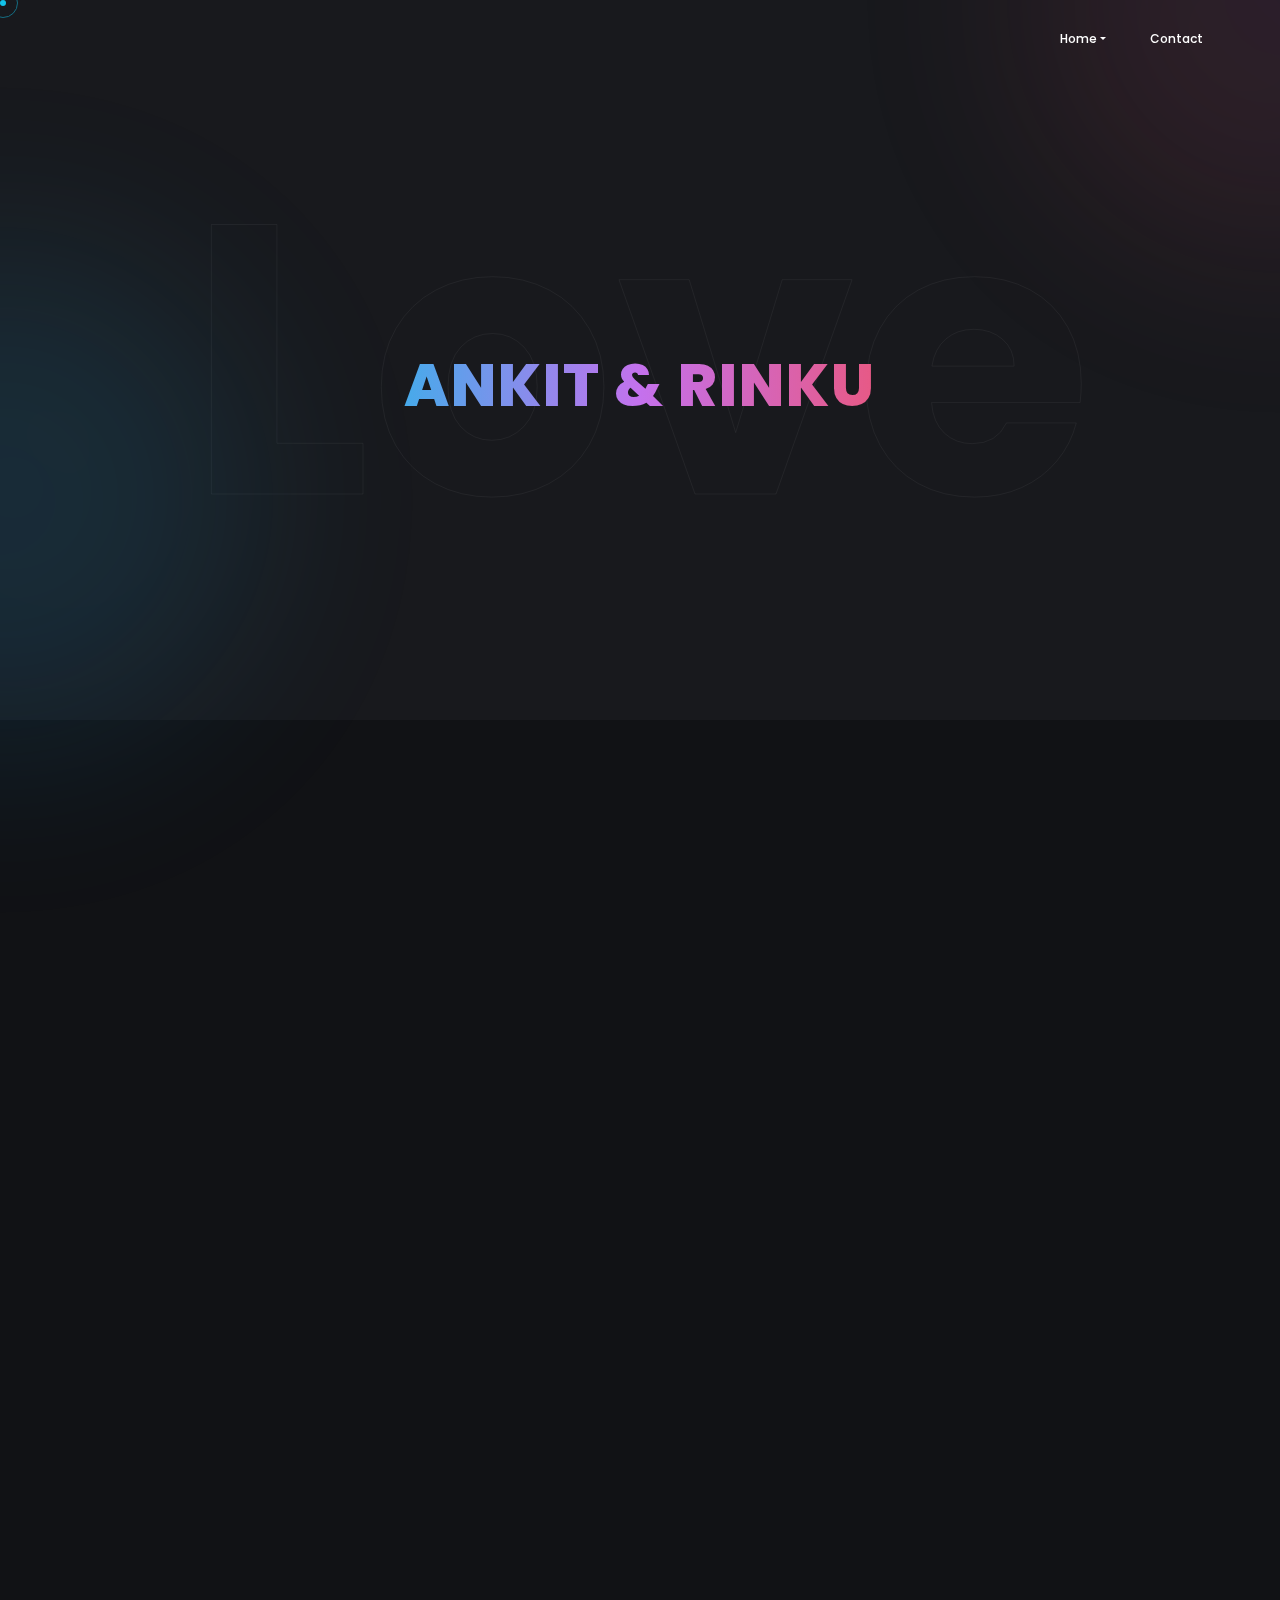
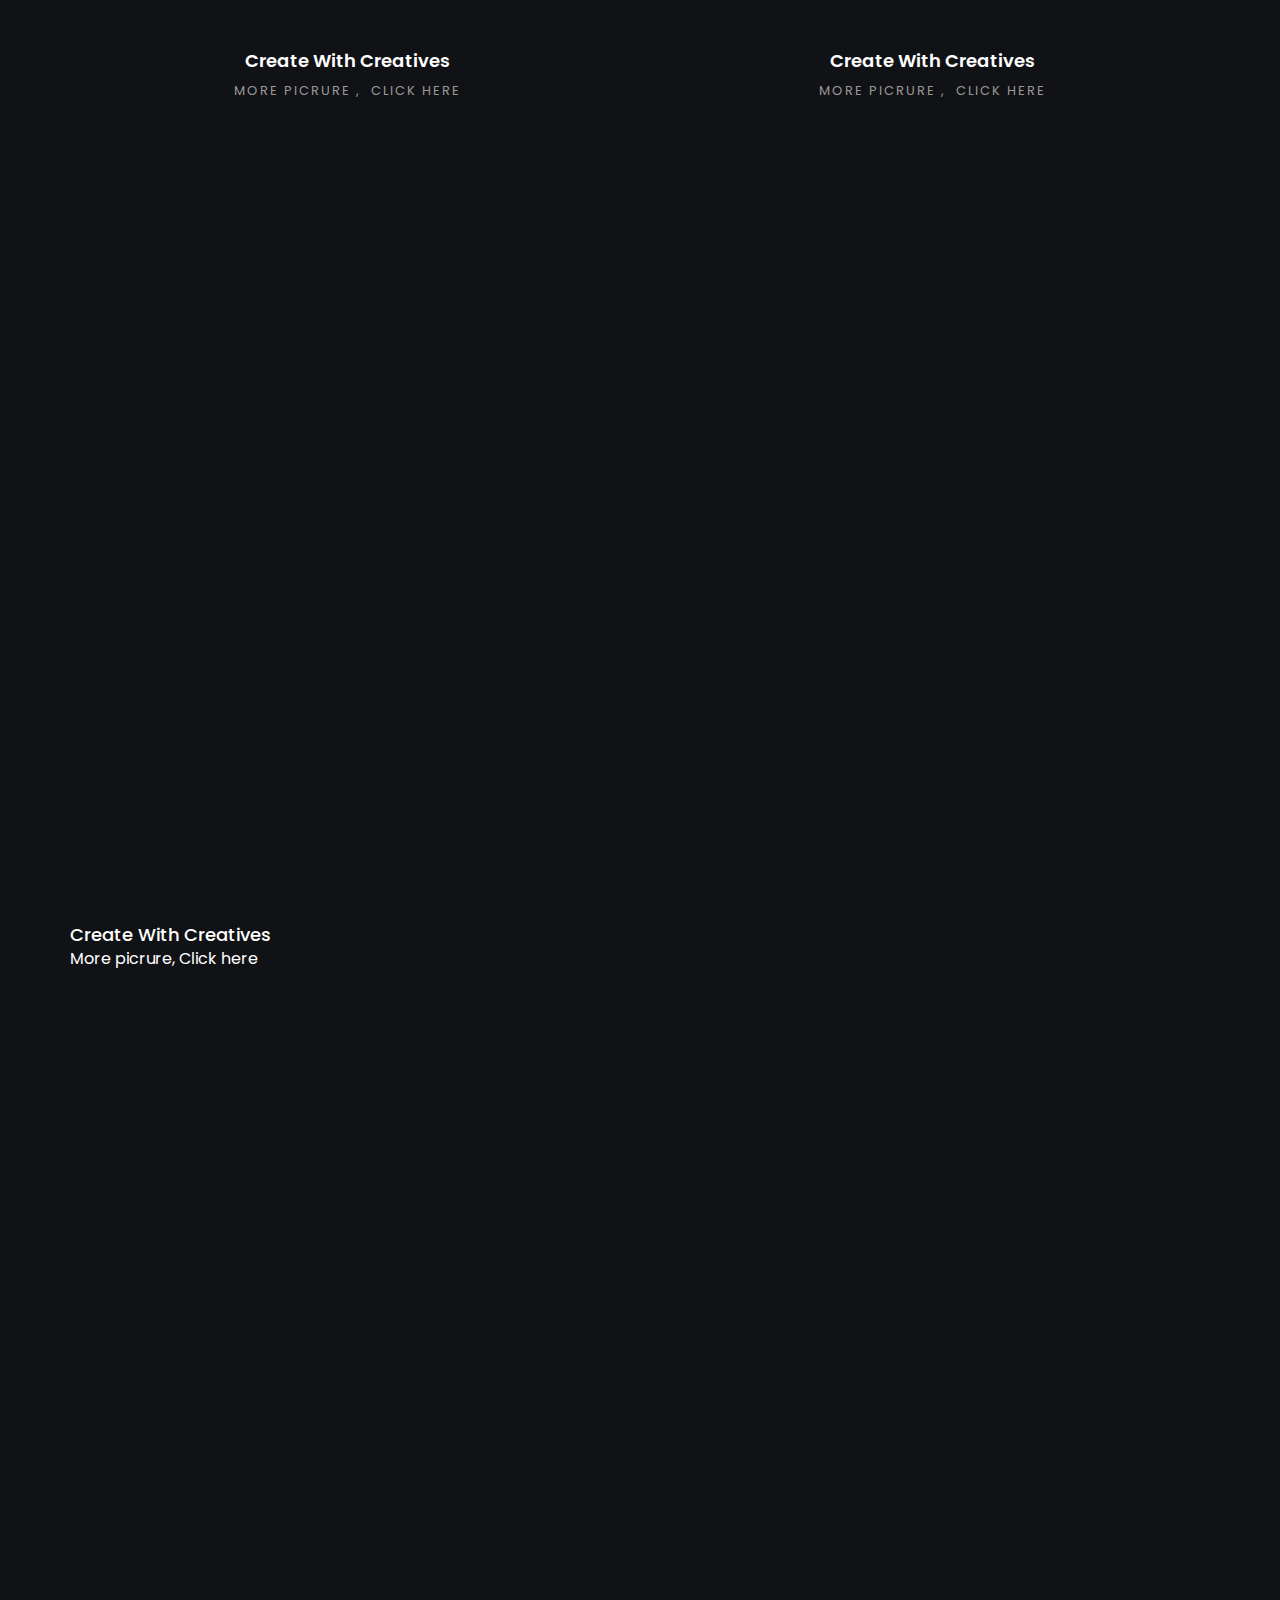
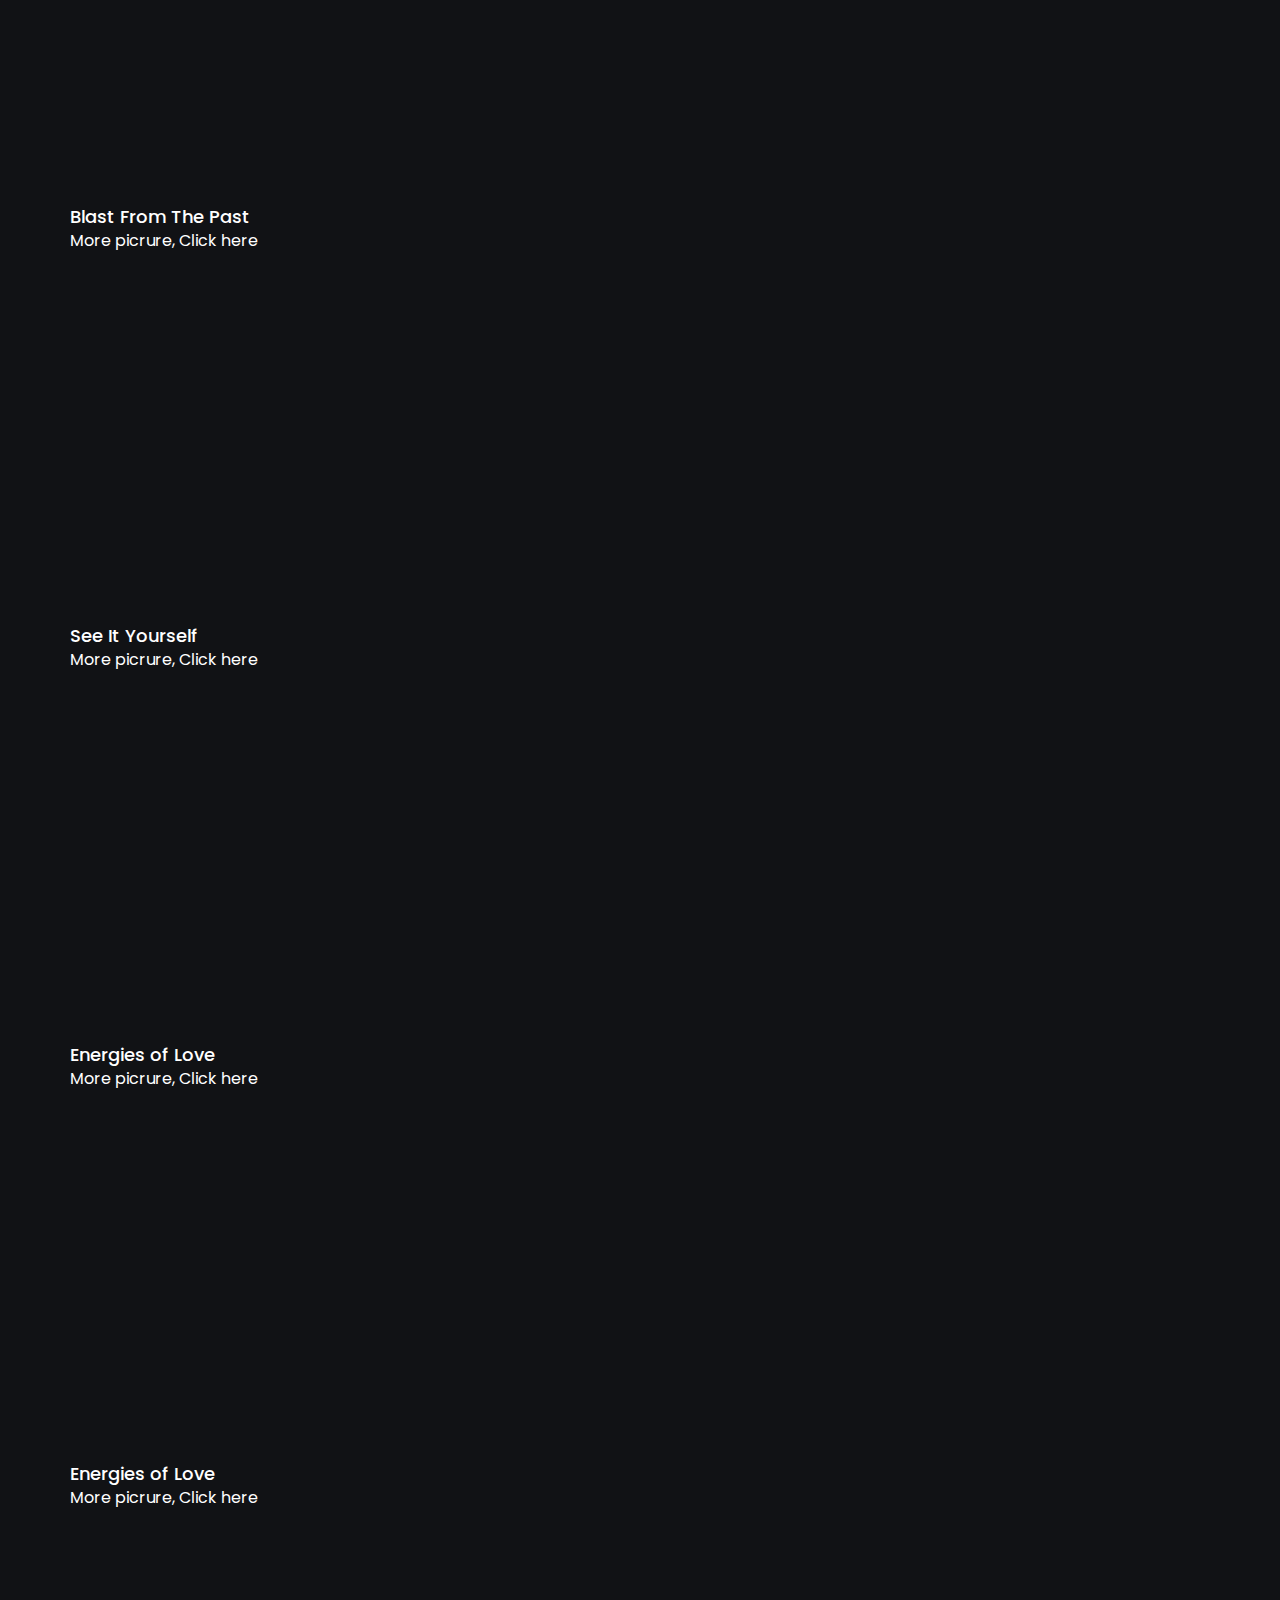
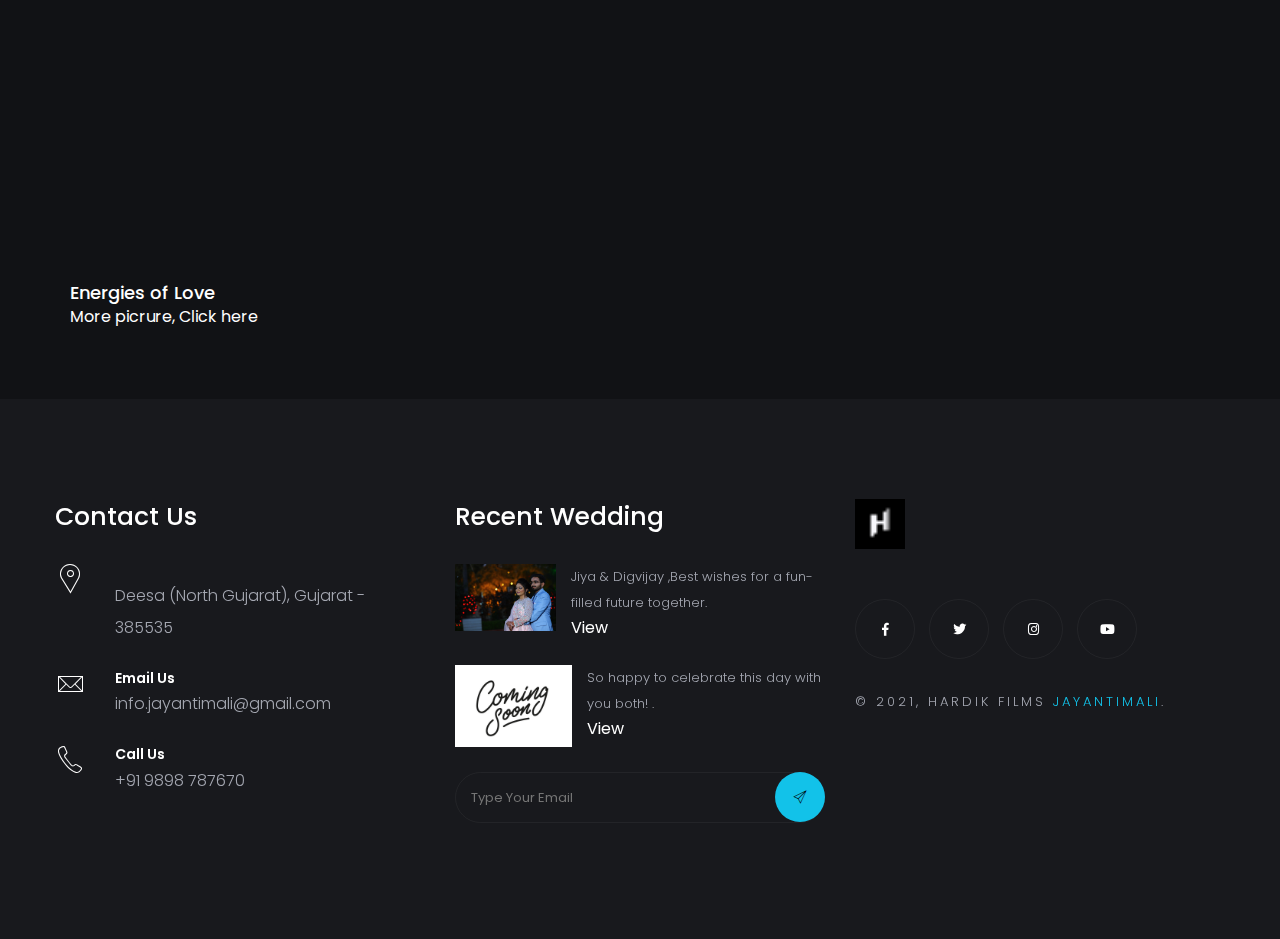
==== index.html @ ea01e3c5 "ok donew" ====
<!DOCTYPE html>
<html lang="zxx">

<head>

    <!-- Metas -->
    <meta charset="utf-8">
    <meta http-equiv="X-UA-Compatible" content="IE=edge" />
    <meta name="viewport" content="width=device-width, initial-scale=1, maximum-scale=1" />
    <meta name="keywords" content="HTML5 Template Vie onepage themeforest" />
    <meta name="description" content="Vie - Onepage Multi-Purpose HTML5 Template" />
    <meta name="author" content="" />

    <!-- Title  -->
    <title>Hardik Films Deesa</title>

    <!-- Favicon -->
    <link rel="shortcut icon" href="img/favicon.ico" />

    <!-- Google Fonts -->
    <link href="https://fonts.googleapis.com/css?family=Poppins:100,200,300,400,500,600,700,800,900&display=swap" rel="stylesheet">
    <link href="https://fonts.googleapis.com/css2?family=Montserrat+Alternates:wght@100;200;300;400;500;600;700;800;900&display=swap" rel="stylesheet">

    <!-- Plugins -->
    <link rel="stylesheet" href="css/plugins.css" />

    <!-- Core Style Css -->
    <link rel="stylesheet" href="css/style.css" />

</head>

<body>


    <!-- ==================== Start Loading ==================== -->

    <div class="loading">
        <span>A</span>
        <span>N</span>
        <span>K</span>
        <span>I</span>
        <span>T</span>
    </div>

    <div id="preloader">
    </div>

    <!-- ==================== End Loading ==================== -->



    <!-- ==================== Start progress-scroll-button ==================== -->

    <div class="progress-wrap cursor-pointer">
        <svg class="progress-circle svg-content" width="100%" height="100%" viewBox="-1 -1 102 102">
            <path d="M50,1 a49,49 0 0,1 0,98 a49,49 0 0,1 0,-98" />
        </svg>
    </div>

    <!-- ==================== End progress-scroll-button ==================== -->



    <!-- ==================== Start cursor ==================== -->

    <div class="mouse-cursor cursor-outer"></div>
    <div class="mouse-cursor cursor-inner"></div>

    <!-- ==================== End cursor ==================== -->



    <!-- ==================== Start Navbar ==================== -->

    <nav class="navbar navbar-expand-lg">
        <div class="container">

            <!-- Logo -->
            <a class="logo" href="#">
                
            </a>

            <button class="navbar-toggler" type="button" data-toggle="collapse" data-target="#navbarSupportedContent" aria-controls="navbarSupportedContent" aria-expanded="false" aria-label="Toggle navigation">
                <span class="icon-bar"><i class="fas fa-bars"></i></span>
            </button>

            <!-- navbar links -->
            <div class="collapse navbar-collapse" id="navbarSupportedContent">
                <ul class="navbar-nav ml-auto">
                    <li class="nav-item dropdown">
                        <a class="nav-link dropdown-toggle" data-toggle="dropdown" href="#" role="button" aria-haspopup="true" aria-expanded="false">Home</a>
                        <div class="dropdown-menu">
                            <a class="dropdown-item" href="https://www.jayantimali.in/">Main Home</a>
                            
                        </div>
                    </li>
                    
                   
                    <li class="nav-item">
                        <a class="nav-link" href="contact.html">Contact</a>
                    </li>
                </ul>
            </div>
        </div>
    </nav>

    <!-- ==================== End Navbar ==================== -->



    <div class="circle-bg">
        <div class="circle-color fixed">
            <div class="gradient-circle"></div>
            <div class="gradient-circle two"></div>
        </div>
    </div>


    <!-- ==================== Start header ==================== -->

    <header class="works-header fixed-slider hfixd valign sub-bg">
        <div class="container">
            <div class="row justify-content-center">
                <div class="col-lg-7 col-md-9 static">
                    <div class="capt mt-50">
                        <div class="parlx text-center">
                            <h1 class="color-font">ankit & rinku</h1>
                        </div>

                        <div class="bactxt custom-font valign">
                            <span class="full-width">Love</span>
                        </div>
                    </div>
                </div>
            </div>
        </div>
    </header>

    <!-- ==================== End header ==================== -->



    <div class="main-content">

        <!-- ==================== Start works ==================== -->

        <section class="portfolio section-padding pb-70">
            <div class="container">

                <!-- gallery -->
                <div class="gallery full-width">

                    <!-- gallery item -->
                    <div class="col-md-6 items graphic">
                        <div class="item-img wow fadeInUp" data-wow-delay=".4s">
                            <a href="#">
                                <img src="img/portfolio/portfolio/1/7.jpg" alt="image">

                            </a>
                        </div>
                        <div class="cont">
                            <h6>Create With Creatives</h6>
                            <span><a href="#0">More picrure</a>, <a href="#0">Click here</a></span>
                        </div>
                    </div>

                    <!-- gallery item -->
                    <div class="col-md-6 items web">
                        <div class="item-img wow fadeInUp" data-wow-delay=".4s">
                            <a href="#">
                                <img src="img/portfolio/portfolio/1/8.jpg" alt="image">

                            </a>
                        </div>
                        <div class="cont">
                            <h6>Create With Creatives</h6>
                            <span><a href="#0">More picrure</a>, <a href="#0">Click here</a></span>
                        </div>
                    </div>
                       
                    </div>

                    <!-- gallery item -->
                    <div class="col-md-6 items brand">
                        <div class="item-img wow fadeInUp" data-wow-delay=".4s">
                            <a href="#">
                                <img src="img/portfolio/portfolio/1/9.jpg" alt="image">

                            </a>
                        </div>
                        <div class="cont">
                            <h6>Create With Creatives</h6>
                            <span><a href="#0">More picrure</a>, <a href="#0">Click here</a></span>
                        </div>
                    </div>

                    <!-- gallery item -->
                    <div class="col-md-6 items brand">
                        <div class="item-img wow fadeInUp" data-wow-delay=".4s">
                            <a href="#">
                                <img src="img/portfolio/portfolio/1/10.jpg" alt="image">

                            </a>
                        </div>
                        <div class="cont">
                            <h6>Blast From The Past</h6>
                            <span><a href="#0">More picrure</a>, <a href="#0">Click here</a></span>
                        </div>
                    </div>

                    <!-- gallery item -->
                    <div class="col-md-6 items web">
                        <div class="item-img wow fadeInUp" data-wow-delay=".4s">
                            <a href="#">
                                <img src="img/portfolio/portfolio/1/11.jpg" alt="image">

                            </a>
                        </div>
                        <div class="cont">
                            <h6>See It Yourself</h6>
                            <span><a href="#0">More picrure</a>, <a href="#0">Click here</a></span>
                        </div>
                    </div>

                    <!-- gallery item -->
                    <div class="col-md-6 items graphic">
                        <div class="item-img wow fadeInUp" data-wow-delay=".4s">
                            <a href="#">
                                <img src="img/portfolio/portfolio/1/12.jpg" alt="image">

                            </a>
                        </div>
                        <div class="cont">
                            <h6>Energies of Love</h6>
                            <span><a href="#0">More picrure</a>, <a href="#0">Click here</a></span>
                        </div>
                    </div>

                    <!-- gallery item -->
                    <div class="col-md-6 items graphic">
                        <div class="item-img wow fadeInUp" data-wow-delay=".4s">
                            <a href="#">
                                <img src="img/portfolio/portfolio/1/13.jpg" alt="image">

                            </a>
                        </div>
                        <div class="cont">
                            <h6>Energies of Love</h6>
                            <span><a href="#0">More picrure</a>, <a href="#0">Click here</a></span>
                        </div>
                    </div>

                    <!-- gallery item -->
                    <div class="col-md-6 items graphic">
                        <div class="item-img wow fadeInUp" data-wow-delay=".4s">
                            <a href="#">
                                <img src="img/portfolio/portfolio/1/14.jpg" alt="image">

                            </a>
                        </div>
                        <div class="cont">
                            <h6>Energies of Love</h6>
                            <span><a href="#0">More picrure</a>, <a href="#0">Click here</a></span>
                        </div>
                    </div>

                </div>

            </div>
        </section>

        <!-- ==================== End works ==================== -->



        <!-- ==================== Start Footer ==================== -->

        <footer class="sub-bg">
            <div class="container">
                <div class="row">
                    <div class="col-lg-4">
                        <div class="item md-mb50">
                            <div class="title">
                                <h5>Contact Us</h5>
                            </div>
                            <ul>
                                <li>
                                    <span class="icon pe-7s-map-marker"></span>
                                    <div class="cont">
                                        <h6><Address></Address></h6>
                                        <p>Deesa (North Gujarat), Gujarat - 385535</p>
                                    </div>
                                </li>
                                <li>
                                    <span class="icon pe-7s-mail"></span>
                                    <div class="cont">
                                        <h6>Email Us</h6>
                                        <p>info.jayantimali@gmail.com</p>
                                    </div>
                                </li>
                                <li>
                                    <span class="icon pe-7s-call"></span>
                                    <div class="cont">
                                        <h6>Call Us</h6>
                                        <p>+91 9898 787670</p>
                                    </div>
                                </li>
                            </ul>
                        </div>
                    </div>
                    <div class="col-lg-4">
                        <div class="item md-mb50">
                            <div class="title">
                                <h5>Recent Wedding</h5>
                            </div>
                            <ul>
                                <li>
                                    <div class="img">
                                        <img src="img/blog/1.jpg" alt="">
                                    </div>
                                    <div class="sm-post">
                                        <p>Jiya & Digvijay ,Best wishes for a fun-filled future together.</p>
                                        <span href="https://www.jayantimali.in">View</a>
                                    </div>
                                </li>
                                <li>
                                    <div class="img">
                                        <img src="img/blog/2.jpg" alt="">
                                    </div>
                                    <div class="sm-post">
                                        <p>So happy to celebrate this day with you both!                                            .
                                        </p>
                                        <span href="https://www.jayantimali.in">View</a>
                                    </div>
                                </li>
                                <li>
                                    <div class="subscribe">
                                        <input type="text" placeholder="Type Your Email">
                                        <span class="subs pe-7s-paper-plane"></span>
                                    </div>
                                </li>
                            </ul>
                        </div>
                    </div>
                    <div class="col-lg-4">
                        <div class="item">
                            <div class="logo">
                                <img src="img/logo-light.ico" alt="">
                            </div>
                            <div class="social">
                                <a href="https://www.jayantimali.in/"><i class="fab fa-facebook-f"></i></a>
                                <a href="https://www.jayantimali.in/"><i class="fab fa-twitter"></i></a>
                                <a href="https://www.instagram.com/hardik_films_deesa/"><i class="fab fa-instagram"></i></a>
                                <a href="https://www.youtube.com/channel/UC9Aj-kwQyar1w6TFIkErjZg"><i class="fab fa-youtube"></i></a>
                            </div>
                            <div class="copy-right">
                                <p>© 2021, Hardik films <a href="https://www.jayantimali.in">jayantimali</a>.</p>
                            </div>
                        </div>
                    </div>
                </div>
            </div>
        </footer>

        <!-- ==================== End Footer ==================== -->

    </div>




    <!-- jQuery -->
    <script src="js/jquery-3.0.0.min.js"></script>
    <script src="js/jquery-migrate-3.0.0.min.js"></script>

    <!-- plugins -->
    <script src="js/plugins.js"></script>


    <!-- custom scripts -->
    <script src="js/scripts.js"></script>


</body>

</html>
---- css/plugins.css ----
/*-----------------------------------------------------------------------------------

	Theme Name: Vie
	Theme URI: http://
	Description: Creative agency & portfolio
	Author: ui-themez
	Author URI: http://themeforest.net/user/ui-themez
	Version: 1.0

-----------------------------------------------------------------------------------*/

/* ----------------------------------------------------------------
			[ All Css Plugins & Helper Classes File ]
-----------------------------------------------------------------*/

/* == bootstrap == */

@import url("plugins/bootstrap.min.css");
/* == animate css == */

@import url("plugins/animate.css");
/* == ionicons icon font == */

@import url("plugins/ionicons.min.css");
/* == pe-icon-7-stroke == */

@import url("plugins/pe-icon-7-stroke.css");
/* == fontawesome icon font == */

@import url("plugins/fontawesome-all.min.css");
/* == justifiedGallery.min == */

@import url("plugins/justifiedGallery.min.css");
/* == magnific-popup == */

@import url("plugins/magnific-popup.css");
/* == YouTubePopUp == */

@import url("plugins/YouTubePopUp.css");
/* == slick carousel == */

@import url("plugins/slick.css");
@import url("plugins/slick-theme.css");
/* == swiper.min font == */

@import url("plugins/swiper.min.css");
---- css/style.css ----
/*-----------------------------------------------------------------------------------

    Theme Name: Vie
    Theme URI: http://
    Description: Creative Agency & Portfolio
    Author: UI-ThemeZ
    Author URI: http://themeforest.net/user/UI-ThemeZ
    Version: 1.0

-----------------------------------------------------------------------------------*/

/* ----------------------------------------------------------------

== Table Of Content

    |--- BASE

        |- typography
        |- helper classes

    |--- SHORTCODES

        |- extra
        |- overlay
        |- section-heading
        |- buttons
        |- navbar
        |- sliders
        |- intro
        |- feature-box
        |- clients
        |- counter
        |- portfolio
        |- process
        |- progress-bar
        |- tabs
        |- team
        |- testimonials
        |- blog
        |- contact-form
        |- footers

    |--- BASE

        |- responsive
	


---------------------------------------------------------------- */

/* ====================== [ Start Typography  ] ====================== */

* {
    margin: 0;
    padding: 0;
    -webkit-box-sizing: border-box;
    box-sizing: border-box;
    outline: none;
    list-style: none;
}

html {
    -webkit-box-sizing: border-box;
    box-sizing: border-box;
    -webkit-font-smoothing: antialiased;
}

body {
    color: #fff;
    background: #111215;
    line-height: 1.5;
    font-weight: 400;
    overflow-x: hidden !important;
    font-family: 'Poppins', sans-serif;
}

img {
    width: 100%;
    height: auto;
}

span,
a,
a:hover {
    display: inline-block;
    color: inherit;
}

h1 {
    font-size: 55px;
}

h2 {
    font-size: 40px;
}

h3 {
    font-size: 35px;
}

h4 {
    font-size: 30px;
}

h5 {
    font-size: 25px;
}

h6 {
    font-size: 18px;
}

h1,
h2,
h3,
h4,
h5,
h6 {
    margin: 0;
    line-height: 1.4;
    font-weight: 500;
}

p {
    color: #a4a7b1;
    font-size: 16px;
    font-weight: 300;
    line-height: 2;
    margin: 0;
}

a,
span {
    display: inline-block;
}

a:hover,
span:hover {
    text-decoration: none;
}

.container {
    max-width: 1200px;
}

.custom-font {
    font-family: 'Poppins', sans-serif;
}

.color-font {
    background: -webkit-gradient(linear, left top, right top, from(#12c2e9), color-stop(#c471ed), to(#f64f59));
    background: -webkit-linear-gradient(left, #12c2e9, #c471ed, #f64f59);
    background: -o-linear-gradient(left, #12c2e9, #c471ed, #f64f59);
    background: linear-gradient(to right, #12c2e9, #c471ed, #f64f59);
    -webkit-background-clip: text;
    -webkit-text-fill-color: transparent;
}

.back-color {
    background: -webkit-gradient(linear, left top, right top, from(#12c2e9), color-stop(#c471ed), to(#f64f59));
    background: -webkit-linear-gradient(left, #12c2e9, #c471ed, #f64f59);
    background: -o-linear-gradient(left, #12c2e9, #c471ed, #f64f59);
    background: linear-gradient(to right, #12c2e9, #c471ed, #f64f59);
}

.line {
    position: absolute;
    height: 1px;
    width: 65%;
    background: -webkit-gradient(linear, left top, right top, from(#12c2e9), color-stop(#c471ed), to(#f64f59));
    background: -webkit-linear-gradient(left, #12c2e9, #c471ed, #f64f59);
    background: -o-linear-gradient(left, #12c2e9, #c471ed, #f64f59);
    background: linear-gradient(to right, #12c2e9, #c471ed, #f64f59);
}

.line.top {
    top: 0;
}

.line.bottom {
    bottom: 0;
}

.line.left {
    left: 0;
}

.line.right {
    right: 0;
}

.line-v {
    position: absolute;
    height: 80px;
    width: 1px;
    background: #c5a47e;
    left: 50%;
    opacity: .3;
}

.line-v.top {
    top: -30px;
}

.line-v.bottom {
    bottom: -30px;
}

/* ====================== [ End Typography  ] ====================== */

/* ====================== [ Start Helper Classes  ] ====================== */

.o-hidden {
    overflow: hidden;
}

.position-re {
    position: relative;
}

.ontop {
    position: relative;
    z-index: 7;
}

.full-over {
    position: absolute !important;
    top: 0;
    left: 0;
    height: 100%;
    width: 100%;
}

.full-width {
    width: 100% !important;
}

.main-color {
    color: #12c2e9 !important;
}

.bg-gray {
    background-color: #f8f4f3;
}

.bg-gray .primery-shadow {
    -webkit-box-shadow: 0px 4px 30px -4px rgba(0, 0, 0, 0.2);
    box-shadow: 0px 4px 30px -4px rgba(0, 0, 0, 0.2);
}

.bg-dark {
    background-color: #141414 !important;
}

.bg-dark .primery-shadow {
    -webkit-box-shadow: 0px 4px 40px -4px rgba(255, 255, 255, 0.2);
    box-shadow: 0px 4px 40px -4px rgba(255, 255, 255, 0.2);
}

.bg-color {
    background-color: #12c2e9 !important;
}

.bg-color .primery-shadow {
    -webkit-box-shadow: 0px 4px 40px -4px rgba(255, 255, 255, 0.2);
    box-shadow: 0px 4px 40px -4px rgba(255, 255, 255, 0.2);
}

.sub-bg {
    background: #18191d;
}

.bg-img {
    background-size: cover;
    background-repeat: no-repeat;
}

.bg-center {
    background-position: center center;
}

.bg-fixed {
    background-attachment: fixed;
}

.bg-repeat {
    background-size: auto;
    background-repeat: repeat;
}

.section-padding {
    padding: 120px 0;
}

.section-ptb {
    padding: 80px 0;
}

.cmd-padding {
    padding: 0 10px;
}

.csm-padding {
    padding: 0 5px;
}

.head-pt {
    padding: 80px 0 0;
}

.head-pb {
    padding: 0 0 80px;
}

.rounded {
    border-radius: 5px;
}

.circle {
    border-radius: 50%;
}

.unlist {
    list-style: none;
}

.undecro:hover {
    text-decoration: none;
}

.inline {
    display: inline-block;
}

.valign {
    display: -webkit-box;
    display: -ms-flexbox;
    display: flex;
    -webkit-box-align: center;
    -ms-flex-align: center;
    align-items: center;
}

.primery-shadow {
    -webkit-box-shadow: 0px 8px 30px -4px rgba(0, 0, 0, 0.1);
    box-shadow: 0px 8px 30px -4px rgba(0, 0, 0, 0.1);
}

.padding5 {
    padding-right: 5%;
    padding-left: 5%;
}

/*-------------------------------------------------------
					 text color
-------------------------------------------------------*/

.text-white {
    color: #FFF;
}

.text-black {
    color: #000;
}

.text-extra-light-gray {
    color: #b7b7b7;
}

/*-------------------------------------------------------
					font-weight
-------------------------------------------------------*/

.fw-100 {
    font-weight: 100 !important;
}

.fw-200 {
    font-weight: 200 !important;
}

.fw-300 {
    font-weight: 300 !important;
}

.fw-400 {
    font-weight: 400 !important;
}

.fw-500 {
    font-weight: 500 !important;
}

.fw-600 {
    font-weight: 600 !important;
}

.fw-700 {
    font-weight: 700 !important;
}

.fw-800 {
    font-weight: 800 !important;
}

.fw-900 {
    font-weight: 900 !important;
}

/*-------------------------------------------------------
					 font-size
-------------------------------------------------------*/

.fz-10 {
    font-size: 10px !important;
}

.fz-12 {
    font-size: 12px !important;
}

.fz-14 {
    font-size: 14px !important;
}

.fz-15 {
    font-size: 15px !important;
}

.fz-16 {
    font-size: 16px !important;
}

.fz-18 {
    font-size: 18px !important;
}

.fz-20 {
    font-size: 20px !important;
}

.fz-22 {
    font-size: 22px !important;
}

.fz-25 {
    font-size: 25px !important;
}

.fz-30 {
    font-size: 30px !important;
}

.fz-40 {
    font-size: 40px !important;
}

.fz-50 {
    font-size: 50px !important;
}

/*-------------------------------------------------------
					line-height
-------------------------------------------------------*/

.line-height-10 {
    line-height: 10px;
}

.line-height-13 {
    line-height: 13px;
}

.line-height-18 {
    line-height: 18px;
}

.line-height-20 {
    line-height: 20px;
}

.line-height-24 {
    line-height: 24px;
}

.line-height-22 {
    line-height: 22px;
}

.line-height-26 {
    line-height: 26px;
}

.line-height-28 {
    line-height: 28px;
}

.line-height-30 {
    line-height: 30px;
}

.line-height-35 {
    line-height: 35px;
}

.line-height-40 {
    line-height: 40px;
}

.line-height-45 {
    line-height: 45px;
}

.line-height-50 {
    line-height: 50px;
}

.line-height-55 {
    line-height: 55px;
}

.line-height-60 {
    line-height: 60px;
}

.line-height-65 {
    line-height: 65px;
}

.line-height-70 {
    line-height: 70px;
}

.line-height-75 {
    line-height: 75px;
}

.line-height-80 {
    line-height: 80px;
}

.line-height-85 {
    line-height: 85px;
}

.line-height-90 {
    line-height: 90px;
}

.line-height-95 {
    line-height: 95px;
}

.line-height-100 {
    line-height: 100px;
}

.line-height-110 {
    line-height: 110px;
}

.line-height-120 {
    line-height: 120px;
}

/*-------------------------------------------------------
					text-transform
-------------------------------------------------------*/

.text-u {
    text-transform: uppercase !important;
}

.text-l {
    text-transform: lowercase !important;
}

.text-c {
    text-transform: capitalize !important;
}

.text-non {
    text-transform: none !important;
}

.text-i {
    font-style: italic;
}

/*-------------------------------------------------------
					 letter-spacing
-------------------------------------------------------*/

.ls0 {
    letter-spacing: 0px !important;
}

.ls1 {
    letter-spacing: 1px !important;
}

.ls2 {
    letter-spacing: 2px !important;
}

.ls3 {
    letter-spacing: 3px !important;
}

.ls4 {
    letter-spacing: 4px !important;
}

.ls5 {
    letter-spacing: 5px !important;
}

.ls10 {
    letter-spacing: 10px !important;
}

/*-------------------------------------------------------
			 margin-top  (0/100) +5
-------------------------------------------------------*/

.mt-0 {
    margin-top: 0 !important;
}

.mt-5 {
    margin-top: 5px !important;
}

.mt-10 {
    margin-top: 10px !important;
}

.mt-15 {
    margin-top: 15px !important;
}

.mt-20 {
    margin-top: 20px !important;
}

.mt-25 {
    margin-top: 25px !important;
}

.mt-30 {
    margin-top: 30px !important;
}

.mt-35 {
    margin-top: 35px !important;
}

.mt-40 {
    margin-top: 40px !important;
}

.mt-45 {
    margin-top: 45px !important;
}

.mt-50 {
    margin-top: 50px !important;
}

.mt-55 {
    margin-top: 55px !important;
}

.mt-60 {
    margin-top: 60px !important;
}

.mt-62 {
    margin-top: 62px !important;
}

.mt-65 {
    margin-top: 65px !important;
}

.mt-70 {
    margin-top: 70px !important;
}

.mt-75 {
    margin-top: 75px !important;
}

.mt-80 {
    margin-top: 80px !important;
}

.mt-85 {
    margin-top: 85px !important;
}

.mt-90 {
    margin-top: 90px !important;
}

.mt-95 {
    margin-top: 95px !important;
}

.mt-100 {
    margin-top: 100px !important;
}

/*-------------------------------------------------------
			 margin-bottom  (0/100) +5
-------------------------------------------------------*/

.mb-0 {
    margin-bottom: 0 !important;
}

.mb-5 {
    margin-bottom: 5px !important;
}

.mb-10 {
    margin-bottom: 10px !important;
}

.mb-15 {
    margin-bottom: 15px !important;
}

.mb-20 {
    margin-bottom: 20px !important;
}

.mb-25 {
    margin-bottom: 25px !important;
}

.mb-30 {
    margin-bottom: 30px !important;
}

.mb-35 {
    margin-bottom: 35px !important;
}

.mb-40 {
    margin-bottom: 40px !important;
}

.mb-45 {
    margin-bottom: 45px !important;
}

.mb-50 {
    margin-bottom: 50px !important;
}

.mb-55 {
    margin-bottom: 55px !important;
}

.mb-60 {
    margin-bottom: 60px !important;
}

.mb-62 {
    margin-bottom: 62px !important;
}

.mb-65 {
    margin-bottom: 65px !important;
}

.mb-70 {
    margin-bottom: 70px !important;
}

.mb-75 {
    margin-bottom: 75px !important;
}

.mb-80 {
    margin-bottom: 80px !important;
}

.mb-85 {
    margin-bottom: 85px !important;
}

.mb-90 {
    margin-bottom: 90px !important;
}

.mb-95 {
    margin-bottom: 95px !important;
}

.mb-100 {
    margin-bottom: 100px !important;
}

/*-------------------------------------------------------
			padding-top  (0/100) +5
-------------------------------------------------------*/

.pt-0 {
    padding-top: 0 !important;
}

.pt-5 {
    padding-top: 5px !important;
}

.pt-10 {
    padding-top: 10px !important;
}

.pt-15 {
    padding-top: 15px !important;
}

.pt-20 {
    padding-top: 20px !important;
}

.pt-25 {
    padding-top: 25px !important;
}

.pt-30 {
    padding-top: 30px !important;
}

.pt-35 {
    padding-top: 35px !important;
}

.pt-40 {
    padding-top: 40px !important;
}

.pt-45 {
    padding-top: 45px !important;
}

.pt-50 {
    padding-top: 50px !important;
}

.pt-55 {
    padding-top: 55px !important;
}

.pt-60 {
    padding-top: 60px !important;
}

.pt-65 {
    padding-top: 65px !important;
}

.pt-70 {
    padding-top: 70px !important;
}

.pt-75 {
    padding-top: 75px !important;
}

.pt-80 {
    padding-top: 80px !important;
}

.pt-85 {
    padding-top: 85px !important;
}

.pt-90 {
    padding-top: 90px !important;
}

.pt-95 {
    padding-top: 95px !important;
}

.pt-100 {
    padding-top: 100px !important;
}

/*-------------------------------------------------------
		 padding-bottom  (0/100) +5
-------------------------------------------------------*/

.pb-0 {
    padding-bottom: 0 !important;
}

.pb-5 {
    padding-bottom: 5px !important;
}

.pb-10 {
    padding-bottom: 10px !important;
}

.pb-15 {
    padding-bottom: 15px !important;
}

.pb-20 {
    padding-bottom: 20px !important;
}

.pb-25 {
    padding-bottom: 25px !important;
}

.pb-30 {
    padding-bottom: 30px !important;
}

.pb-35 {
    padding-bottom: 35px !important;
}

.pb-40 {
    padding-bottom: 40px !important;
}

.pb-45 {
    padding-bottom: 45px !important;
}

.pb-50 {
    padding-bottom: 50px !important;
}

.pb-55 {
    padding-bottom: 55px !important;
}

.pb-60 {
    padding-bottom: 60px !important;
}

.pb-65 {
    padding-bottom: 65px !important;
}

.pb-70 {
    padding-bottom: 70px !important;
}

.pb-75 {
    padding-bottom: 75px !important;
}

.pb-80 {
    padding-bottom: 80px !important;
}

.pb-85 {
    padding-bottom: 85px !important;
}

.pb-90 {
    padding-bottom: 90px !important;
}

.pb-95 {
    padding-bottom: 95px !important;
}

.pb-100 {
    padding-bottom: 100px !important;
}

.no-padding {
    padding: 0 !important;
}

/* ====================== [ End Helper Classes  ] ====================== */

/* ====================== [ Start Preloader ] ====================== */

.pace {
    pointer-events: none;
    -webkit-user-select: none;
    -moz-user-select: none;
    -ms-user-select: none;
    user-select: none;
    z-index: 99999999999999;
    position: fixed;
    margin: auto;
    top: 0;
    left: 0;
    right: 0;
    bottom: 0;
    width: 400px;
    border: 0px;
    height: 1px;
    overflow: hidden;
    background: rgba(255, 255, 255, 0.05);
    -webkit-transition: all 1s;
    -o-transition: all 1s;
    transition: all 1s;
}

.pace .pace-progress {
    -webkit-transform: translate3d(0, 0, 0);
    transform: translate3d(0, 0, 0);
    max-width: 300px;
    position: fixed;
    z-index: 99999999999999;
    display: block;
    position: absolute;
    top: 0;
    right: 100%;
    height: 100%;
    width: 100%;
    background: #12c2e9;
    background: -webkit-gradient(linear, left top, right top, from(#12c2e9), color-stop(#c471ed), to(#f64f59));
    background: -webkit-linear-gradient(left, #12c2e9, #c471ed, #f64f59);
    background: -o-linear-gradient(left, #12c2e9, #c471ed, #f64f59);
    background: linear-gradient(to right, #12c2e9, #c471ed, #f64f59);
}

.pace.pace-inactive {
    width: 100vw;
    opacity: 0;
}

.pace.pace-inactive .pace-progress {
    max-width: 100vw;
}

#preloader {
    width: 100%;
    height: 100vh;
    overflow: hidden;
    position: fixed;
    z-index: 9999999;
}

#preloader:after,
#preloader:before {
    content: '';
    position: fixed;
    left: 0;
    height: 50%;
    width: 100%;
    background: #252531;
    -webkit-transition-timing-function: cubic-bezier(0.19, 1, 0.22, 1);
    -o-transition-timing-function: cubic-bezier(0.19, 1, 0.22, 1);
    transition-timing-function: cubic-bezier(0.19, 1, 0.22, 1);
}

#preloader:before {
    top: 0;
}

#preloader:after {
    bottom: 0;
}

#preloader.isdone {
    visibility: hidden;
    -webkit-transition-delay: 1.5s;
    -o-transition-delay: 1.5s;
    transition-delay: 1.5s;
}

#preloader.isdone:after,
#preloader.isdone:before {
    height: 0;
    -webkit-transition: all 0.7s cubic-bezier(1, 0, 0.55, 1);
    -o-transition: all 0.7s cubic-bezier(1, 0, 0.55, 1);
    transition: all 0.7s cubic-bezier(1, 0, 0.55, 1);
    -webkit-transition-delay: 1s;
    -o-transition-delay: 1s;
    transition-delay: 1s;
}

.loading {
    position: fixed;
    left: 50%;
    top: calc(50% - 40px);
    -webkit-transform: translateX(-50%) translateY(-50%);
    -ms-transform: translateX(-50%) translateY(-50%);
    transform: translateX(-50%) translateY(-50%);
    font-weight: 300;
    font-size: 13px;
    text-transform: uppercase;
    letter-spacing: 10px;
    z-index: 9999999999;
}

.loading.isdone {
    top: 50%;
    opacity: 0;
    -webkit-transition: all .8s;
    -o-transition: all .8s;
    transition: all .8s;
    -webkit-transition-delay: .5s;
    -o-transition-delay: .5s;
    transition-delay: .5s;
}

.loading span {
    -webkit-animation: loading 1.4s infinite alternate;
    animation: loading 1.4s infinite alternate;
}

.loading span:nth-child(1) {
    -webkit-animation-delay: 0s;
    animation-delay: 0s;
}

.loading span:nth-child(2) {
    -webkit-animation-delay: 0.1s;
    animation-delay: 0.1s;
}

.loading span:nth-child(3) {
    -webkit-animation-delay: 0.2s;
    animation-delay: 0.2s;
}

.loading span:nth-child(4) {
    -webkit-animation-delay: 0.3s;
    animation-delay: 0.3s;
}

.loading span:nth-child(5) {
    -webkit-animation-delay: 0.4s;
    animation-delay: 0.4s;
}

.loading span:nth-child(6) {
    -webkit-animation-delay: 0.5s;
    animation-delay: 0.5s;
}

.loading span:nth-child(7) {
    -webkit-animation-delay: 0.6s;
    animation-delay: 0.6s;
}

@-webkit-keyframes loading {
    0% {
        opacity: 1;
    }
    100% {
        opacity: 0;
    }
}

@keyframes loading {
    0% {
        opacity: 1;
    }
    100% {
        opacity: 0;
    }
}

/* ====================== [ End Preloader ] ====================== */

/* ====================== [ Start Text Animation & Images ] ====================== */

.splitting.animated .char {
    -webkit-animation: fadeInUp 0.4s cubic-bezier(0.3, 0, 0.7, 1) both;
    animation: fadeInUp 0.4s cubic-bezier(0.3, 0, 0.7, 1) both;
    -webkit-animation-delay: calc(30ms * var(--char-index));
    animation-delay: calc(30ms * var(--char-index));
}

.splitting .whitespace {
    width: 5px;
}

@-webkit-keyframes fadeInUp {
    0% {
        opacity: 0;
        -webkit-transform: translateY(20px);
        transform: translateY(20px);
    }
    100% {
        opacity: 1;
        -webkit-transform: translateY(0);
        transform: translateY(0);
    }
}

@keyframes fadeInUp {
    0% {
        opacity: 0;
        -webkit-transform: translateY(20px);
        transform: translateY(20px);
    }
    100% {
        opacity: 1;
        -webkit-transform: translateY(0);
        transform: translateY(0);
    }
}

.splitting.txt.animated .char {
    -webkit-animation: fadeIn 0.3s cubic-bezier(0.3, 0, 0.7, 1) both;
    animation: fadeIn 0.3s cubic-bezier(0.3, 0, 0.7, 1) both;
    -webkit-animation-delay: calc(10ms * var(--char-index));
    animation-delay: calc(10ms * var(--char-index));
}

.splitting.txt .whitespace {
    width: 5px;
}

@-webkit-keyframes fadeIn {
    0% {
        opacity: 0;
    }
    100% {
        opacity: 1;
    }
}

@keyframes fadeIn {
    0% {
        opacity: 0;
    }
    100% {
        opacity: 1;
    }
}

.imago {
    -webkit-clip-path: polygon(0 0, 100% 0, 100% 0, 0 0);
    clip-path: polygon(0 0, 100% 0, 100% 0, 0 0);
    -webkit-transition: all .8s;
    -o-transition: all .8s;
    transition: all .8s;
    -webkit-transition-delay: .3s;
    -o-transition-delay: .3s;
    transition-delay: .3s;
}

.imago.animated {
    -webkit-clip-path: polygon(0 0, 100% 0, 100% 100%, 0 100%);
    clip-path: polygon(0 0, 100% 0, 100% 100%, 0 100%);
}

/* ====================== [ End Text Animation & Images ] ====================== */

/* ====================== [ Start Cursor Style ] ====================== */

.mouse-cursor {
    position: fixed;
    left: 0;
    top: 0;
    pointer-events: none;
    border-radius: 50%;
    -webkit-transform: translateZ(0);
    transform: translateZ(0);
    visibility: hidden;
}

.cursor-inner {
    width: 6px;
    height: 6px;
    z-index: 10000001;
    background-color: #12c2e9;
    -webkit-transition: width .3s ease-in-out, height .3s ease-in-out, margin .3s ease-in-out, opacity .3s ease-in-out;
    -o-transition: width .3s ease-in-out, height .3s ease-in-out, margin .3s ease-in-out, opacity .3s ease-in-out;
    transition: width .3s ease-in-out, height .3s ease-in-out, margin .3s ease-in-out, opacity .3s ease-in-out;
}

.cursor-inner.cursor-hover {
    margin-left: -35px;
    margin-top: -35px;
    width: 70px;
    height: 70px;
    background-color: #12c2e9;
    opacity: .3;
}

.cursor-outer {
    margin-left: -12px;
    margin-top: -12px;
    width: 30px;
    height: 30px;
    border: 1px solid #12c2e9;
    -webkit-box-sizing: border-box;
    box-sizing: border-box;
    z-index: 10000000;
    opacity: .5;
    -webkit-transition: all .08s ease-out;
    -o-transition: all .08s ease-out;
    transition: all .08s ease-out;
}

.cursor-outer.cursor-hover {
    opacity: 0;
}

/* ====================== [ End Cursor Style ] ====================== */

/* ====================== [ Start progress-wrap ] ====================== */

.progress-wrap {
    position: fixed;
    bottom: 30px;
    right: 30px;
    height: 44px;
    width: 44px;
    cursor: pointer;
    display: block;
    border-radius: 50px;
    z-index: 100;
    opacity: 0;
    visibility: hidden;
    -webkit-transform: translateY(20px);
    -ms-transform: translateY(20px);
    transform: translateY(20px);
    -webkit-transition: all 400ms linear;
    -o-transition: all 400ms linear;
    transition: all 400ms linear;
}

.progress-wrap.active-progress {
    opacity: 1;
    visibility: visible;
    -webkit-transform: translateY(0);
    -ms-transform: translateY(0);
    transform: translateY(0);
}

.progress-wrap::after {
    position: absolute;
    font-family: 'Font Awesome 5 Free';
    content: '\f077';
    text-align: center;
    line-height: 44px;
    font-size: 13px;
    font-weight: 900;
    color: #12c2e9;
    left: 0;
    top: 0;
    height: 44px;
    width: 44px;
    cursor: pointer;
    display: block;
    z-index: 1;
    -webkit-transition: all 400ms linear;
    -o-transition: all 400ms linear;
    transition: all 400ms linear;
}

.progress-wrap svg path {
    fill: none;
}

.progress-wrap svg.progress-circle path {
    stroke: #12c2e9;
    stroke-width: 4;
    -webkit-box-sizing: border-box;
    box-sizing: border-box;
    -webkit-transition: all 400ms linear;
    -o-transition: all 400ms linear;
    transition: all 400ms linear;
}

/* ====================== [ End progress-wrap ] ====================== */

/* ====================== [ Start animate headline ] ====================== */

.cd-words-wrapper {
    display: inline-block;
    position: relative;
    text-align: left;
}

.cd-words-wrapper b {
    display: inline-block;
    position: absolute;
    white-space: nowrap;
    left: 0;
    top: 0;
}

.cd-words-wrapper b.is-visible {
    position: relative;
}

.no-js .cd-words-wrapper b {
    opacity: 0;
}

.no-js .cd-words-wrapper b.is-visible {
    opacity: 1;
}

/* xclip */

.cd-headline.clip span {
    display: inline-block;
}

.cd-headline.clip .cd-words-wrapper {
    overflow: hidden;
    vertical-align: top;
}

.cd-headline.clip b {
    opacity: 0;
}

.cd-headline b.is-visible {
    opacity: 1;
}

/* ====================== [ End animate headline ] ====================== */

/* ====================== [ Start Overlay ] ====================== */

[data-overlay-dark],
[data-overlay-light] {
    position: relative;
}

[data-overlay-dark] .container,
[data-overlay-light] .container {
    position: relative;
    z-index: 2;
}

[data-overlay-dark]:before,
[data-overlay-light]:before {
    content: '';
    position: absolute;
    width: 100%;
    height: 100%;
    top: 0;
    left: 0;
    z-index: 1;
}

[data-overlay-dark]:before {
    background: #121319;
}

[data-overlay-light]:before {
    background: #fff;
}

[data-overlay-dark] h1,
[data-overlay-dark] h2,
[data-overlay-dark] h3,
[data-overlay-dark] h4,
[data-overlay-dark] h5,
[data-overlay-dark] h6,
[data-overlay-dark] span,
.bg-dark h1,
.bg-dark h2,
.bg-dark h3,
.bg-dark h4,
.bg-dark h5,
.bg-dark h6,
.bg-dark span,
.bg-color h1,
.bg-color h2,
.bg-color h3,
.bg-color h4,
.bg-color h5,
.bg-color h6,
.bg-color span {
    color: #fff;
}

[data-overlay-dark] p,
.bg-dark p,
.bg-color p {
    color: #dad6d6;
}

[data-overlay-dark="0"]:before,
[data-overlay-light="0"]:before {
    opacity: 0;
}

[data-overlay-dark="1"]:before,
[data-overlay-light="1"]:before {
    opacity: .1;
}

[data-overlay-dark="2"]:before,
[data-overlay-light="2"]:before {
    opacity: .2;
}

[data-overlay-dark="3"]:before,
[data-overlay-light="3"]:before {
    opacity: .3;
}

[data-overlay-dark="4"]:before,
[data-overlay-light="4"]:before {
    opacity: .4;
}

[data-overlay-dark="5"]:before,
[data-overlay-light="5"]:before {
    opacity: .5;
}

[data-overlay-dark="6"]:before,
[data-overlay-light="6"]:before {
    opacity: .6;
}

[data-overlay-dark="7"]:before,
[data-overlay-light="7"]:before {
    opacity: .7;
}

[data-overlay-dark="8"]:before,
[data-overlay-light="8"]:before {
    opacity: .8;
}

[data-overlay-dark="9"]:before,
[data-overlay-light="9"]:before,
[data-overlay-color="9"]:before {
    opacity: .9;
}

[data-overlay-dark="10"]:before,
[data-overlay-light="10"]:before {
    opacity: 1;
}

/* ====================== [ End Overlay ] ====================== */

/* ====================== [ Start Heading ] ====================== */

.sec-head {
    position: relative;
    margin: 0 auto 80px;
}

.sec-head h6 {
    font-weight: 300;
    font-size: 17px;
    text-transform: uppercase;
    letter-spacing: 7px;
    margin-bottom: 10px;
}

.sec-head h3 {
    font-size: 48px;
    font-weight: 500;
}

.sec-head h2 {
    font-size: 70px;
    text-transform: uppercase;
    letter-spacing: 2px;
}

.sub-title {
    position: relative;
    margin-bottom: 20px;
}

.sub-title h6 {
    font-weight: 300;
    font-size: 15px;
    text-transform: uppercase;
    letter-spacing: 4px;
    display: inline-block;
    background: -webkit-gradient(linear, left top, right top, from(#12c2e9), color-stop(#c471ed), to(#f64f59));
    background: -webkit-linear-gradient(left, #12c2e9, #c471ed, #f64f59);
    background: -o-linear-gradient(left, #12c2e9, #c471ed, #f64f59);
    background: linear-gradient(to right, #12c2e9, #c471ed, #f64f59);
    padding: 7px 12px;
    border-radius: 10px;
}

.main-title {
    font-weight: 600;
    line-height: 1.5;
    margin-bottom: 15px;
}

.extra-title {
    font-weight: 700;
}

.sm-title {
    font-size: 14px;
    font-weight: 600;
    letter-spacing: 1px;
    text-transform: uppercase;
}

.smore {
    position: relative;
    font-size: 13px;
    font-weight: 300;
    letter-spacing: 7px;
    text-transform: uppercase;
    display: inline-block;
    padding: 5px;
}

.smore:after {
    content: '';
    width: 45%;
    height: 100%;
    background: rgba(255, 255, 255, 0.03);
    position: absolute;
    left: 0;
    top: 0;
}

.smore i {
    margin-left: 10px;
}

/* ====================== [ End Heading ] ====================== */

/* ====================== [  Start Button Style ] ====================== */

.butn {
    padding: 15px 35px;
    font-size: 13px;
    border: 1px solid transparent;
    -webkit-transition: all .4s;
    -o-transition: all .4s;
    transition: all .4s;
}

.butn:hover .char {
    -webkit-animation: fadeInUp 0.3s cubic-bezier(0.3, 0, 0.7, 1) both;
    animation: fadeInUp 0.3s cubic-bezier(0.3, 0, 0.7, 1) both;
    -webkit-animation-delay: calc(30ms * var(--char-index));
    animation-delay: calc(30ms * var(--char-index));
}

.butn.bord {
    border: 1px solid #fff;
}

.butn.bord:hover {
    background: #fff;
    color: #333;
}

.butn.light {
    background: #fff;
    color: #333;
}

.butn.light:hover {
    background: transparent;
    border-color: #fff;
    color: #fff;
}

.butn.dark {
    background: #222;
}

.butn.dark:hover {
    background: #fff;
    color: #333;
}

.butn.color {
    background: -webkit-gradient(linear, left top, right top, from(#12c2e9), color-stop(#c471ed), to(#f64f59));
    background: -webkit-linear-gradient(left, #12c2e9, #c471ed, #f64f59);
    background: -o-linear-gradient(left, #12c2e9, #c471ed, #f64f59);
    background: linear-gradient(to right, #12c2e9, #c471ed, #f64f59);
    border: transparent;
}

.butn.color:hover {
    background: #fff;
    color: #111;
}

.butn.curve {
    border-radius: 5px;
}

.butn.radius {
    border-radius: 30px;
}

.simple-btn {
    position: relative;
    padding: 7px;
    display: inline-block;
    text-transform: uppercase;
    letter-spacing: 4px;
    font-size: 13px;
    font-weight: 300;
}

.simple-btn:after {
    content: '';
    width: 45%;
    height: 100%;
    background: rgba(255, 255, 255, 0.05);
    position: absolute;
    left: 0;
    top: 0;
}

.simple-btn.right:after {
    left: auto;
    right: 0;
}

/* ====================== [ End Button Style ] ====================== */

/* ====================== [ Start navbar ] ====================== */

.navbar {
    position: absolute;
    left: 0;
    top: 0;
    padding: 0;
    margin: 0;
    width: 100%;
    background: transparent;
    border-bottom: 2px solid transparent;
    z-index: 999;
    min-height: 80px;
}

.navbar .icon-bar {
    color: #fff;
}

.navbar .navbar-nav .nav-link {
    font-size: 12px;
    font-weight: 500;
    color: #fff;
    padding: 15px 7px;
    margin: 10px 15px;
}

.navbar .navbar-nav .dropdown-menu {
    padding: 10px 0;
    border: 0;
    -webkit-box-shadow: 0px 10px 40px -4px rgba(0, 0, 0, 0.1);
    box-shadow: 0px 10px 40px -4px rgba(0, 0, 0, 0.1);
}

.navbar .navbar-nav .dropdown-item {
    font-size: 13px;
    padding: 10px 20px;
    opacity: .9;
}

.navbar .navbar-nav .dropdown-item:hover {
    background: transparent;
    color: #12c2e9;
}

.navbar .dropdown-menu {
    display: block;
    opacity: 0;
    visibility: hidden;
    border-radius: 0;
    color: #fff;
    background: #1b1d21;
    min-width: 185px;
    -webkit-transform: translateY(20px);
    -ms-transform: translateY(20px);
    transform: translateY(20px);
    -webkit-transition: all .4s;
    -o-transition: all .4s;
    transition: all .4s;
}

.navbar .dropdown-menu.show {
    opacity: 1;
    visibility: visible;
    -webkit-transform: translateY(0);
    -ms-transform: translateY(0);
    transform: translateY(0);
}

.navbar .dropdown-menu .dropdown-item {
    color: #fff;
    -webkit-transition: all .4s;
    -o-transition: all .4s;
    transition: all .4s;
    padding: 10px 25px;
    position: relative;
}

.navbar .dropdown-menu .dropdown-item:after {
    content: '';
    width: 0px;
    height: 1px;
    background: #12c2e9;
    position: absolute;
    left: 10px;
    top: 50%;
    -webkit-transition: all .4s;
    -o-transition: all .4s;
    transition: all .4s;
}

.navbar .dropdown-menu .dropdown-item:hover {
    padding-left: 30px;
}

.navbar .dropdown-menu .dropdown-item:hover:after {
    width: 10px;
}

.navbar .search {
    color: #fff;
    padding-left: 30px;
    border-left: 1px solid rgba(255, 255, 255, 0.1);
}

.navbar .search .icon {
    cursor: pointer;
}

.navbar .search .search-form {
    position: fixed;
    width: 100%;
    height: 100vh;
    top: 0;
    left: 0;
    background: rgba(37, 37, 49, 0.98);
    display: none;
}

.navbar .search .search-form form {
    width: 600px;
    position: absolute;
    left: calc(50% - 300px);
    top: 50%;
    -webkit-transform: translateY(-50%);
    -ms-transform: translateY(-50%);
    transform: translateY(-50%);
}

.navbar .search .search-form form input {
    padding: 15px 0;
    font-size: 80px;
    color: #fff;
    text-transform: uppercase;
    text-align: left;
    background: transparent;
    border: 0;
    border-bottom: 2px solid #12c2e9;
}

.navbar .search .search-form .close {
    position: absolute;
    top: 20%;
    right: 20%;
    color: #fff;
    font-size: 60px;
    opacity: 1;
    cursor: pointer;
}

.navbar .logo {
    width: 50px;
}

.nav-scroll {
    background: #1b1d21;
    border-color: #333538;
    padding: 0;
    position: fixed;
    top: -80px;
    -webkit-transition: -webkit-transform .5s;
    transition: -webkit-transform .5s;
    -o-transition: transform .5s;
    transition: transform .5s;
    transition: transform .5s, -webkit-transform .5s;
    -webkit-transform: translateY(80px);
    -ms-transform: translateY(80px);
    transform: translateY(80px);
}

.topnav {
    position: fixed;
    top: 0;
    left: 0;
    width: 100%;
    z-index: 999999;
    padding: 30px 0;
    color: #fff;
    -webkit-transition: all .7s;
    -o-transition: all .7s;
    transition: all .7s;
}

.topnav .container,
.topnav .container-fluid {
    display: -webkit-box;
    display: -ms-flexbox;
    display: flex;
}

.topnav .container-fluid {
    padding: 0 50px;
}

.topnav .logo {
    width: 50px;
}

.topnav .menu-icon {
    margin-left: auto;
    cursor: pointer;
}

.topnav .menu-icon:hover .text .char {
    -webkit-animation: fadeInUp 0.3s cubic-bezier(0.3, 0, 0.7, 1) both;
    animation: fadeInUp 0.3s cubic-bezier(0.3, 0, 0.7, 1) both;
    -webkit-animation-delay: calc(30ms * var(--char-index));
    animation-delay: calc(30ms * var(--char-index));
}

.topnav .menu-icon .text {
    font-size: 13px;
    font-weight: 500;
    padding-left: 15px;
    display: table-cell;
    vertical-align: middle;
    position: relative;
}

.topnav .menu-icon .text:after {
    content: 'close';
    position: absolute;
    top: 0;
    left: 0;
    right: 0;
    bottom: 0;
    padding-left: 15px;
    opacity: 0;
    -webkit-transition: all .4s;
    -o-transition: all .4s;
    transition: all .4s;
    -webkit-transition-delay: .4s;
    -o-transition-delay: .4s;
    transition-delay: .4s;
}

.topnav .menu-icon .text .word {
    -webkit-transition: all .4s;
    -o-transition: all .4s;
    transition: all .4s;
    -webkit-transition-delay: .6s;
    -o-transition-delay: .6s;
    transition-delay: .6s;
}

.topnav .menu-icon .text.open .word {
    opacity: 0;
    -webkit-transition-delay: .4s;
    -o-transition-delay: .4s;
    transition-delay: .4s;
}

.topnav .menu-icon .text.open:after {
    opacity: 1;
    -webkit-transition-delay: .6s;
    -o-transition-delay: .6s;
    transition-delay: .6s;
}

.topnav .menu-icon .icon {
    display: table-cell;
}

.topnav .menu-icon .icon i {
    display: block;
    width: 20px;
    height: 3px;
    background: #fff;
    margin: 4px 0;
}

.topnav.dark .menu-icon {
    color: #000;
}

.topnav.dark .menu-icon .icon i {
    background: #000;
}

.topnav.dark.navlit .menu-icon {
    color: #fff;
}

.topnav.dark.navlit .menu-icon .icon i {
    background: #fff;
}

.hamenu {
    position: fixed;
    top: 0;
    left: -100%;
    width: 100%;
    height: 100vh;
    background: #18191d;
    padding: 120px 30px 30px;
    overflow: hidden;
    z-index: 9999;
    -webkit-transition: all 0.5s cubic-bezier(1, 0, 0.55, 1);
    -o-transition: all 0.5s cubic-bezier(1, 0, 0.55, 1);
    transition: all 0.5s cubic-bezier(1, 0, 0.55, 1);
}

.hamenu.open .menu-links .main-menu>li .link {
    -webkit-transform: translateY(0);
    -ms-transform: translateY(0);
    transform: translateY(0);
    -webkit-transition-delay: 1s;
    -o-transition-delay: 1s;
    transition-delay: 1s;
}

.hamenu.open .cont-info:after {
    height: 100vh;
    -webkit-transition-delay: 1s;
    -o-transition-delay: 1s;
    transition-delay: 1s;
}

.hamenu.open .cont-info .item {
    -webkit-transform: translateY(0);
    -ms-transform: translateY(0);
    transform: translateY(0);
    opacity: 1;
    -webkit-transition-delay: 1s;
    -o-transition-delay: 1s;
    transition-delay: 1s;
}

.hamenu .menu-links {
    color: #fff;
    margin-top: 30px;
}

.hamenu .menu-links .o-hidden {
    display: inline-block;
}

.hamenu .menu-links .main-menu {
    position: relative;
    z-index: 2;
}

.hamenu .menu-links .main-menu.gosub>li {
    opacity: 0;
    visibility: hidden;
    -webkit-transition-delay: .2s !important;
    -o-transition-delay: .2s !important;
    transition-delay: .2s !important;
}

.hamenu .menu-links .main-menu.gosub>li .link {
    -webkit-transform: translateY(45px) !important;
    -ms-transform: translateY(45px) !important;
    transform: translateY(45px) !important;
    opacity: 0 !important;
    visibility: hidden !important;
    -webkit-transition-delay: .2s !important;
    -o-transition-delay: .2s !important;
    transition-delay: .2s !important;
}

.hamenu .menu-links .main-menu.gosub .sub-menu.sub-open {
    z-index: 3 !important;
    opacity: 1 !important;
    visibility: visible !important;
}

.hamenu .menu-links .main-menu>li {
    font-size: 30px;
    font-weight: 600;
    padding: 10px;
    width: -webkit-max-content;
    width: -moz-max-content;
    width: max-content;
    opacity: 1;
    visibility: visible;
    -webkit-transition: all .5s;
    -o-transition: all .5s;
    transition: all .5s;
}

.hamenu .menu-links .main-menu>li span.nm {
    opacity: .8;
    font-size: 11px;
    margin-right: 10px;
}

.hamenu .menu-links .main-menu>li .link {
    -webkit-transform: translateY(45px);
    -ms-transform: translateY(45px);
    transform: translateY(45px);
    -webkit-transition: all .7s;
    -o-transition: all .7s;
    transition: all .7s;
    cursor: pointer;
}

.hamenu .menu-links .main-menu>li .link i {
    font-size: 15px;
    margin-left: 5px;
}

.hamenu .menu-links .main-menu .sub-menu {
    position: absolute;
    top: 0;
    left: 0;
    opacity: 0;
    visibility: hidden;
    z-index: -1;
    -webkit-transition-delay: .2s;
    -o-transition-delay: .2s;
    transition-delay: .2s;
}

.hamenu .menu-links .main-menu .sub-menu.sub-open {
    z-index: 3;
}

.hamenu .menu-links .main-menu .sub-menu.sub-open li .sub-link {
    -webkit-transform: translateY(0px);
    -ms-transform: translateY(0px);
    transform: translateY(0px);
    -webkit-transition-delay: 1s;
    -o-transition-delay: 1s;
    transition-delay: 1s;
}

.hamenu .menu-links .main-menu .sub-menu li {
    color: #eee;
    font-size: 20px;
    font-weight: 400;
    letter-spacing: 1px;
    padding: 8px 10px;
    width: -webkit-max-content;
    width: -moz-max-content;
    width: max-content;
}

.hamenu .menu-links .main-menu .sub-menu li:hover {
    color: #fff;
}

.hamenu .menu-links .main-menu .sub-menu li .sub-link {
    -webkit-transform: translateY(45px);
    -ms-transform: translateY(45px);
    transform: translateY(45px);
    -webkit-transition: all .7s;
    -o-transition: all .7s;
    transition: all .7s;
}

.hamenu .menu-links .main-menu .sub-menu li .sub-link.back {
    color: #fff;
    font-size: 20px;
    font-weight: 600;
    cursor: pointer;
}

.hamenu .menu-links .main-menu .sub-menu li .sub-link.back i {
    margin-left: 10px;
}

.hamenu .menu-links .main-menu .sub-menu li .sub-link em {
    font-size: 13px;
    font-weight: 300;
    margin-left: 10px;
}

.hamenu .cont-info {
    color: #fff;
    margin-top: 50px;
    position: relative;
}

.hamenu .cont-info:after {
    content: '';
    width: 1px;
    height: 0;
    background: rgba(255, 255, 255, 0.1);
    position: absolute;
    left: -40px;
    top: -170px;
    -webkit-transition: all .7s;
    -o-transition: all .7s;
    transition: all .7s;
}

.hamenu .cont-info .item {
    margin-bottom: 30px;
    -webkit-transform: translateY(-30px);
    -ms-transform: translateY(-30px);
    transform: translateY(-30px);
    opacity: 0;
    -webkit-transition: all .7s;
    -o-transition: all .7s;
    transition: all .7s;
}

.hamenu .cont-info .item:last-of-type {
    margin-bottom: 0;
}

.hamenu .cont-info .item h6 {
    font-size: 14px;
    font-weight: 600;
    text-transform: uppercase;
    margin-bottom: 10px;
}

/* ====================== [ End navbar ] ====================== */

/* ====================== [ Start Slider ] ====================== */

.slider {
    position: relative;
}

.slider.fixed-slider {
    position: fixed;
    top: 0;
    left: 0;
    right: 0;
}

.slider .swiper-slide-active {
    z-index: 3;
}

.slider .parallax-slider {
    position: relative;
}

.slider .parallax-slider .swiper-slide {
    position: relative;
    overflow: hidden;
    width: 100%;
    min-height: 100vh;
    padding-bottom: 50px;
}

.slider .parallax-slider .swiper-slide .bg-img {
    position: absolute;
    top: 0;
    right: 0;
    bottom: 0;
    left: 0;
    background-size: cover;
}

.slider .parallax-slider .swiper-slide-active .caption h1[data-splitting] {
    -webkit-transition: all 0s;
    -o-transition: all 0s;
    transition: all 0s;
    opacity: 1;
    visibility: visible;
    -webkit-transform: translateY(0);
    -ms-transform: translateY(0);
    transform: translateY(0);
}

.slider .parallax-slider .swiper-slide-active .caption h1[data-splitting] .char {
    -webkit-animation: fadeInUp 0.5s cubic-bezier(0.3, 0, 0.7, 1) both;
    animation: fadeInUp 0.5s cubic-bezier(0.3, 0, 0.7, 1) both;
    -webkit-animation-delay: calc(60ms * var(--char-index));
    animation-delay: calc(60ms * var(--char-index));
}

.slider .parallax-slider .swiper-slide-active .caption .thin,
.slider .parallax-slider .swiper-slide-active .caption .butn,
.slider .parallax-slider .swiper-slide-active .caption h1,
.slider .parallax-slider .swiper-slide-active .caption p {
    opacity: 1;
    visibility: visible;
    -webkit-transform: translateY(0);
    -ms-transform: translateY(0);
    transform: translateY(0);
}

.slider .parallax-slider .caption .thin {
    color: #12c2e9;
    font-size: 30px;
    font-weight: 300;
    text-transform: uppercase;
    letter-spacing: 8px;
    margin-bottom: 5px;
    opacity: 0;
    -webkit-transform: translateY(-20px);
    -ms-transform: translateY(-20px);
    transform: translateY(-20px);
    -webkit-transition: all .4s;
    -o-transition: all .4s;
    transition: all .4s;
    -webkit-transition-delay: .8s;
    -o-transition-delay: .8s;
    transition-delay: .8s;
}

.slider .parallax-slider .caption .thin span {
    color: #12c2e9;
}

.slider .parallax-slider .caption h1 {
    font-size: 65px;
    font-weight: 800;
    letter-spacing: 2px;
    color: #fff;
    opacity: 0;
    -webkit-transform: translateY(20px);
    -ms-transform: translateY(20px);
    transform: translateY(20px);
    visibility: hidden;
    -webkit-transition: all .4s;
    -o-transition: all .4s;
    transition: all .4s;
    -webkit-transition-delay: .3s;
    -o-transition-delay: .3s;
    transition-delay: .3s;
}

.slider .parallax-slider .caption p {
    color: #eee;
    margin-top: 15px;
    opacity: 0;
    -webkit-transform: translateY(20px);
    -ms-transform: translateY(20px);
    transform: translateY(20px);
    -webkit-transition: all .4s;
    -o-transition: all .4s;
    transition: all .4s;
    -webkit-transition-delay: .8s;
    -o-transition-delay: .8s;
    transition-delay: .8s;
}

.slider .parallax-slider .caption .butn {
    opacity: 0;
    -webkit-transform: translateY(20px);
    -ms-transform: translateY(20px);
    transform: translateY(20px);
    -webkit-transition: all .4s;
    -o-transition: all .4s;
    transition: all .4s;
    -webkit-transition-delay: 1s;
    -o-transition-delay: 1s;
    transition-delay: 1s;
}

.slider .parallax-slider .caption.dig h1 {
    font-weight: 800;
    font-size: 80px;
    text-transform: uppercase;
}

.slider .parallax-slider .caption.dig h1 .tline {
    margin-left: 80px;
}

.slider .parallax-slider .caption.dig h1 .whitespace {
    width: 20px;
}

.slider .setone {
    position: absolute;
    bottom: 8%;
    right: 40px;
    z-index: 8;
}

.slider .setone .swiper-nav-ctrl {
    color: #ccc;
    font-size: 13px;
    width: 55px;
    height: 55px;
    line-height: 55px;
    text-align: center;
    margin: 5px 0;
    border: 1px solid rgba(255, 255, 255, 0.3);
    position: static;
}

.slider .setone .swiper-nav-ctrl:after {
    display: none;
}

.slider .setone.setwo {
    position: static;
}

.slider .setone.setwo .swiper-nav-ctrl {
    border-radius: 50%;
}

.slider .setone.setwo .next-ctrl {
    position: absolute;
    top: 50%;
    right: 30px;
}

.slider .setone.setwo .prev-ctrl {
    position: absolute;
    top: 50%;
    left: 30px;
}

.slider .txt-botm {
    position: absolute;
    bottom: 20px;
    left: 0;
    width: 100%;
    z-index: 8;
}

.slider .txt-botm .swiper-nav-ctrl {
    position: absolute;
    width: auto;
    height: auto;
    margin-top: auto;
    top: auto;
    bottom: 0;
}

.slider .txt-botm .swiper-nav-ctrl i {
    color: #ccc;
    font-size: 13px;
    width: 45px;
    height: 45px;
    line-height: 45px;
    text-align: center;
    margin: 0;
    border-radius: 50%;
    display: inline-block;
    -webkit-transition: all .3s;
    -o-transition: all .3s;
    transition: all .3s;
}

.slider .txt-botm .swiper-nav-ctrl span {
    font-weight: 500;
    font-size: 12px;
    color: #fff;
}

.slider .txt-botm .swiper-nav-ctrl:after {
    display: none;
}

.slider .txt-botm .swiper-nav-ctrl.swiper-button-next {
    right: 40px;
}

.slider .txt-botm .swiper-nav-ctrl.swiper-button-next i {
    margin-left: 10px;
}

.slider .txt-botm .swiper-nav-ctrl.swiper-button-prev {
    left: 40px;
}

.slider .txt-botm .swiper-nav-ctrl.swiper-button-prev i {
    margin-right: 10px;
}

.slider .txt-botm .swiper-nav-ctrl:hover i {
    border: 1px solid rgba(255, 255, 255, 0.3);
}

.slider .swiper-pagination-fraction.top {
    position: absolute;
    right: 15%;
    left: auto;
    bottom: auto;
    top: 20%;
    width: auto;
    color: #fff;
    font-size: 40px;
    font-weight: 500;
}

.slider .swiper-pagination-fraction.top .swiper-pagination-current {
    font-size: 60px;
    font-weight: 700;
    position: relative;
    color: transparent;
    -webkit-text-stroke: .5px #fff;
}

.slider .swiper-pagination-fraction.top .swiper-pagination-current:after {
    content: '/';
    color: #fff;
    position: relative;
    margin: 0 10px;
    font-size: 12px;
    font-weight: 100;
}

.slider .swiper-pagination-fraction.top.botm {
    top: auto;
    bottom: 40px;
    right: 40px;
}

.slider .swiper-pagination-fraction.steps {
    position: absolute;
    width: 100px;
    color: #fff;
    font-size: 15px;
    bottom: 40px;
    left: calc(50% - 50px);
    right: auto;
    top: auto;
    text-align: left;
}

.slider .swiper-pagination-fraction.steps:after {
    content: '';
    position: absolute;
    top: 50%;
    left: 15%;
    width: 70%;
    height: 1px;
    background: rgba(255, 255, 255, 0.3);
}

.slider .swiper-pagination-fraction.steps .swiper-pagination-total {
    float: right;
}

.slider .social-icon {
    position: absolute;
    left: 40px;
    bottom: 40px;
    z-index: 8;
}

.slider .social-icon a {
    width: 40px;
    height: 40px;
    line-height: 40px;
    text-align: center;
    border-radius: 50%;
    border: 1px solid rgba(255, 255, 255, 0.05);
    color: #fff;
    font-size: 13px;
}

.slider-st {
    min-height: 100vh;
    padding: 120px 0;
}

.slider-st .img {
    position: relative;
}

.slider-st .img:after {
    content: '';
    position: absolute;
    top: -5px;
    left: -5px;
    right: -5px;
    bottom: -5px;
    background: -webkit-gradient(linear, left top, right top, from(#12c2e9), color-stop(#c471ed), to(#f64f59));
    background: -webkit-linear-gradient(left, #12c2e9, #c471ed, #f64f59);
    background: -o-linear-gradient(left, #12c2e9, #c471ed, #f64f59);
    background: linear-gradient(to right, #12c2e9, #c471ed, #f64f59);
    border-radius: 15px;
    -webkit-transform: rotate(-3deg);
    -ms-transform: rotate(-3deg);
    transform: rotate(-3deg);
}

.slider-st .img:before {
    content: '';
    position: absolute;
    top: -15px;
    left: -15px;
    right: -15px;
    bottom: -15px;
    background: #fff;
    border-radius: 15px;
    -webkit-transform: rotate(-3deg);
    -ms-transform: rotate(-3deg);
    transform: rotate(-3deg);
    opacity: .08;
}

.slider-st .img img {
    border-radius: 15px;
    -webkit-transform: rotate(3deg);
    -ms-transform: rotate(3deg);
    transform: rotate(3deg);
    position: relative;
    z-index: 2;
}

.slider-stwo {
    min-height: 100vh;
    position: relative;
    padding: 120px 0;
}

.slider-stwo:after {
    content: '';
    position: absolute;
    top: 0;
    left: 0;
    width: 30%;
    height: 100%;
    background: #18191d;
    z-index: -1;
}

.slider-stwo .img {
    padding-right: 30px;
}

.slider-stwo .img img {
    border-radius: 10px;
    -webkit-box-shadow: 0px 10px 30px rgba(255, 255, 255, 0.05);
    box-shadow: 0px 10px 30px rgba(255, 255, 255, 0.05);
}

.slider-stwo ul {
    margin: 30px 0 0;
    display: -webkit-box;
    display: -ms-flexbox;
    display: flex;
}

.slider-stwo ul li {
    display: inline-block;
}

.slider-stwo ul li div {
    display: table-cell;
}

.slider-stwo ul li .icon {
    width: 60px;
    height: 60px;
    line-height: 60px;
    text-align: center;
    position: relative;
    font-size: 20px;
}

.slider-stwo ul li .icon .bord {
    position: absolute;
    top: 0;
    left: 0;
    width: 100%;
    height: 100%;
}

.slider-stwo ul li .icon .bord:after {
    content: '';
    position: absolute;
    top: 0;
    left: 0;
    bottom: 0;
    right: 0;
    background: #111215;
    border-radius: 5px;
    z-index: -1;
}

.slider-stwo ul li .icon .bord:before {
    content: '';
    position: absolute;
    top: -1px;
    left: -1px;
    bottom: -1px;
    right: -1px;
    border-radius: 5px;
    background: -webkit-gradient(linear, left top, right top, from(#12c2e9), color-stop(#c471ed), to(#f64f59));
    background: -webkit-linear-gradient(left, #12c2e9, #c471ed, #f64f59);
    background: -o-linear-gradient(left, #12c2e9, #c471ed, #f64f59);
    background: linear-gradient(to right, #12c2e9, #c471ed, #f64f59);
    z-index: -2;
}

.slider-stwo ul li .cont {
    display: table-cell;
    vertical-align: middle;
    padding-left: 15px;
}

.slider-stwo ul li .cont p {
    font-size: 13px;
    margin-top: 5px;
}

.particles {
    min-height: 100vh;
    position: relative;
    z-index: 2;
    overflow: hidden;
}

.particles .cont h1 {
    font-size: 90px;
    font-weight: 800;
}

.particles .animation-wrapper {
    opacity: .5;
}

.freelancre {
    min-height: 100vh;
    padding: 100px 0;
    position: relative;
    overflow: hidden;
}

.freelancre:after {
    content: '';
    width: 140%;
    background: rgba(255, 255, 255, 0.01);
    height: 100%;
    -webkit-transform: rotate(15deg);
    -ms-transform: rotate(15deg);
    transform: rotate(15deg);
    position: absolute;
    top: -40%;
    left: -20%;
    z-index: -1;
}

.freelancre .img {
    position: relative;
    width: 280px;
    height: 280px;
    border-radius: 50%;
    z-index: 2;
}

.freelancre .img img {
    width: 100%;
    height: 100%;
    -o-object-fit: cover;
    object-fit: cover;
    border-radius: 50%;
}

.freelancre .img:after {
    content: '';
    background: -webkit-gradient(linear, right top, left top, from(#12c2e9), color-stop(#c471ed), to(#f64f59));
    background: -webkit-linear-gradient(right, #12c2e9, #c471ed, #f64f59);
    background: -o-linear-gradient(right, #12c2e9, #c471ed, #f64f59);
    background: linear-gradient(to left, #12c2e9, #c471ed, #f64f59);
    position: absolute;
    top: -5px;
    left: -5px;
    right: -5px;
    bottom: -5px;
    border-radius: 50%;
    z-index: -1;
}

.freelancre .cont h1 {
    font-size: 35px;
}

.freelancre .states {
    position: absolute;
    bottom: 0;
    left: 0;
    width: 100%;
    padding-bottom: 50px;
}

.freelancre .states .flex {
    display: -webkit-box;
    display: -ms-flexbox;
    display: flex;
}

.freelancre .states ul {
    margin: 0;
}

.freelancre .states li {
    margin-right: 100px;
}

.freelancre .states li:last-of-type {
    margin-right: 0;
}

.freelancre .states li h3 {
    font-size: 50px;
    font-weight: 400;
    margin-right: 20px;
}

.freelancre .states li p {
    font-size: 12px;
    text-transform: uppercase;
}

.freelancre .states .mail-us {
    margin-left: auto;
}

.freelancre .states .mail-us .text {
    text-align: right;
    padding-right: 20px;
}

.freelancre .states .mail-us .text h6 {
    font-size: 14px;
    margin-top: 5px;
}

.freelancre .states .mail-us .icon-box {
    width: 60px;
    height: 60px;
    line-height: 65px;
    text-align: center;
    border-radius: 5px;
    background: -webkit-linear-gradient(323.53deg, #18191d 6.69%, rgba(4, 4, 5, 0.1) 85.43%);
    background: -o-linear-gradient(323.53deg, #18191d 6.69%, rgba(4, 4, 5, 0.1) 85.43%);
    background: linear-gradient(126.47deg, #18191d 6.69%, rgba(4, 4, 5, 0.1) 85.43%);
    font-size: 30px;
}

.slider-bus {
    min-height: 100vh;
    position: relative;
}

.slider-bus .swiper-img {
    position: absolute;
    top: 0;
    left: 0;
    width: 100%;
    height: 100%;
}

.slider-bus .setone {
    position: absolute;
    bottom: 8%;
    right: 40px;
    z-index: 8;
}

.slider-bus .setone .swiper-nav-ctrl {
    color: #ccc;
    font-size: 13px;
    width: 55px;
    height: 55px;
    line-height: 55px;
    text-align: center;
    margin: 5px 0;
    border: 1px solid rgba(255, 255, 255, 0.3);
    position: static;
}

.slider-bus .setone .swiper-nav-ctrl:after {
    display: none;
}

.slider-bus .setone.setwo {
    position: static;
}

.slider-bus .setone.setwo .swiper-nav-ctrl {
    border-radius: 50%;
}

.slider-bus .setone.setwo .next-ctrl {
    position: absolute;
    top: 50%;
    right: 30px;
}

.slider-bus .setone.setwo .prev-ctrl {
    position: absolute;
    top: 50%;
    left: 30px;
}

.slider-bus .swiper-pagination-fraction {
    position: absolute;
    right: auto;
    left: 60px;
    bottom: 30px;
    width: auto;
    color: #fff;
    font-size: 40px;
    font-weight: 500;
}

.slider-bus .swiper-pagination-fraction .swiper-pagination-current {
    font-size: 60px;
    font-weight: 700;
    position: relative;
    color: transparent;
    -webkit-text-stroke: .5px #fff;
}

.slider-bus .swiper-pagination-fraction .swiper-pagination-current:after {
    content: '/';
    color: #fff;
    position: relative;
    margin: 0 10px;
    font-size: 12px;
    font-weight: 100;
}

.slider-bus .swiper-slide-active .caption h1 {
    -webkit-transition: all 0s;
    -o-transition: all 0s;
    transition: all 0s;
    opacity: 1;
    visibility: visible;
    -webkit-transform: translateY(0);
    -ms-transform: translateY(0);
    transform: translateY(0);
}

.slider-bus .swiper-slide-active .caption h1 .char {
    -webkit-animation: fadeInUp 0.5s cubic-bezier(0.3, 0, 0.7, 1) both;
    animation: fadeInUp 0.5s cubic-bezier(0.3, 0, 0.7, 1) both;
    -webkit-animation-delay: calc(60ms * var(--char-index));
    animation-delay: calc(60ms * var(--char-index));
}

.slider-bus .swiper-slide-active .caption .thin,
.slider-bus .swiper-slide-active .caption .simple-btn,
.slider-bus .swiper-slide-active .caption .butn,
.slider-bus .swiper-slide-active .caption p {
    opacity: 1;
    -webkit-transform: translateY(0);
    -ms-transform: translateY(0);
    transform: translateY(0);
}

.slider-bus .caption .thin {
    font-size: 16px;
    font-weight: 400;
    text-transform: uppercase;
    letter-spacing: 8px;
    margin-bottom: 5px;
    opacity: 0;
    -webkit-transform: translateY(-20px);
    -ms-transform: translateY(-20px);
    transform: translateY(-20px);
    -webkit-transition: all .4s;
    -o-transition: all .4s;
    transition: all .4s;
    -webkit-transition-delay: .8s;
    -o-transition-delay: .8s;
    transition-delay: .8s;
}

.slider-bus .caption h1 {
    font-size: 90px;
    font-weight: 800;
    letter-spacing: 4px;
    color: #fff;
    opacity: 0;
    visibility: hidden;
    -webkit-transition: opacity .5s, visibility .5s;
    -o-transition: opacity .5s, visibility .5s;
    transition: opacity .5s, visibility .5s;
}

.slider-bus .caption p {
    color: #eee;
    opacity: 0;
    -webkit-transform: translateY(20px);
    -ms-transform: translateY(20px);
    transform: translateY(20px);
    -webkit-transition: all .4s;
    -o-transition: all .4s;
    transition: all .4s;
    -webkit-transition-delay: .8s;
    -o-transition-delay: .8s;
    transition-delay: .8s;
}

.slider-bus .caption .simple-btn,
.slider-bus .caption .butn {
    opacity: 0;
    -webkit-transform: translateY(20px);
    -ms-transform: translateY(20px);
    transform: translateY(20px);
    -webkit-transition: all .4s;
    -o-transition: all .4s;
    transition: all .4s;
    -webkit-transition-delay: 1s;
    -o-transition-delay: 1s;
    transition-delay: 1s;
}

.slider-bus .ontop {
    position: relative;
    z-index: 5;
}

.arch-slider {
    padding-bottom: 80px;
}

.arch-slider .parallax-slider .caption h5 {
    font-size: 50px;
    font-weight: 200;
}

.arch-slider .parallax-slider .caption h1 {
    font-size: 75px;
    font-weight: 600;
    letter-spacing: 2px;
}

.arch-slider .parallax-slider .caption p {
    font-weight: 300;
    padding-left: 100px;
    margin-left: 100px;
    position: relative;
}

.arch-slider .parallax-slider .caption p:after {
    content: '';
    position: absolute;
    left: 0;
    top: 10px;
    background: #eee;
    width: 70px;
    height: 1px;
}

.arch-slider .parallax-slider .explore {
    margin-left: auto;
    margin-top: -100px;
}

.arch-slider .parallax-slider .explore a {
    font-size: 13px;
    font-weight: 400;
    text-transform: uppercase;
    letter-spacing: 2px;
    border-bottom: 1px solid rgba(255, 255, 255, 0.3);
}

.arch-slider .parallax-slider .explore a i {
    font-size: 12px;
    margin-left: 10px;
}

.arch-slider .setting {
    position: absolute;
    bottom: 0;
    right: 0;
    padding: 50px;
    width: 300px;
    background: #232323;
    z-index: 4;
}

.arch-slider .setting .swiper-button-next,
.arch-slider .setting .swiper-button-prev {
    color: #fff;
}

.arch-slider .setting .swiper-button-next:after,
.arch-slider .setting .swiper-button-prev:after {
    display: none;
}

.arch-slider .setting .next-ctrl {
    padding-left: 25px;
    margin-right: 20px;
    border-left: 1px solid rgba(255, 255, 255, 0.1);
}

.arch-slider .setting .prev-ctrl {
    padding-right: 25px;
    margin-left: 20px;
    border-right: 1px solid rgba(255, 255, 255, 0.1);
}

.arch-slider .setting .swiper-pagination-bullets {
    position: absolute;
    top: 50%;
    left: 50%;
    -webkit-transform: translateX(-50%) translateY(-50%);
    -ms-transform: translateX(-50%) translateY(-50%);
    transform: translateX(-50%) translateY(-50%);
}

.arch-slider .setting .swiper-pagination-bullets .swiper-pagination-bullet {
    width: 5px;
    height: 5px;
    background: rgba(255, 255, 255, 0.4);
    border-radius: 50%;
    margin: 0 7px;
    position: relative;
    opacity: 1;
}

.arch-slider .setting .swiper-pagination-bullets .swiper-pagination-bullet-active {
    background: #fff;
    -webkit-transform: scale(1.5);
    -ms-transform: scale(1.5);
    transform: scale(1.5);
}

.curve-bg {
    position: absolute;
    top: 0;
    left: -10%;
    width: 100%;
    height: 100%;
    z-index: 3;
}

.pages-header {
    min-height: 75vh;
    padding: 150px 0 0;
    position: relative;
}

.pages-header .cont h1 {
    font-size: 55px;
}

.pages-header .half {
    position: absolute;
    top: 0;
    left: 0;
    width: 100%;
    height: 70%;
    z-index: -1;
    overflow: hidden;
}

.page-header .cont {
    padding: 220px 0 50px;
}

.page-header .cont h1 {
    font-size: 80px;
    font-weight: 600;
}

.page-header .img-wrapper {
    position: relative;
    min-height: 70vh;
}

.page-header .img-wrapper .title {
    position: absolute;
    top: 0;
    right: 0px;
    width: 100%;
    text-align: right;
    -webkit-transform: translateY(-55%);
    -ms-transform: translateY(-55%);
    transform: translateY(-55%);
    z-index: 3;
}

.page-header .img-wrapper .title h3 {
    font-size: 100px;
    font-weight: 900;
    -webkit-text-stroke-width: 1px;
    -webkit-text-stroke-color: #fff;
    color: transparent;
}

.page-header .img-wrapper .map {
    position: absolute;
    top: 0;
    left: 0;
    width: 100%;
    height: 100%;
}

.page-header.proj-det.bg-img {
    min-height: 85vh;
    padding-bottom: 100px;
}

.page-header.proj-det.bg-img .item h6 {
    font-size: 13px;
    font-weight: 600;
    letter-spacing: 4px;
    text-transform: uppercase;
    margin-bottom: 10px;
}

.page-header.proj-det.bg-img .item p {
    font-weight: 400;
    text-transform: uppercase;
    letter-spacing: 2px;
    font-size: 12px;
}

.page-header.proj-det.bg-img .item p a {
    margin: 0 7px;
}

.page-header.proj-det.bg-img .item p a:first-of-type {
    margin-left: 0;
}

.page-header.proj-det.bg-img .item p a:last-of-type {
    margin-right: 0;
}

.page-header.proj-det .img-wrapper {
    min-height: 80vh;
}

.works-header {
    min-height: 80vh;
}

.works-header.hfixd {
    position: fixed;
    top: 0;
    left: 0;
    width: 100%;
}

.works-header .capt h4 {
    font-weight: 200;
    font-size: 24px;
    line-height: 1.8;
}

.works-header .capt h1 {
    font-size: 60px;
    font-weight: 800;
    letter-spacing: 2px;
    text-transform: uppercase;
}

.works-header .capt h1 span {
    display: block;
    font-size: 20px;
    font-weight: 300;
    text-transform: capitalize;
    color: #12c2e9;
}

.works-header .capt .bactxt {
    font-size: 30vw;
    font-weight: bold;
    color: transparent;
    -webkit-text-stroke: 1px rgba(255, 255, 255, 0.1);
    z-index: -1;
    position: absolute;
    width: 100%;
    height: 100%;
    left: 0;
    top: 0;
    text-align: center;
    opacity: .5;
}

.static {
    position: static;
}

.circle-bg {
    position: relative;
}

.circle-bg .circle-color {
    position: absolute;
    top: 0;
    left: 0;
    width: 100%;
    height: 100%;
    z-index: 5;
}

.circle-bg .circle-color.fixed {
    position: fixed;
    pointer-events: none;
    opacity: .5;
}

.circle-bg .gradient-circle {
    position: absolute;
    left: -250px;
    top: 250px;
    right: auto;
    bottom: auto;
    z-index: -1;
    width: 500px;
    height: 500px;
    border-radius: 70%;
    background-image: -webkit-linear-gradient(45deg, #059dff, #36c6f0);
    background-image: -o-linear-gradient(45deg, #059dff, #36c6f0);
    background-image: linear-gradient(45deg, #059dff, #36c6f0);
    opacity: .25;
    -webkit-filter: blur(100px);
    filter: blur(100px);
}

.circle-bg .gradient-circle.two {
    left: auto;
    top: -250px;
    right: -250px;
    bottom: auto;
    background-image: -webkit-linear-gradient(45deg, #fb5343, #6549d5);
    background-image: -o-linear-gradient(45deg, #fb5343, #6549d5);
    background-image: linear-gradient(45deg, #fb5343, #6549d5);
}

.main-content {
    background: #111215;
    position: relative;
    z-index: 3;
    overflow-x: hidden !important;
}

/* ====================== [ End Slider ] ====================== */

/* ====================== [ Start showcase ] ====================== */

.showcase-full .parallax-slider .swiper-slide .bg-img {
    background-position: center center;
}

.showcase-full .parallax-slider .caption {
    position: relative;
}

.showcase-full .parallax-slider .caption h1 {
    font-size: 80px;
    font-weight: 700;
    letter-spacing: 1px;
    -webkit-transition: all .5s;
    -o-transition: all .5s;
    transition: all .5s;
    position: relative;
}

.showcase-full .parallax-slider .caption h1 .stroke {
    margin-bottom: 10px;
}

.showcase-full .parallax-slider .caption h1 .bord {
    position: absolute;
    top: 50%;
    left: 50%;
    width: 100vw;
    -webkit-transform: translateX(-50%);
    -ms-transform: translateX(-50%);
    transform: translateX(-50%);
    height: 1px;
    background: #fff;
    border: 0;
    opacity: .1;
}

.showcase-full .parallax-slider .caption .discover {
    position: absolute;
    top: 50%;
    -webkit-transform: translateY(-50%);
    -ms-transform: translateY(-50%);
    transform: translateY(-50%);
    right: 0;
    width: 200px;
    height: 200px;
    text-align: center;
    border: 1px solid rgba(255, 255, 255, 0.4);
    border-radius: 50%;
    font-size: 13px;
    font-weight: 200;
    letter-spacing: 4px;
    text-transform: uppercase;
    -webkit-transition-delay: 2s;
    -o-transition-delay: 2s;
    transition-delay: 2s;
    -webkit-transition: all .7s;
    -o-transition: all .7s;
    transition: all .7s;
    opacity: 0;
}

.showcase-full .parallax-slider .caption .discover span {
    position: absolute;
    top: 50%;
    left: 50%;
    -webkit-transform: translateX(-50%) translateY(-50%);
    -ms-transform: translateX(-50%) translateY(-50%);
    transform: translateX(-50%) translateY(-50%);
    line-height: 50px;
}

.showcase-full .parallax-slider .swiper-slide-active .caption .discover {
    opacity: 1;
    -webkit-transition: all .7s;
    -o-transition: all .7s;
    transition: all .7s;
}

.showcase-full .dots {
    bottom: 30px;
    z-index: 1;
}

.showcase-full .dots span {
    background: #fff;
    width: 5px;
    height: 5px;
    margin: 0 7px !important;
    border-radius: 50% !important;
}

.showcase-full .dots span.swiper-pagination-bullet-active {
    position: relative;
}

.showcase-full .dots span.swiper-pagination-bullet-active:after {
    content: '';
    position: absolute;
    top: -5px;
    left: -5px;
    right: -5px;
    bottom: -5px;
    border: 1px solid #fff;
    border-radius: 50%;
}

.showcase-carus {
    height: 100vh;
}

.showcase-carus .swiper-container {
    height: 100%;
}

.showcase-carus .caption h1,
.showcase-carus .copy-cap h1 {
    font-size: 90px;
    font-weight: 800;
    line-height: 1.2;
    position: relative;
}

.showcase-carus .copy-cap {
    position: absolute;
    top: 0;
    left: 0;
    width: 100%;
    height: 100%;
    z-index: -1;
}

.showcase-carus .copy-cap .cap h1 span {
    color: transparent;
    -webkit-text-stroke: 1px #fff;
}

.showcase-carus .copy-cap .cap h1 .stroke {
    color: #fff;
    -webkit-text-stroke: 0;
}

.showcase-carus.circle-slide .swiper-slide {
    display: -webkit-box;
    display: -ms-flexbox;
    display: flex;
    -webkit-box-align: center;
    -ms-flex-align: center;
    align-items: center;
}

.showcase-carus.circle-slide .swiper-slide .bg-img {
    height: 500px;
    width: 500px;
    border-radius: 50%;
    margin: auto;
    background-position: center center;
}

.showcase-carus.circle-slide .swiper-slide .bg-img:before {
    border-radius: 50%;
}

.showcase-carus.circle-slide .caption,
.showcase-carus.circle-slide .copy-cap {
    position: absolute;
    top: 0;
    left: -25%;
    width: 100%;
    height: 100%;
}

.showcase-carus.circle-slide .caption h1,
.showcase-carus.circle-slide .copy-cap h1 {
    font-size: 70px;
    display: block;
}

.showcase-carus.circle-slide .caption h1 .stroke,
.showcase-carus.circle-slide .copy-cap h1 .stroke {
    display: inline-block;
    color: transparent;
    -webkit-text-stroke: 1px #fff;
}

.showcase-carus.circle-slide .caption h1 span,
.showcase-carus.circle-slide .copy-cap h1 span {
    margin-left: auto;
    color: transparent;
    -webkit-text-stroke: 1px #fff;
}

.showcase-carus.circle-slide .copy-cap .cap h1 span {
    color: #fff;
    -webkit-text-stroke: 0;
}

.showcase-carus.circle-slide .copy-cap .cap h1 .stroke {
    color: #fff;
    -webkit-text-stroke: 0;
}

.showcase-carus.circle-slide .caption h1 .stroke,
.showcase-carus.circle-slide .copy-cap h1 .stroke {
    -webkit-transform: skewX(0) translateX(0);
    -ms-transform: skewX(0) translateX(0);
    transform: skewX(0) translateX(0);
    opacity: 1;
}

.showcase-carus.circle-slide .caption h1 span,
.showcase-carus.circle-slide .copy-cap h1 span {
    -webkit-transform: skewX(0) translateX(0);
    -ms-transform: skewX(0) translateX(0);
    transform: skewX(0) translateX(0);
    opacity: 1;
}

.showstyle {
    height: 100vh;
}

.showstyle .swiper-container {
    height: 100%;
}

.showstyle .swiper-slide .bg-img {
    height: 70vh;
    margin: 15vh 0 0;
}

.showstyle .caption h1 {
    font-size: 90px;
    font-weight: 800;
    line-height: 1.2;
    -webkit-transition: all .5s;
    -o-transition: all .5s;
    transition: all .5s;
}

.showstyle .caption h1 .stroke {
    color: transparent;
    -webkit-text-stroke: 1px #fff;
}

.showstyle .caption h1 span {
    margin-left: 200px;
}

.showstyle .caption .discover {
    margin-top: 50px;
    opacity: 0;
    -webkit-transition: all .7s;
    -o-transition: all .7s;
    transition: all .7s;
}

.showstyle .caption .discover i {
    display: inline-block;
    width: 70px;
    height: 70px;
    line-height: 70px;
    text-align: center;
    border: 1px solid #fff;
    border-radius: 50%;
    margin-right: 10px;
}

.showstyle .caption .discover span {
    font-size: 13px;
    font-weight: 600;
}

.showcase-grid {
    height: 100vh;
}

.showcase-grid .swiper-container {
    height: 100%;
}

.showcase-grid .swiper-slide .bg-img {
    height: 76vh;
    margin: 12vh 0 0;
    position: relative;
    background-position: center center;
}

.div-tooltip-tit {
    display: none;
    position: absolute;
    background-color: #fff;
    color: #111;
    padding: 0 10px;
    height: 50px;
    line-height: 50px;
    font-size: 15px;
    font-weight: 600;
    z-index: 99999;
}

.div-tooltip-sub {
    display: none;
    position: absolute;
    background-color: #111;
    padding: 5px 10px;
    font-size: 13px;
    font-weight: 500;
    z-index: 99999;
}

/* ====================== [ end showcase ] ====================== */

/* ====================== [ Start Intro ] ====================== */

.about .content .co-tit {
    font-weight: 400;
    margin-bottom: 30px;
}

.about .img-mons .img1,
.about .img-mons .img2,
.about .img-mons .img3 {
    height: 200px;
    border-radius: 10px;
    overflow: hidden;
}

.about .img-mons .img1 img,
.about .img-mons .img2 img,
.about .img-mons .img3 img {
    width: 100%;
    height: 100%;
    -o-object-fit: cover;
    object-fit: cover;
    -o-object-position: center center;
    object-position: center center;
}

.about .img-mons .img2 {
    height: 240px;
}

.about .img-mons .img3 {
    width: 75%;
    margin-top: 20px;
}

.about .img-mons .img3.exp {
    background: #18191d;
    padding: 30px;
}

.about .img-mons .img3.exp h2 {
    font-weight: 800;
    margin-bottom: 5px;
}

.about .img-mons .img3.exp h6 {
    letter-spacing: 2px;
}

.about .blc-img .bimg {
    padding-right: 80px;
    padding-bottom: 80px;
    position: relative;
}

.about .blc-img .bimg img {
    border-radius: 15px;
    overflow: hidden;
    -webkit-box-shadow: 0px 10px 30px rgba(100, 100, 100, 0.3);
    box-shadow: 0px 10px 30px rgba(100, 100, 100, 0.3);
}

.about .blc-img .bimg .bg-img {
    position: absolute;
    right: 0px;
    bottom: 0;
    width: 300px;
    height: 300px;
    -webkit-box-shadow: 0px 10px 30px rgba(100, 100, 100, 0.3);
    box-shadow: 0px 10px 30px rgba(100, 100, 100, 0.3);
    background-position: center center;
    border-radius: 15px;
    overflow: hidden;
}

.about .blc-img .skills-circle {
    display: -webkit-box;
    display: -ms-flexbox;
    display: flex;
    background: #11141b;
    padding: 30px;
    border-radius: 15px;
    position: relative;
    margin-top: -80px;
    right: -50px;
    -webkit-box-shadow: 0px 10px 20px -5px rgba(52, 60, 70, 0.1);
    box-shadow: 0px 10px 20px -5px rgba(52, 60, 70, 0.1);
}

.about .blc-img .skills-circle .item:last-of-type {
    margin-left: 30px;
}

.about .ftbox ul {
    margin: 0;
    display: -webkit-box;
    display: -ms-flexbox;
    display: flex;
}

.about .ftbox ul li {
    width: 100%;
    padding: 35px 25px;
    text-align: center;
    background: #18191d;
    border-radius: 5px;
    position: relative;
}

.about .ftbox ul li.space {
    margin: 0 10px;
}

.about .ftbox ul li .icon {
    color: #12c2e9;
    font-size: 30px;
    margin-bottom: 20px;
}

.about .ftbox ul li h6 {
    font-size: 16px;
    font-weight: 400;
}

.about .ftbox ul li .dots span {
    width: 4px;
    height: 4px;
    border-radius: 50%;
    background: #eee;
    position: absolute;
    right: 10px;
    bottom: 12px;
    opacity: .1;
}

.about .ftbox ul li .dots span:first-of-type {
    bottom: 18px;
}

.about .ftbox ul li .dots span:last-of-type {
    right: 16px;
}

.agency .content h4 {
    font-weight: 700;
    font-size: 40px;
    line-height: 1.5;
    margin-bottom: 20px;
}

.agency .content ul {
    margin: 0;
}

.agency .content ul li {
    margin-top: 25px;
    padding-left: 25px;
    position: relative;
}

.agency .content ul li:after {
    content: '';
    width: 10px;
    height: 10px;
    border: 1px solid #999;
    border-radius: 50%;
    position: absolute;
    left: 0;
    top: 2px;
}

.agency .img {
    display: -webkit-box;
    display: -ms-flexbox;
    display: flex;
    position: relative;
}

.agency .img .imgone {
    width: 55%;
    position: relative;
    bottom: -80px;
    margin-bottom: 80px;
    border-radius: 4px;
    border: 5px solid #fff;
    -webkit-box-shadow: 0px 0px 30px rgba(0, 0, 0, 0.1);
    box-shadow: 0px 0px 30px rgba(0, 0, 0, 0.1);
    overflow: hidden;
}

.agency .img .imgtwo {
    width: 55%;
    position: absolute;
    right: 0;
    border-radius: 4px;
    border: 5px solid #fff;
    -webkit-box-shadow: -15px 10px 30px rgba(0, 0, 0, 0.05);
    box-shadow: -15px 10px 30px rgba(0, 0, 0, 0.05);
    overflow: hidden;
    z-index: 2;
}

.agency .img .icon {
    width: 100px;
    height: 100px;
    line-height: 135px;
    text-align: center;
    border-radius: 50%;
    background: #fff;
    position: absolute;
    bottom: 20%;
    left: 40%;
    z-index: 3;
}

.agency .img .icon:after {
    content: '';
    position: absolute;
    top: -10px;
    left: -10px;
    right: -10px;
    bottom: -10px;
    background: rgba(255, 255, 255, 0.2);
    border-radius: 50%;
    z-index: -1;
}

.agency .img .icon svg {
    fill: #12c2e9;
    width: 90px;
}

.agency .img .exp {
    position: absolute;
    right: 0;
    bottom: 0;
}

.agency .img .exp h6 {
    font-size: 12px;
    color: #999;
    margin-top: 5px;
    position: relative;
}

.agency .img .exp h6:after {
    content: '';
    width: 30px;
    height: 1px;
    background: #12c2e9;
    position: absolute;
    left: -40px;
    top: 45%;
}

.agency .img .exp h2 {
    font-size: 70px;
    font-weight: 700;
}

.agency .imgsec {
    padding-right: 30px;
}

.agency .imgsec .imgone {
    position: relative;
    top: 0px;
}

.agency .imgsec .imgtwo {
    position: relative;
    bottom: 0px;
}

.agency .imgsec .exp {
    padding: 10px 30px;
    position: relative;
    margin-top: 15px;
}

.agency .imgsec .exp:after {
    content: '';
    position: absolute;
    top: 0;
    left: 0;
    bottom: 0;
    right: 0;
    background: #111215;
    z-index: -1;
}

.agency .imgsec .exp:before {
    content: '';
    position: absolute;
    top: -1px;
    left: -1px;
    bottom: -1px;
    right: -1px;
    background: -webkit-gradient(linear, left top, right top, from(#12c2e9), color-stop(#c471ed), to(#f64f59));
    background: -webkit-linear-gradient(left, #12c2e9, #c471ed, #f64f59);
    background: -o-linear-gradient(left, #12c2e9, #c471ed, #f64f59);
    background: linear-gradient(to right, #12c2e9, #c471ed, #f64f59);
    z-index: -2;
}

.agency .imgsec .exp h6 {
    color: #999;
    margin-top: 5px;
}

.agency .imgsec .exp h2 {
    font-size: 70px;
    font-weight: 700;
}

.about-us .img {
    padding-left: 150px;
    padding-right: 50px;
    position: relative;
}

.about-us .img:before {
    content: '';
    position: absolute;
    top: -50px;
    right: 0;
    width: 400px;
    height: 400px;
    background-image: url(../img/dots.png);
    background-repeat: repeat;
    opacity: .3;
    z-index: -1;
}

.about-us .img .stauts {
    position: absolute;
    bottom: 50px;
    left: 30px;
    display: -webkit-box;
    display: -ms-flexbox;
    display: flex;
}

.about-us .img .stauts .item {
    padding: 30px 20px;
    background: #272727;
    margin-right: 50px;
    position: relative;
}

.about-us .img .stauts .item:after {
    content: '';
    position: absolute;
    top: -10px;
    left: -10px;
    right: -10px;
    bottom: -10px;
    border: 1px solid rgba(255, 255, 255, 0.2);
}

.about-us .img .stauts .item:first-of-type {
    background: #fff;
    color: #121a21;
}

.about-us .img .stauts .item h4 {
    font-size: 45px;
    font-weight: 800;
    display: table-cell;
    vertical-align: middle;
    padding-right: 20px;
}

.about-us .img .stauts .item h4 span {
    font-size: 30px;
    font-weight: 500;
    margin-left: 5px;
}

.about-us .img .stauts .item h6 {
    font-size: 15px;
    display: table-cell;
    vertical-align: middle;
}

.about-cr .img img {
    width: 105%;
    margin-left: -5%;
}

.about-cr .cont {
    padding-left: 50px;
}

.about-cr .cont h3 {
    font-size: 60px;
    font-weight: 600;
    margin-bottom: 30px;
    margin-left: -120px;
}

.about-cr .cont h6 {
    font-size: 30px;
    font-weight: 200;
    font-style: italic;
    margin-bottom: 40px;
}

.about-cr .cont .vid-area {
    display: -webkit-box;
    display: -ms-flexbox;
    display: flex;
}

.about-cr .cont .vid-area .vid-icon {
    padding-right: 30px;
}

.about-cr .cont .vid-area .vid-icon .vid-butn {
    width: 70px;
    height: 70px;
    line-height: 70px;
    text-align: center;
    font-size: 20px;
    border-radius: 50%;
    position: relative;
    z-index: 2;
}

.about-cr .cont .vid-area .vid-icon .vid-butn:after {
    content: '';
    position: absolute;
    top: 1px;
    left: 1px;
    right: 1px;
    bottom: 1px;
    border-radius: 50%;
    background: #111215;
    z-index: -1;
    -webkit-transition: all .4s;
    -o-transition: all .4s;
    transition: all .4s;
}

.about-cr .cont .vid-area .vid-icon .vid-butn:hover:after {
    -webkit-transform: scale(0);
    -ms-transform: scale(0);
    transform: scale(0);
}

.about-cr .cont .vid-area .text {
    font-size: 13px;
}

.about-cr .cont .states {
    margin-top: 50px;
}

.about-cr .cont .states p {
    font-size: 13px;
    margin-top: 10px;
}

.about-ar .img {
    position: relative;
}

.about-ar .img .hero-bg {
    width: 420px;
    height: 420px;
}

.about-ar .img .exp {
    position: absolute;
    top: 30px;
    left: 30px;
    width: 360px;
    height: 360px;
    background: rgba(35, 35, 35, 0.9);
}

.about-ar .img .exp h2 {
    font-size: 150px;
    font-weight: 700;
    text-align: center;
    margin: auto;
    -webkit-background-clip: text;
    -webkit-text-fill-color: transparent;
    -webkit-text-stroke-width: 1px;
    -webkit-text-stroke-color: #c5a47e;
    line-height: 1;
}

.about-ar .img .exp p {
    color: #c5a47e;
    font-weight: 600;
    text-transform: uppercase;
    letter-spacing: 2px;
}

.about-ar .content h3 {
    font-size: 55px;
    letter-spacing: 1px;
    text-transform: uppercase;
    margin-bottom: 15px;
}

.hero-sec .skills-box {
    padding-left: 30px;
}

.hero-sec .skills-box .skill-item {
    margin-bottom: 80px;
}

.intro-section .htit {
    font-size: 28px;
    font-weight: 500;
}

.intro-section .htit span {
    font-size: 17px;
    font-weight: 300;
    color: #12c2e9;
    margin-right: 5px;
}

.intro-section .item h6 {
    font-size: 13px;
    font-weight: 600;
    letter-spacing: 4px;
    text-transform: uppercase;
    margin-bottom: 10px;
}

.intro-section .item p {
    text-transform: uppercase;
    letter-spacing: 2px;
    font-size: 11px;
}

.intro-section .item p a {
    margin: 0 7px;
}

.intro-section .item p a:first-of-type {
    margin-left: 0;
}

.intro-section .item p a:last-of-type {
    margin-right: 0;
}

.extra-text {
    font-size: 22px;
}

.video-wrapper {
    min-height: 500px;
}

.video-wrapper .vid {
    position: relative;
    z-index: 8;
}

.video-wrapper .vid .vid-butn:hover .icon {
    color: #fff;
}

.video-wrapper .vid .vid-butn:hover .icon:before {
    -webkit-transform: scale(0);
    -ms-transform: scale(0);
    transform: scale(0);
}

.video-wrapper .vid .vid-butn .icon {
    color: #212529;
    width: 100px;
    height: 100px;
    border: 1px solid rgba(255, 255, 255, 0.2);
    border-radius: 50%;
    line-height: 100px;
    text-align: center;
    font-size: 17px;
    position: relative;
    -webkit-transition: all .5s;
    -o-transition: all .5s;
    transition: all .5s;
}

.video-wrapper .vid .vid-butn .icon:after {
    content: '';
    position: absolute;
    top: 5px;
    bottom: 5px;
    right: 5px;
    left: 5px;
    border: 1px solid #eee;
    border-radius: 50%;
    z-index: -1;
}

.video-wrapper .vid .vid-butn .icon:before {
    content: '';
    position: absolute;
    top: 5px;
    bottom: 5px;
    right: 5px;
    left: 5px;
    background: #fff;
    border-radius: 50%;
    z-index: -1;
    -webkit-transition: all 0.5s cubic-bezier(1, 0, 0, 1);
    -o-transition: all 0.5s cubic-bezier(1, 0, 0, 1);
    transition: all 0.5s cubic-bezier(1, 0, 0, 1);
}

.js-scroll__content {
    -webkit-transform-origin: top left;
    -ms-transform-origin: top left;
    transform-origin: top left;
    will-change: transform;
}

/* ====================== [ End Intro ] ====================== */

/* ====================== [ Start services ] ====================== */

.services {
    position: relative;
}

.services .container {
    position: relative;
    z-index: 2;
}

.services.box .item-box {
    border: 0;
    border-radius: 15px;
    background: rgba(255, 255, 255, 0.01);
}

.services.box .item-box .icon {
    font-size: 60px;
}

.services.box .item-box .icon:after {
    display: none;
}

.services .item-box {
    padding: 80px 30px;
    text-align: center;
    border: 1px solid rgba(255, 255, 255, 0.05);
}

.services .item-box .icon {
    position: relative;
    width: 80px;
    height: 80px;
    line-height: 80px;
    font-size: 40px;
    margin-bottom: 30px;
}

.services .item-box .icon:after {
    content: '';
    position: absolute;
    top: 0;
    left: 0;
    width: 100%;
    height: 100%;
    border-radius: 50%;
    background: -webkit-gradient(linear, left top, right top, from(#12c2e9), color-stop(#c471ed), to(#f64f59));
    background: -webkit-linear-gradient(left, #12c2e9, #c471ed, #f64f59);
    background: -o-linear-gradient(left, #12c2e9, #c471ed, #f64f59);
    background: linear-gradient(to right, #12c2e9, #c471ed, #f64f59);
    z-index: -1;
    opacity: .05;
}

.services .item-box h6 {
    line-height: 1.8;
    text-transform: capitalize;
    margin-bottom: 10px;
}

.services .rone>div {
    position: relative;
}

.services .rone>div:nth-of-type(2) {
    margin-bottom: -50px;
    margin-top: auto;
}

.services .rtwo>div {
    position: relative;
}

.services .rtwo>div:nth-of-type(2) {
    margin-bottom: -50px;
    margin-top: auto;
}

.services .mas-item {
    padding: 40px;
    margin: 50px 0;
    background: #18191d;
    position: relative;
    z-index: 2;
}

.services .mas-item:after {
    content: '';
    position: absolute;
    top: 0;
    left: 0;
    width: 100%;
    height: 100%;
    background: #18191d;
    -webkit-transition: all .4s;
    -o-transition: all .4s;
    transition: all .4s;
    z-index: -1;
}

.services .mas-item .bg-color {
    position: absolute;
    top: 0;
    left: 0;
    width: 100%;
    height: 100%;
    background: #12c2e9;
    -webkit-transition: all .4s;
    -o-transition: all .4s;
    transition: all .4s;
    z-index: -2;
}

.services .mas-item:hover .bg-color {
    top: 10px;
    left: 10px;
}

.services .mas-item .icon {
    font-size: 45px;
    color: #12c2e9;
    margin-bottom: 30px;
}

.services .mas-item h6 {
    font-weight: 600;
    font-size: 16px;
    line-height: 1.7;
}

.services .mas-item .more {
    margin-top: 20px;
    width: 100%;
    width: 45px;
    height: 45px;
    line-height: 45px;
    text-align: center;
    font-size: 12px;
    border-radius: 50%;
    border: 2px solid rgba(255, 255, 255, 0.05);
}

.services .step-item {
    text-align: center;
    padding: 60px;
    margin: 60px auto;
    background: #18191d;
    position: relative;
}

.services .step-item.xbottom {
    bottom: -60px;
}

.services .step-item.xtop {
    top: -60px;
}

.services .step-item.xcolor {
    background: #fff;
    color: #11141b;
}

.services .step-item.xcolor p {
    color: #333;
}

.services .step-item .icon {
    color: #12c2e9;
    background: -webkit-gradient(linear, left top, right top, from(#12c2e9), color-stop(#c471ed), to(#f64f59));
    background: -webkit-linear-gradient(left, #12c2e9, #c471ed, #f64f59);
    background: -o-linear-gradient(left, #12c2e9, #c471ed, #f64f59);
    background: linear-gradient(to right, #12c2e9, #c471ed, #f64f59);
    -webkit-background-clip: text;
    -webkit-text-fill-color: transparent;
    font-size: 40px;
    margin-bottom: 30px;
}

.services .step-item h6 {
    margin-bottom: 20px;
}

.services .item {
    text-align: center;
    padding: 60px;
    background: #151921;
    position: relative;
}

.services .item .icon {
    color: #12c2e9;
    font-size: 40px;
    margin-bottom: 40px;
}

.services .item h6 {
    margin-bottom: 15px;
}

.services.lficon .item-box {
    text-align: left;
    display: -webkit-box;
    display: -ms-flexbox;
    display: flex;
    margin-top: 30px;
    padding: 60px 40px;
    border-radius: 20px;
}

.services.lficon .item-box.no-curve {
    border-radius: 5px;
}

.services.lficon .item-box .icon {
    text-align: center;
}

.services.lficon .item-box .cont {
    padding-left: 30px;
}

.feat .items {
    padding: 60px 40px;
    position: relative;
    z-index: 3;
}

.feat .items:after {
    content: '';
    position: absolute;
    top: 0;
    left: 0;
    bottom: 0;
    right: 1px;
    background: #18191d;
    z-index: -1;
}

.feat .items:before {
    content: '';
    position: absolute;
    top: -1px;
    left: -1px;
    bottom: -1px;
    right: 0px;
    background: -webkit-gradient(linear, left top, right top, from(#12c2e9), color-stop(#c471ed), to(#f64f59));
    background: -webkit-linear-gradient(left, #12c2e9, #c471ed, #f64f59);
    background: -o-linear-gradient(left, #12c2e9, #c471ed, #f64f59);
    background: linear-gradient(to right, #12c2e9, #c471ed, #f64f59);
    z-index: -2;
    opacity: 0;
    -webkit-transition: all .4s;
    -o-transition: all .4s;
    transition: all .4s;
}

.feat .items .icon {
    color: #aaa;
    font-size: 70px;
    margin-bottom: 30px;
}

.feat .items .icon svg {
    width: 1em;
    height: 1em;
}

.feat .items h5 {
    font-size: 22px;
    line-height: 1.5;
    margin-bottom: 20px;
}

.feat .items .more-stroke {
    margin-top: 30px;
}

.feat .items .more-stroke span {
    width: 0;
    height: 2px;
    background: #fff;
    position: relative;
}

.feat .items .more-stroke span:after,
.feat .items .more-stroke span:before {
    content: '';
    width: 0;
    height: 2px;
    background: #fff;
    position: absolute;
    right: -1px;
}

.feat .items .more-stroke span:after {
    -webkit-transform: rotate(40deg);
    -ms-transform: rotate(40deg);
    transform: rotate(40deg);
    top: -4px;
}

.feat .items .more-stroke span:before {
    -webkit-transform: rotate(-40deg);
    -ms-transform: rotate(-40deg);
    transform: rotate(-40deg);
    top: 4px;
}

.feat .items.active:before {
    opacity: 1;
}

.feat .items.active .more-stroke span {
    width: 30px;
    -webkit-transition: width .3s;
    -o-transition: width .3s;
    transition: width .3s;
}

.feat .items.active .more-stroke span:after,
.feat .items.active .more-stroke span:before {
    width: 12px;
    -webkit-transition: width .3s;
    -o-transition: width .3s;
    transition: width .3s;
    -webkit-transition-delay: .3s;
    -o-transition-delay: .3s;
    transition-delay: .3s;
}

.feat .items:hover .more-stroke span {
    width: 30px;
}

.feat .items:hover .more-stroke span:after,
.feat .items:hover .more-stroke span:before {
    width: 12px;
}

.serv-arch .item {
    padding: 50px 30px;
    position: relative;
    z-index: 2;
}

.serv-arch .item:after {
    content: '';
    position: absolute;
    top: 0;
    left: 0;
    right: 0;
    bottom: 0;
    background: #232323;
    border: 1px solid rgba(255, 255, 255, 0.04);
    -webkit-transition: all .4s;
    -o-transition: all .4s;
    transition: all .4s;
    z-index: -1;
}

.serv-arch .item.active:after {
    opacity: .85;
}

.serv-arch .item:hover:after {
    opacity: .75;
}

.serv-arch .item:hover p {
    -webkit-transform: translateY(0);
    -ms-transform: translateY(0);
    transform: translateY(0);
    opacity: 1;
}

.serv-arch .item .numb {
    font-size: 60px;
    font-weight: 700;
    margin-bottom: 10px;
    color: transparent;
    -webkit-text-stroke: 1px #b19777;
}

.serv-arch .item h5 {
    text-transform: uppercase;
    letter-spacing: 1px;
}

.serv-arch .item p {
    margin-top: 60px;
    opacity: 0;
    -webkit-transform: translateY(30px);
    -ms-transform: translateY(30px);
    transform: translateY(30px);
    -webkit-transition: all .4s;
    -o-transition: all .4s;
    transition: all .4s;
}

.serv-arch .item .more {
    margin-top: 50px;
}

.min-area .img {
    padding: 120px 0 120px 80px;
    position: relative;
    z-index: 3;
}

.min-area .img:after {
    content: '';
    position: absolute;
    top: 0;
    right: 120px;
    bottom: 0;
    left: -300px;
    background: #18191d;
    z-index: -1;
}

.min-area .content {
    padding-left: 40px;
}

.min-area .content h4 {
    font-weight: 700;
    font-size: 40px;
    line-height: 1.5;
    margin-bottom: 20px;
}

.min-area .content ul {
    margin: 0;
}

.min-area .content ul li {
    margin-top: 25px;
    padding-left: 25px;
    position: relative;
}

.min-area .content ul li:after {
    content: '';
    width: 10px;
    height: 10px;
    border: 1px solid #999;
    border-radius: 50%;
    position: absolute;
    left: 0;
    top: 2px;
}

.min-area .content ul.feat li {
    padding: 0 0 30px 0;
    border-bottom: 1px solid rgba(255, 255, 255, 0.05);
}

.min-area .content ul.feat li:last-of-type {
    padding: 0;
    border: 0;
}

.min-area .content ul.feat li:after {
    display: none;
}

.min-area .content ul.feat li h6 {
    font-weight: 500;
    margin-bottom: 5px;
}

.min-area .content ul.feat li h6 span {
    color: #12c2e9;
    width: 30px;
    height: 30px;
    line-height: 30px;
    text-align: center;
    font-size: 13px;
    border: 1px solid #12c2e9;
    border-radius: 50%;
    margin-right: 10px;
}

.min-area .content ul.feat li p {
    font-size: 13px;
    padding-left: 45px;
}

/* ====================== [ End services ] ====================== */

/* ====================== [ Start brands ] ====================== */

.clients .brands:hover img {
    -webkit-transform: scale(0);
    -ms-transform: scale(0);
    transform: scale(0);
    opacity: 0;
}

.clients .brands:hover .link {
    opacity: 1 !important;
    -webkit-transition: all 0;
    -o-transition: all 0;
    transition: all 0;
}

.clients .brands:hover .char {
    -webkit-animation: fadeInUp 0.3s cubic-bezier(0.3, 0, 0.7, 1) both;
    animation: fadeInUp 0.3s cubic-bezier(0.3, 0, 0.7, 1) both;
    -webkit-animation-delay: calc(20ms * var(--char-index));
    animation-delay: calc(20ms * var(--char-index));
}

.clients .brands .item {
    text-align: center;
    border: 1px solid rgba(255, 255, 255, 0.08);
    height: 160px;
    line-height: 160px;
}

.clients .brands .item.no-bord {
    border: 0;
    text-align: center;
    height: 100px;
    line-height: 100px;
}

.clients .brands .img {
    position: relative;
}

.clients .brands .img img {
    -webkit-transition: all .4s;
    -o-transition: all .4s;
    transition: all .4s;
    max-width: 75px;
    margin: auto;
}

.clients .brands .img .link {
    font-size: 13px;
    width: -webkit-max-content;
    width: -moz-max-content;
    width: max-content;
    position: absolute;
    top: 0;
    left: 50%;
    -webkit-transform: translateX(-50%);
    -ms-transform: translateX(-50%);
    transform: translateX(-50%);
    opacity: 0;
    -webkit-transition: all .3s;
    -o-transition: all .3s;
    transition: all .3s;
}

.clients .bord .item {
    margin-bottom: 30px;
}

.clients-brand .brands:hover .img {
    -webkit-transform: scale(0);
    -ms-transform: scale(0);
    transform: scale(0);
    opacity: 0;
}

.clients-brand .brands:hover .link {
    opacity: 1 !important;
    -webkit-transition: all 0;
    -o-transition: all 0;
    transition: all 0;
}

.clients-brand .brands:hover .char {
    -webkit-animation: fadeInUp 0.3s cubic-bezier(0.3, 0, 0.7, 1) both;
    animation: fadeInUp 0.3s cubic-bezier(0.3, 0, 0.7, 1) both;
    -webkit-animation-delay: calc(20ms * var(--char-index));
    animation-delay: calc(20ms * var(--char-index));
}

.clients-brand .item {
    position: relative;
    text-align: center;
}

.clients-brand .item .link {
    font-size: 16px;
    width: -webkit-max-content;
    width: -moz-max-content;
    width: max-content;
    position: absolute;
    top: 0;
    left: 50%;
    -webkit-transform: translateX(-50%);
    -ms-transform: translateX(-50%);
    transform: translateX(-50%);
    opacity: 0;
    -webkit-transition: all .3s;
    -o-transition: all .3s;
    transition: all .3s;
}

.clients-brand .img {
    max-width: 85px;
    margin: auto;
    position: relative;
    -webkit-transition: all .4s;
    -o-transition: all .4s;
    transition: all .4s;
}

/* ====================== [ End brands ] ====================== */

/* ====================== [ Start Work ] ====================== */

.portfolio {
    position: relative;
}

.portfolio .filtering {
    padding-left: 50px;
}

.portfolio .filtering .filter {
    padding: 15px;
    background: rgba(255, 255, 255, 0.02);
    border-radius: 30px;
    display: inline-block;
}

.portfolio .filtering span {
    font-weight: 500;
    font-size: 12px;
    letter-spacing: 1px;
    text-transform: uppercase;
    margin: 0 20px;
    cursor: pointer;
    position: relative;
}

.portfolio .filtering span.active {
    color: #12c2e9;
}

.portfolio .filtering span:after {
    content: '';
    width: 7px;
    height: 7px;
    background: #12c2e9;
    border-radius: 50%;
    position: absolute;
    right: -24px;
    top: 40%;
}

.portfolio .filtering span:last-of-type:after {
    display: none;
}

.portfolio .filtering.smplx .filter {
    padding: 0;
    background: transparent;
    border-radius: 0;
    display: inline-block;
}

.portfolio .filtering.smplx span {
    font-weight: 500;
    font-size: 12px;
    letter-spacing: 1px;
    text-transform: uppercase;
    margin: 0 20px;
    cursor: pointer;
    position: relative;
}

.portfolio .filtering.smplx span.active {
    color: #12c2e9;
}

.portfolio .filtering.smplx span:after {
    content: '';
    width: 7px;
    height: 7px;
    background: #12c2e9;
    border-radius: 50%;
    position: absolute;
    right: -24px;
    top: 40%;
}

.portfolio .filtering.smplx span:last-of-type:after {
    display: none;
}

.portfolio .gallery .items {
    padding: 0 50px;
    margin: 50px 0;
}

.portfolio .gallery .items.lg-mr {
    margin-top: 100px;
}

.portfolio .gallery .items .item-img {
    overflow: hidden;
    position: relative;
    -webkit-clip-path: inset(0);
    clip-path: inset(0);
    -webkit-transition: all .3s;
    -o-transition: all .3s;
    transition: all .3s;
}

.portfolio .gallery .items .item-img>a {
    display: block;
}

.portfolio .gallery .items .item-img:hover {
    -webkit-clip-path: inset(5px 10px);
    clip-path: inset(5px 10px);
}

.portfolio .gallery .items .item-img:hover img {
    -webkit-transform: scale(1.05);
    -ms-transform: scale(1.05);
    transform: scale(1.05);
}

.portfolio .gallery .items .item-img:hover .cont {
    opacity: 1;
}

.portfolio .gallery .items .item-img img {
    height: 100%;
    width: 100%;
    -o-object-fit: cover;
    object-fit: cover;
    -webkit-transition: all .5s;
    -o-transition: all .5s;
    transition: all .5s;
}

.portfolio .gallery .items .item-img .cont {
    position: absolute;
    bottom: 15px;
    left: 0;
    text-align: left;
    padding-left: 30px;
    opacity: 0;
    -webkit-transition: all .4s;
    -o-transition: all .4s;
    transition: all .4s;
}

.portfolio .gallery .items .item-img .cont span {
    color: #eee;
    text-transform: uppercase;
    letter-spacing: 2px;
    font-size: 13px;
}

.portfolio .gallery .items .item-img .cont span a {
    margin: 0 10px 0 0;
}

.portfolio .gallery .items .cont {
    margin-top: 30px;
    text-align: center;
}

.portfolio .gallery .items .cont h6 {
    font-weight: 600;
    margin-bottom: 5px;
}

.portfolio .gallery .items .cont span {
    color: #999;
    text-transform: uppercase;
    letter-spacing: 2px;
    font-weight: 400;
    font-size: 13px;
}

.portfolio .gallery .items .cont span a {
    margin: 0 5px;
}

.portfolio .gallery .bords .item-img {
    padding: 10px;
    border: 1px solid rgba(255, 255, 255, 0.03);
}

.portfolio .gallery .bords .cont {
    border: 1px solid rgba(255, 255, 255, 0.03);
    margin-top: 0;
    border-top: 0;
    padding: 10px;
}

.portfolio.three-column .gallery .items {
    padding: 0 15px;
    margin: 25px 0;
}

.po-arch .filtering {
    padding-left: 30px;
}

.po-arch .filtering .filter {
    padding: 0;
    background: transparent;
    border-radius: 0;
    display: inline-block;
}

.po-arch .filtering span {
    font-weight: 400;
    font-size: 15px;
    letter-spacing: 2px;
    text-transform: uppercase;
    margin: 0 20px;
    cursor: pointer;
    position: relative;
}

.po-arch .filtering span.active {
    color: #b19777;
}

.po-arch .filtering span:after {
    display: none;
}

.po-arch .gallery .items {
    position: relative;
}

.po-arch .gallery .items .cont {
    text-align: left;
    padding: 30px;
    padding-left: 0;
    background: #232323;
    display: inline-block;
    margin: 0;
    position: relative;
    margin-top: -30px;
}

.po-arch .gallery .items .cont .tags a {
    font-size: 17px;
    margin: 0 10px 0 0;
}

.po-arch .gallery .items .cont h5 {
    font-weight: 500;
    text-transform: uppercase;
    letter-spacing: 1px;
    margin: 0 0 5px 0;
}

.portfolio-cr .filtering .filter {
    display: inline-block;
}

.portfolio-cr .filtering span {
    color: #eee;
    font-size: 13px;
    font-weight: 500;
    letter-spacing: 1px;
    text-transform: uppercase;
    margin: 8px 20px;
    padding-bottom: 10px;
    cursor: pointer;
    position: relative;
}

.portfolio-cr .filtering span:after {
    content: '';
    width: 100%;
    height: 2px;
    background-color: #12c2e9;
    position: absolute;
    left: 0;
    bottom: -10px;
    opacity: 0;
    -webkit-transition: all .4s;
    -o-transition: all .4s;
    transition: all .4s;
}

.portfolio-cr .filtering .active {
    color: #12c2e9;
}

.portfolio-cr .filtering .active:after {
    bottom: 0;
    opacity: 1;
}

.portfolio-cr .items {
    padding: 0 15px;
    margin-top: 30px;
    width: 50%;
    position: relative;
    overflow: hidden;
}

.portfolio-cr .items:hover .cont {
    opacity: 1;
    -webkit-transform: translateY(0);
    -ms-transform: translateY(0);
    transform: translateY(0);
}

.portfolio-cr .items.width2 {
    width: 25%;
}

.portfolio-cr .items .cont {
    position: absolute;
    bottom: 15px;
    left: 30px;
    right: 30px;
    padding: 20px;
    -webkit-backdrop-filter: blur(7px);
    backdrop-filter: blur(7px);
    background: rgba(12, 15, 22, 0.48);
    border: 1px solid rgba(255, 255, 255, 0.3);
    border-radius: 5px;
    opacity: 0;
    -webkit-transform: translateY(50%);
    -ms-transform: translateY(50%);
    transform: translateY(50%);
    -webkit-transition: all .4s;
    -o-transition: all .4s;
    transition: all .4s;
}

.portfolio-cr .items .cont.flex {
    display: -webkit-box;
    display: -ms-flexbox;
    display: flex;
}

.portfolio-cr .items .cont h6 {
    font-size: 17px;
    font-weight: 600;
    line-height: 1.2;
    margin-bottom: 5px;
}

.portfolio-cr .items .cont span {
    margin-left: auto;
    text-transform: uppercase;
    letter-spacing: 1px;
    font-weight: 400;
    font-size: 12px;
}

.portfolio-cr .items .cont span a {
    opacity: .7;
    margin: 0 5px;
    line-height: 1.2;
}

.portfolio-frl .filtering .filter {
    display: inline-block;
}

.portfolio-frl .filtering span {
    color: #eee;
    font-size: 13px;
    letter-spacing: 1px;
    text-transform: uppercase;
    margin: 8px 20px;
    padding-bottom: 10px;
    cursor: pointer;
    position: relative;
}

.portfolio-frl .filtering span:after {
    content: '';
    width: 100%;
    height: 2px;
    background-color: #12c2e9;
    position: absolute;
    left: 0;
    bottom: -10px;
    opacity: 0;
    -webkit-transition: all .4s;
    -o-transition: all .4s;
    transition: all .4s;
}

.portfolio-frl .filtering .active {
    color: #12c2e9;
}

.portfolio-frl .filtering .active:after {
    bottom: 0;
    opacity: 1;
}

.portfolio-frl .gallery .items {
    padding: 0 40px;
    margin: 40px 0;
}

.portfolio-frl .gallery .items.lg-mr {
    margin-top: 100px;
}

.portfolio-frl .gallery .items .item-img {
    overflow: hidden;
    position: relative;
    -webkit-transition: all .3s;
    -o-transition: all .3s;
    transition: all .3s;
    background: rgba(255, 255, 255, 0.02);
    padding: 30px;
    border-radius: 5px;
}

.portfolio-frl .gallery .items .item-img>a {
    display: block;
}

.portfolio-frl .gallery .items .item-img:hover img {
    -webkit-clip-path: inset(5px 10px);
    clip-path: inset(5px 10px);
}

.portfolio-frl .gallery .items .item-img:hover .cont {
    opacity: 1;
}

.portfolio-frl .gallery .items .item-img img {
    height: 100%;
    width: 100%;
    -webkit-clip-path: inset(0);
    clip-path: inset(0);
    -o-object-fit: cover;
    object-fit: cover;
    -webkit-transition: all .5s;
    -o-transition: all .5s;
    transition: all .5s;
}

.portfolio-frl .gallery .items .cont {
    margin-bottom: 30px;
}

.portfolio-frl .gallery .items .cont h6 {
    font-size: 22px;
    font-weight: 500;
    margin-bottom: 5px;
}

.portfolio-frl .gallery .items .cont p {
    font-size: 13px;
}

.portfolio-frl .gallery .items .tags {
    margin-top: 30px;
}

.portfolio-frl .gallery .items .tags span {
    padding: 8px 12px;
    background: rgba(255, 255, 255, 0.04);
    margin-right: 5px;
    font-size: 12px;
}

.portfolio.full-bg {
    position: relative;
}

.portfolio.full-bg .cluom {
    height: 90vh;
    padding: 0;
    position: relative;
    z-index: 2;
    border-right: 1px solid rgba(255, 255, 255, 0.3);
    -webkit-transition: all .4s;
    -o-transition: all .4s;
    transition: all .4s;
}

.portfolio.full-bg .cluom.current {
    background: rgba(0, 0, 0, 0.3);
}

.portfolio.full-bg .cluom:hover .info {
    color: inherit;
}

.portfolio.full-bg .cluom:hover .info:after {
    height: 100%;
}

.portfolio.full-bg .cluom:hover .more {
    -webkit-transform: translateY(0);
    -ms-transform: translateY(0);
    transform: translateY(0);
    opacity: 1;
}

.portfolio.full-bg .cluom .info {
    padding: 40px 10px 40px 20px;
    color: #fff;
    position: relative;
    z-index: 2;
    -webkit-transition: all .4s;
    -o-transition: all .4s;
    transition: all .4s;
    overflow: hidden;
}

.portfolio.full-bg .cluom .info:after {
    content: '';
    position: absolute;
    top: 0;
    left: -2%;
    width: 104%;
    height: 0;
    background: #fff;
    z-index: -1;
    -webkit-transition: all .4s;
    -o-transition: all .4s;
    transition: all .4s;
}

.portfolio.full-bg .cluom .info h6 {
    font-size: 11px;
    font-weight: 400;
    letter-spacing: 4px;
    text-transform: uppercase;
    margin-bottom: 10px;
}

.portfolio.full-bg .cluom .info h5 {
    font-size: 21px;
}

.portfolio.full-bg .cluom .more {
    position: absolute;
    bottom: 50px;
    right: 50px;
    color: #fff;
    font-size: 13px;
    letter-spacing: 1px;
    text-transform: uppercase;
    -webkit-transform: translateY(20px);
    -ms-transform: translateY(20px);
    transform: translateY(20px);
    opacity: 0;
    -webkit-transition: all .4s;
    -o-transition: all .4s;
    transition: all .4s;
}

.portfolio.full-bg .cluom .more i {
    font-size: 10px;
    margin-left: 2px;
}

.portfolio.full-bg .glry-img,
.portfolio.full-bg .bg-img {
    position: absolute;
    top: 0;
    left: 0;
    width: 100%;
    height: 100%;
}

.portfolio.full-bg .glry-img {
    overflow: hidden;
}

.portfolio.full-bg .glry-img .bg-img {
    -webkit-transform: scale(1.1, 1.1);
    -ms-transform: scale(1.1, 1.1);
    transform: scale(1.1, 1.1);
    opacity: 0;
    -webkit-transition: all .7s;
    -o-transition: all .7s;
    transition: all .7s;
    background-size: cover;
    background-position: center center;
}

.portfolio.full-bg .glry-img .bg-img.current {
    -webkit-transform: scale(1);
    -ms-transform: scale(1);
    transform: scale(1);
    opacity: 1;
}

.work-carousel .swiper-slide {
    padding: 0px 15px;
}

.work-carousel .swiper-slide-active .noraidus .cont {
    opacity: 1;
    visibility: visible;
    -webkit-transition-delay: .5s;
    -o-transition-delay: .5s;
    transition-delay: .5s;
}

.work-carousel .next-ctrl,
.work-carousel .prev-ctrl {
    color: #000;
    width: 60px;
    height: 60px;
    border-radius: 0;
    border: 0;
    background: #fff;
    opacity: 0;
    -webkit-transition: all .3s;
    -o-transition: all .3s;
    transition: all .3s;
}

.work-carousel .next-ctrl:after,
.work-carousel .prev-ctrl:after {
    display: none;
}

.work-carousel .simp-next,
.work-carousel .simp-prev {
    color: #fff;
    top: auto;
    bottom: 0;
}

.work-carousel .simp-next:after,
.work-carousel .simp-prev:after {
    display: none;
}

.work-carousel .simp-next {
    right: 30px;
}

.work-carousel .simp-prev {
    left: 30px;
}

.work-carousel:hover .next-ctrl,
.work-carousel:hover .prev-ctrl {
    opacity: 1;
}

.work-carousel .content {
    position: relative;
}

.work-carousel .content .item-img {
    position: relative;
    height: 480px;
    line-height: 0;
}

.work-carousel .content:hover .item-ig {
    -webkit-clip-path: polygon(0 0, 100% 0, 100% 100%, 0 100%);
    clip-path: polygon(0 0, 100% 0, 100% 100%, 0 100%);
}

.work-carousel .content .cont {
    position: relative;
}

.work-carousel .content .cont h6 {
    font-size: 12px;
    font-weight: 500;
    text-transform: uppercase;
    letter-spacing: 2px;
    margin-bottom: 10px;
}

.work-carousel .content .cont h4 {
    font-size: 17px;
}

.work-carousel .content .cont .icon {
    width: 35px;
    height: 35px;
    line-height: 35px;
    text-align: center;
    background: rgba(255, 255, 255, 0.03);
    border-radius: 50%;
    font-size: 12px;
    position: absolute;
    top: calc(50% - 17px);
    right: 15px;
}

.work-carousel .content .bgbox {
    position: absolute;
    bottom: 35px;
    left: 35px;
}

.work-carousel.caroul .content .item-img {
    height: 480px;
    position: relative;
}

.work-carousel.caroul .content .item-img:after {
    content: '';
    position: absolute;
    top: 20px;
    left: 20px;
    bottom: 20px;
    right: 20px;
    background: #18191d;
    opacity: 0;
    -webkit-transition: all .4s;
    -o-transition: all .4s;
    transition: all .4s;
}

.work-carousel.caroul .content .bgbox {
    opacity: 0;
    -webkit-transition: all .4s;
    -o-transition: all .4s;
    transition: all .4s;
}

.work-carousel.caroul .content:hover .item-img:after {
    opacity: 1;
}

.work-carousel.caroul .content:hover .bgbox {
    opacity: 1;
}

.work-carousel .noraidus .item-img {
    height: 480px;
    border-radius: 0;
}

.work-carousel .noraidus .cont {
    position: absolute;
    padding: 15px 30px;
    background: #111215;
    bottom: 0;
    left: 50%;
    -webkit-transform: translateX(-50%);
    -ms-transform: translateX(-50%);
    transform: translateX(-50%);
    text-align: center;
    opacity: 0;
    visibility: hidden;
    -webkit-transition: all .4s;
    -o-transition: all .4s;
    transition: all .4s;
}

.work-carousel .noraidus .cont h6 {
    font-size: 12px;
    font-weight: 500;
    text-transform: uppercase;
    letter-spacing: 2px;
    margin-bottom: 10px;
}

.work-carousel .noraidus .cont h4 {
    font-size: 17px;
}

.work-carousel2 .swiper-slide {
    padding: 0px 10px 50px;
}

.work-carousel2 .swiper-slide .img {
    border-radius: 3px;
    overflow: hidden;
    -webkit-transition: all .8s;
    -o-transition: all .8s;
    transition: all .8s;
}

.work-carousel2 .swiper-slide-active .img {
    -webkit-box-shadow: 0px 40px 30px -40px rgba(0, 0, 0, 0.3);
    box-shadow: 0px 40px 30px -40px rgba(0, 0, 0, 0.3);
}

.work-carousel2 .swiper-slide-active .img:after {
    opacity: 1 !important;
}

.work-carousel2 .swiper-slide-active .cont h6,
.work-carousel2 .swiper-slide-active .cont h4 {
    opacity: 1 !important;
    visibility: visible !important;
    -webkit-transform: translateY(0px) !important;
    -ms-transform: translateY(0px) !important;
    transform: translateY(0px) !important;
}

.work-carousel2 .swiper-pagination-progressbar {
    position: absolute;
    bottom: 0;
    top: auto;
    right: auto;
    left: calc(50% - 120px);
    width: 240px;
    height: 2px;
    border-radius: 10px;
    background: #eee;
}

.work-carousel2 .swiper-pagination-progressbar .swiper-pagination-progressbar-fill {
    border-radius: 10px;
    background: #1e1e1e;
}

.work-carousel2 .swiper-button-next,
.work-carousel2 .swiper-button-prev {
    color: #000;
    width: 60px;
    height: 60px;
    border-radius: 0;
    border: 0;
    background: #fff;
    opacity: 0;
    -webkit-transition: all .3s;
    -o-transition: all .3s;
    transition: all .3s;
}

.work-carousel2 .swiper-button-next:after,
.work-carousel2 .swiper-button-prev:after {
    display: none;
}

.work-carousel2:hover .swiper-button-next,
.work-carousel2:hover .swiper-button-prev {
    opacity: 1;
}

.work-carousel2 .content {
    position: relative;
}

.work-carousel2 .content .img {
    position: relative;
    line-height: 0;
}

.work-carousel2 .content .img:after {
    content: '';
    position: absolute;
    top: 0;
    left: 0;
    width: 100%;
    height: 100%;
    background: -webkit-gradient(linear, left bottom, left top, from(rgba(0, 0, 0, 0.7)), to(transparent));
    background: -webkit-linear-gradient(bottom, rgba(0, 0, 0, 0.7), transparent);
    background: -o-linear-gradient(bottom, rgba(0, 0, 0, 0.7), transparent);
    background: linear-gradient(to top, rgba(0, 0, 0, 0.7), transparent);
    opacity: 0;
    -webkit-transition: all .5s;
    -o-transition: all .5s;
    transition: all .5s;
}

.work-carousel2 .content .cont {
    position: absolute;
    bottom: 40px;
    left: 40px;
    color: #fff;
}

.work-carousel2 .content .cont h6 {
    font-size: 13px;
    font-weight: 500;
    text-transform: uppercase;
    letter-spacing: 4px;
    margin-bottom: 10px;
    opacity: 0;
    visibility: hidden;
    -webkit-transform: translateY(-20px);
    -ms-transform: translateY(-20px);
    transform: translateY(-20px);
    -webkit-transition: all .7s;
    -o-transition: all .7s;
    transition: all .7s;
    -webkit-transition-delay: .5s;
    -o-transition-delay: .5s;
    transition-delay: .5s;
}

.work-carousel2 .content .cont h4 {
    font-weight: 600;
    opacity: 0;
    visibility: hidden;
    -webkit-transform: translateY(20px);
    -ms-transform: translateY(20px);
    transform: translateY(20px);
    -webkit-transition: all .7s;
    -o-transition: all .7s;
    transition: all .7s;
    -webkit-transition-delay: .5s;
    -o-transition-delay: .5s;
    transition-delay: .5s;
}

.work-carousel2.mcolumn .swiper-slide {
    padding: 0px;
}

.work-carousel2.mcolumn .swiper-slide .img {
    border-radius: 0;
}

.work-carousel2.mcolumn .swiper-slide-active .img {
    -webkit-box-shadow: none;
    box-shadow: none;
}

.work-carousel2.mcolumn .swiper-slide-active .img:after {
    opacity: 1 !important;
}

.case-study {
    position: relative;
}

.case-study .swiper-slide .container {
    min-height: 75vh;
    padding: 100px 30px;
}

.case-study .swiper-slide.bg-img {
    background-position: center !important;
}

.case-study .swiper-slide .cont span {
    padding: 12px 30px;
    border: 1px solid rgba(255, 255, 255, 0.3);
    border-radius: 30px;
    font-size: 13px;
    margin-bottom: 50px;
}

.case-study .swiper-slide .cont h6 {
    font-size: 17px;
    text-transform: uppercase;
    letter-spacing: 1px;
    margin-bottom: 15px;
}

.case-study .swiper-slide .cont h4 {
    font-size: 60px;
    text-transform: uppercase;
    letter-spacing: 1px;
}

.case-study .controls {
    position: absolute;
    top: 50%;
    -webkit-transform: translateY(-50%);
    -ms-transform: translateY(-50%);
    transform: translateY(-50%);
    right: 150px;
    z-index: 4;
}

.case-study .controls .swiper-button-next,
.case-study .controls .swiper-button-prev {
    position: static;
    width: 60px;
    height: 60px;
    line-height: 60px;
    text-align: center;
    border: 1px solid #eee;
    color: #fff;
    display: block;
    margin: 5px auto;
    cursor: pointer;
}

.case-study .controls .swiper-button-next:after,
.case-study .controls .swiper-button-prev:after {
    display: none;
}

.half-bg {
    position: absolute;
    left: 0;
    width: 100%;
    height: 200px;
    background: #18191d;
    z-index: 1;
}

.half-bg.bottom {
    bottom: 0;
}

.half-bg.top {
    top: 0;
}

.half-bg.not-sub {
    background: #0c0f16;
}

.works .lg-space>div {
    padding: 0 50px;
    margin-bottom: 50px;
}

.next-prog .box {
    position: relative;
}

.next-prog .box .bg-img {
    height: 320px;
    width: 320px;
    border-radius: 50%;
    margin: auto;
    background-position: center center;
    position: relative;
}

.next-prog .box .bg-img:before {
    border-radius: 50%;
}

.next-prog .box .caption,
.next-prog .box .copy-cap {
    position: absolute;
    top: 0;
    left: 50%;
    height: 100%;
    -webkit-transform: translateX(-50%);
    -ms-transform: translateX(-50%);
    transform: translateX(-50%);
}

.next-prog .box .caption h1,
.next-prog .box .copy-cap h1 {
    font-size: 55px;
    font-weight: 800;
    display: block;
    min-width: 700px;
    text-align: center;
    margin: auto;
}

.next-prog .box .caption h1 .stroke,
.next-prog .box .copy-cap h1 .stroke {
    display: inline-block;
    color: transparent;
    -webkit-text-stroke: 1px #fff;
}

.next-prog .box .copy-cap {
    z-index: -1;
}

/* ====================== [ End Work ] ====================== */

/* ====================== [ Start services ] ====================== */

.process .coulmn {
    position: relative;
}

.process .coulmn:after {
    position: absolute;
    content: '';
    width: 75px;
    border-top: 2px dashed #12c2e9;
    top: 75px;
    right: -35px;
}

.process .item {
    text-align: center;
}

.process .item .bg-img {
    width: 150px;
    height: 150px;
    border-radius: 50%;
    margin: 0 auto 30px;
    text-align: center;
    position: relative;
}

.process .item .bg-img:after {
    content: '';
    position: absolute;
    top: 7px;
    left: 7px;
    right: 7px;
    bottom: 7px;
    border-radius: 50%;
    background: rgba(0, 0, 0, 0.25);
}

.process .item .bg-img h3 {
    color: #fff;
    font-size: 40px;
    font-weight: 300;
    line-height: 150px;
    position: relative;
    z-index: 3;
}

/* ====================== [ End services ] ====================== */

/* ====================== [ Start progress bar ] ====================== */

.skills-circle .item {
    display: -webkit-box;
    display: -ms-flexbox;
    display: flex;
}

.skills-circle .skill {
    position: relative;
}

.skills-circle .skill span {
    width: 100px;
    height: 100px;
    line-height: 100px;
    text-align: center;
    border-radius: 50%;
    position: absolute;
    top: 50%;
    left: 50%;
    -webkit-transform: translateX(-50px) translateY(-50px);
    -ms-transform: translateX(-50px) translateY(-50px);
    transform: translateX(-50px) translateY(-50px);
    font-size: 20px;
    font-weight: 300;
}

.skills-circle .cont {
    padding-top: 25px;
    padding-left: 25px;
}

.skills-circle .cont span {
    font-size: 12px;
    font-weight: 300;
    opacity: .9;
    margin-bottom: 10px;
}

.skills-circle .cont h6 {
    font-size: 15px;
    font-weight: 500;
}

.skills-box .skill-item {
    margin-bottom: 50px;
}

.skills-box .skill-item:last-of-type {
    margin-bottom: 0;
}

.skills-box h6 {
    font-size: 13px;
    font-weight: 300;
    text-transform: uppercase;
    letter-spacing: 2px;
    margin-bottom: 10px;
}

.skills-box .skill-progress {
    height: 7px;
    background-color: rgba(255, 255, 255, 0.05);
    position: relative;
}

.skills-box .skill-progress .progres {
    position: absolute;
    height: 100%;
    width: 0;
    top: 0;
    left: 0;
    background: -webkit-gradient(linear, left top, right top, from(#12c2e9), color-stop(#c471ed), to(#f64f59));
    background: -webkit-linear-gradient(left, #12c2e9, #c471ed, #f64f59);
    background: -o-linear-gradient(left, #12c2e9, #c471ed, #f64f59);
    background: linear-gradient(to right, #12c2e9, #c471ed, #f64f59);
    -webkit-transition: all 1.5s;
    -o-transition: all 1.5s;
    transition: all 1.5s;
}

.skills-box .skill-progress .progres:after {
    content: attr(data-value);
    position: absolute;
    right: 10px;
    top: -45px;
    padding: 7px 15px;
    border-radius: 5px;
    background: rgba(255, 255, 255, 0.05);
    font-size: 12px;
    font-weight: 600;
}

.skills-box .skill-progress .progres:before {
    content: '';
    width: 0;
    height: 0;
    border-left: 5px solid transparent;
    border-right: 5px solid transparent;
    border-top: 8px solid rgba(255, 255, 255, 0.05);
    position: absolute;
    right: 15px;
    bottom: 12px;
}

/* ====================== [ End progress bar ] ====================== */

/* ====================== [ Start tabs & list ] ====================== */

.smp-list {
    margin: 0;
}

.smp-list li {
    margin-top: 20px;
    font-size: 15px;
    font-weight: 300;
    padding-left: 20px;
    position: relative;
}

.smp-list li:after {
    content: '';
    position: absolute;
    left: 0;
    top: 50%;
    width: 5px;
    height: 1px;
    background: #12c2e9;
}

/* ====================== [ Start tabs & list ] ====================== */

/* ====================== [ Start Team ] ====================== */

.team {
    position: relative;
}

.team .item {
    padding: 0 25px;
}

.team .item.cir .img {
    position: relative;
}

.team .item.cir .img:hover:after {
    opacity: 1;
    -webkit-transform: rotate(4deg);
    -ms-transform: rotate(4deg);
    transform: rotate(4deg);
}

.team .item.cir .img:hover #circle,
.team .item.cir .img:hover .info {
    opacity: 1;
}

.team .item.cir .img:hover:before {
    opacity: .5;
}

.team .item.cir .img:after {
    content: '';
    position: absolute;
    top: 5px;
    left: 0;
    right: 0;
    bottom: 5px;
    background: -webkit-gradient(linear, left top, right top, from(#12c2e9), color-stop(#c471ed), to(#f64f59));
    background: -webkit-linear-gradient(left, #12c2e9, #c471ed, #f64f59);
    background: -o-linear-gradient(left, #12c2e9, #c471ed, #f64f59);
    background: linear-gradient(to right, #12c2e9, #c471ed, #f64f59);
    opacity: 0;
    z-index: -1;
    -webkit-transition: all .7s;
    -o-transition: all .7s;
    transition: all .7s;
}

.team .item.cir .img:before {
    content: '';
    position: absolute;
    top: 0px;
    left: 0;
    right: 0;
    bottom: 0px;
    background: #000;
    opacity: 0;
    -webkit-transition: all .4s;
    -o-transition: all .4s;
    transition: all .4s;
}

.team .item.cir .info {
    position: absolute;
    bottom: 15px;
    left: 15px;
    opacity: 0;
    -webkit-transition: all .4s;
    -o-transition: all .4s;
    transition: all .4s;
    z-index: 2;
}

.team .item.cir .info span {
    font-size: 13px;
    color: #12c2e9;
}

.team .item .img {
    position: relative;
}

.team .item .img:hover:after {
    opacity: 1;
    -webkit-transform: rotate(4deg);
    -ms-transform: rotate(4deg);
    transform: rotate(4deg);
}

.team .item .img:hover #circle,
.team .item .img:hover .info {
    opacity: 1;
}

.team .item .img:hover:before {
    opacity: .3;
}

.team .item .img:after {
    content: '';
    position: absolute;
    top: 5px;
    left: 0;
    right: 0;
    bottom: 5px;
    background: -webkit-gradient(linear, left top, right top, from(#12c2e9), color-stop(#c471ed), to(#f64f59));
    background: -webkit-linear-gradient(left, #12c2e9, #c471ed, #f64f59);
    background: -o-linear-gradient(left, #12c2e9, #c471ed, #f64f59);
    background: linear-gradient(to right, #12c2e9, #c471ed, #f64f59);
    opacity: 0;
    z-index: -1;
    -webkit-transition: all .7s;
    -o-transition: all .7s;
    transition: all .7s;
}

.team.bord .item:hover .img:after {
    border-color: #12c2e9;
    opacity: 1;
    -webkit-transform: rotate(0deg) !important;
    -ms-transform: rotate(0deg) !important;
    transform: rotate(0deg) !important;
}

.team.bord .item .img {
    padding: 30px;
}

.team.bord .item .img:after {
    content: '';
    position: absolute;
    top: 0;
    left: 0;
    right: 0;
    bottom: 5px;
    background: transparent;
    border: 1px solid #fff;
    opacity: .1;
    -webkit-transform: rotate(-5deg);
    -ms-transform: rotate(-5deg);
    transform: rotate(-5deg);
    z-index: -1;
    -webkit-transition: all .7s;
    -o-transition: all .7s;
    transition: all .7s;
}

.team.bord .item .img.left:after {
    -webkit-transform: rotate(5deg);
    -ms-transform: rotate(5deg);
    transform: rotate(5deg);
}

.team.bord .item .info {
    margin-top: 15px;
    text-align: center;
}

.team.bord .item .info span {
    font-size: 13px;
    color: #12c2e9;
}

.team .slick-dots {
    bottom: -40px;
}

.team .slick-dots li.slick-active button {
    background: #12c2e9;
}

.team .slick-dots li button {
    width: 10px;
    height: 10px;
    border-radius: 50%;
    opacity: .8;
}

.team .slick-dots li button:before {
    content: '';
    width: 4px;
    height: 4px;
    border-radius: 50%;
    position: absolute;
    top: 4px;
    left: 4px;
    line-height: 1;
    background: #12c2e9;
    opacity: 1;
}

.team .dots-half {
    position: absolute;
    top: 0;
    left: 0;
    width: 100%;
    height: 70%;
    z-index: -2;
}

#circle {
    position: absolute;
    top: -30%;
    right: -50%;
    width: 100%;
    padding-bottom: 100%;
    overflow: hidden;
    pointer-events: none;
    opacity: 0;
    -webkit-transition: opacity .4s;
    -o-transition: opacity .4s;
    transition: opacity .4s;
}

#circle text {
    font-size: 13px;
    letter-spacing: 4px;
}

#circle svg {
    position: absolute;
    left: 0;
    top: 0;
    width: 100%;
    height: 300px;
    -webkit-animation-name: rotate;
    -moz-animation-name: rotate;
    -ms-animation-name: rotate;
    -o-animation-name: rotate;
    animation-name: rotate;
    -webkit-animation-duration: 8s;
    -moz-animation-duration: 8s;
    -ms-animation-duration: 8s;
    -o-animation-duration: 8s;
    animation-duration: 8s;
    -webkit-animation-iteration-count: infinite;
    -moz-animation-iteration-count: infinite;
    -ms-animation-iteration-count: infinite;
    -o-animation-iteration-count: infinite;
    animation-iteration-count: infinite;
    -webkit-animation-timing-function: linear;
    -moz-animation-timing-function: linear;
    -ms-animation-timing-function: linear;
    -o-animation-timing-function: linear;
    animation-timing-function: linear;
}

@-webkit-keyframes rotate {
    from {
        -webkit-transform: rotate(360deg);
    }
    to {
        -webkit-transform: rotate(0);
    }
}

@-moz-keyframes rotate {
    from {
        -moz-transform: rotate(360deg);
    }
    to {
        -moz-transform: rotate(0);
    }
}

@-ms-keyframes rotate {
    from {
        -ms-transform: rotate(360deg);
    }
    to {
        -ms-transform: rotate(0);
    }
}

@-o-keyframes rotate {
    from {
        -o-transform: rotate(360deg);
    }
    to {
        -o-transform: rotate(0);
    }
}

@keyframes rotate {
    from {
        -webkit-transform: rotate(360deg);
        transform: rotate(360deg);
    }
    to {
        -webkit-transform: rotate(0);
        transform: rotate(0);
    }
}

/* ====================== [ End Team ] ====================== */

/* ====================== [ Start Testimonials ] ====================== */

.testimonials .container-fluid {
    width: 140%;
    margin-left: -20%;
}

.testimonials .item {
    text-align: left;
    padding: 80px 40px;
    -webkit-transform: scale(0.8);
    -ms-transform: scale(0.8);
    transform: scale(0.8);
    background: -webkit-linear-gradient(323.53deg, #18191d 6.69%, rgba(2, 2, 30, 0) 85.43%);
    background: -o-linear-gradient(323.53deg, #18191d 6.69%, rgba(2, 2, 30, 0) 85.43%);
    background: linear-gradient(126.47deg, #18191d 6.69%, rgba(2, 2, 30, 0) 85.43%);
    -webkit-transition: all .4s;
    -o-transition: all .4s;
    transition: all .4s;
    display: -webkit-box;
    display: -ms-flexbox;
    display: flex;
}

.testimonials .item.slick-center {
    -webkit-transform: scale(1);
    -ms-transform: scale(1);
    transform: scale(1);
}

.testimonials .item p {
    color: #fff;
    font-size: 28px;
    font-weight: 600;
    padding-left: 30px;
    margin-left: 30px;
    border-left: 1px solid rgba(255, 255, 255, 0.1);
}

.testimonials .item .info {
    min-width: 120px;
}

.testimonials .item .info.inf-lrg {
    min-width: 160px;
}

.testimonials .item .info .img {
    width: 80px;
    height: 80px;
    border: 7px solid #25262c;
    border-radius: 50%;
    overflow: hidden;
    margin-bottom: 20px;
}

.testimonials .item .info .author-name {
    margin-bottom: 5px;
    font-weight: 600;
    font-size: 15px;
}

.testimonials .item .info .author-details {
    font-size: 13px;
}

.testimonials .slick-dots {
    bottom: -30px;
}

.testimonials .slick-dots li {
    width: 7px;
    height: 7px;
    border-radius: 50%;
    border: 1px solid #eee;
}

.testimonials .slick-dots li.slick-active {
    background: #eee;
}

.testimonials .slick-dots li button {
    display: none;
}

.testimonials .arrows {
    position: absolute;
    top: 0;
    left: 0;
    width: 100%;
    height: 100%;
}

.testimonials .arrows .container {
    position: relative;
    height: 100%;
}

.testimonials .arrows .next,
.testimonials .arrows .prev {
    position: absolute;
    top: 50%;
    right: -50px;
    width: 50px;
    height: 50px;
    line-height: 55px;
    text-align: center;
    font-size: 20px;
    border: 1px solid #eee;
    border-radius: 50%;
    opacity: 0;
    -webkit-transition: all .4s;
    -o-transition: all .4s;
    transition: all .4s;
}

.testimonials .arrows .next:hover,
.testimonials .arrows .prev:hover {
    border-color: #12c2e9;
}

.testimonials .arrows .prev {
    right: auto;
    left: -50px;
}

.testimonials:hover .arrows .next,
.testimonials:hover .arrows .prev {
    opacity: 1;
    right: 17%;
}

.testimonials:hover .arrows .prev {
    left: 17%;
}

.testimonials.lftstl .item {
    text-align: left;
}

.testimonials.lftstl .item .info .author .lxleft {
    display: table-cell;
    vertical-align: middle;
}

.testimonials.lftstl .item .info .author .lxleft .img {
    margin: 0;
}

.testimonials.lftstl .item .info .author .fxright {
    display: table-cell;
    padding: 20px;
}

.testimonials.lftstl .slick-dots {
    text-align: right;
}

.block-sec .vid-area {
    position: absolute;
    top: -100px;
    left: 10%;
    padding: 30px 15px;
    background: #ffff;
    text-align: center;
    z-index: 2;
}

.block-sec .vid-area:after {
    content: '';
    position: absolute;
    top: 0px;
    left: -10px;
    right: -10px;
    bottom: -10px;
    background: #fff;
    opacity: .2;
    z-index: -1;
}

.block-sec .vid-area .vid-icon {
    margin-top: 50px;
}

.block-sec .vid-area .vid-icon .vid {
    width: 40px;
    height: 40px;
    border-radius: 50%;
    text-align: center;
    line-height: 40px;
    border: 2px solid #000;
}

.block-sec .vid-area .vid-icon .vid span {
    font-size: 10px;
    color: #000;
}

.block-sec .vid-area .text {
    color: #000;
    font-size: 12px;
    font-weight: 600;
    text-transform: uppercase;
    -webkit-transform: rotate(-90deg);
    -ms-transform: rotate(-90deg);
    transform: rotate(-90deg);
    margin-top: 30px;
}

.block-sec .testim-box {
    position: relative;
    padding: 80px 40px;
    margin-bottom: -120px;
    z-index: 2;
}

.block-sec .testim-box:after {
    content: "";
    position: absolute;
    left: -10px;
    top: -10px;
    right: -10px;
    bottom: -10px;
    background: -webkit-gradient(linear, left top, right top, from(#12c2e9), color-stop(#c471ed), to(#f64f59));
    background: -webkit-linear-gradient(left, #12c2e9, #c471ed, #f64f59);
    background: -o-linear-gradient(left, #12c2e9, #c471ed, #f64f59);
    background: linear-gradient(to right, #12c2e9, #c471ed, #f64f59);
    z-index: -4;
}

.block-sec .testim-box:before {
    content: "";
    position: absolute;
    left: 0px;
    top: 0px;
    right: 0px;
    bottom: 0px;
    background: #111215;
    z-index: -1;
}

.block-sec .testim-box .head-box h6 {
    color: #12c2e9;
    font-size: 12px;
    font-weight: 300;
    text-transform: uppercase;
    letter-spacing: 4px;
    margin-bottom: 10px;
}

.block-sec .testim-box .head-box h4 {
    margin-bottom: 40px;
}

.block-sec .testim-box .item p {
    font-size: 17px;
    margin-bottom: 30px;
    padding-bottom: 30px;
    border-bottom: 1px solid rgba(0, 0, 0, 0.05);
}

.block-sec .testim-box .item .info .img {
    display: table-cell;
    vertical-align: middle;
}

.block-sec .testim-box .item .info .img .img-box {
    width: 70px;
    height: 70px;
    border-radius: 50%;
    overflow: hidden;
}

.block-sec .testim-box .item .info .cont {
    display: table-cell;
    vertical-align: middle;
    padding-left: 15px;
}

.block-sec .testim-box .item .info .cont .author-name {
    font-size: 16px;
    margin-bottom: 5px;
    letter-spacing: 2px;
    text-transform: uppercase;
}

.block-sec .testim-box .item .info .cont .author-details {
    font-size: 13px;
    font-weight: 300;
    text-transform: uppercase;
}

.block-sec .testim-box .slick-dots {
    text-align: right;
}

.block-sec .testim-box .slick-dots li {
    width: 7px;
    height: 7px;
    border-radius: 50%;
    border: 1px solid #12c2e9;
}

.block-sec .testim-box .slick-dots li.slick-active {
    background: #12c2e9;
}

.block-sec .testim-box .slick-dots li button {
    display: none;
}

.clients-brand .item a {
    width: 80px;
    opacity: .5;
}

.clients-brand .item a:hover {
    opacity: 1;
}

/* ====================== [ End Testimonials ] ====================== */

/* ====================== [ Start Blog ] ====================== */

.blog .item .cont {
    margin-top: 30px;
    position: relative;
    z-index: 2;
}

.blog .item .info {
    margin-bottom: 10px;
    font-size: 12px;
}

.blog .item .info .date {
    margin-right: 15px;
}

.blog .item .info .date span i {
    font-style: normal;
}

.blog .item .info span {
    text-transform: uppercase;
    letter-spacing: 3px;
    font-size: 10px;
    color: #aaa;
}

.blog .item .info .tag {
    margin-left: 15px;
}

.blog .item .info .tag span {
    color: #12c2e9;
}

.blog .item h5 {
    font-size: 28px;
    font-weight: 400;
}

.blog .item .btn-more {
    margin-top: 15px;
    color: #eee;
}

.blog .item .btn-more a {
    font-size: 12px;
    letter-spacing: 2px;
}

.blog-crv .stories {
    position: relative;
    padding: 20px;
}

.blog-crv .controls {
    width: 100px;
    height: 100px;
    border-radius: 50%;
    line-height: 100px;
    text-align: center;
    background: #fff;
    position: absolute;
    top: calc(50% - 50px);
    left: calc(50% - 50px);
    z-index: 3;
}

.blog-crv .controls:after {
    content: '';
    position: absolute;
    right: -10px;
    top: -10px;
    bottom: -10px;
    left: -10px;
    background: rgba(220, 220, 220, 0.2);
    border-radius: 50%;
    z-index: -1;
}

.blog-crv .controls .swiper-button-next.next-ctrl,
.blog-crv .controls .swiper-button-prev.prev-ctrl {
    position: absolute;
    left: calc(50% - 15px);
    right: auto;
    color: #ccc;
    z-index: 4;
    cursor: pointer;
    font-size: 28px;
    width: 30px;
    height: 30px;
}

.blog-crv .controls .swiper-button-next.next-ctrl:after,
.blog-crv .controls .swiper-button-prev.prev-ctrl:after {
    display: none;
}

.blog-crv .controls .swiper-button-next.next-ctrl {
    top: 22px;
    bottom: auto;
}

.blog-crv .controls .swiper-button-prev.prev-ctrl {
    bottom: 0px;
    top: auto;
}

.blog-crv .controls .swiper-pagination-fraction {
    position: static;
}

.blog-crv .controls .swiper-pagination-fraction span {
    margin: 0 7px;
    font-weight: 600;
    color: #444;
}

.blog-crv .controls .swiper-pagination-fraction .swiper-pagination-current {
    position: relative;
}

.blog-crv .controls .swiper-pagination-fraction .swiper-pagination-current:after {
    content: "/";
    position: absolute;
    right: -11px;
    top: 0;
    font-size: 10px;
    color: #ccc;
}

.blog-crv .item .img {
    border-radius: 3px;
    overflow: hidden;
}

.blog-crv .item .content {
    padding: 30px 65px;
    text-align: center;
}

.blog-crv .item .content .tags {
    text-transform: uppercase;
    letter-spacing: 2px;
    font-size: 13px;
    margin-bottom: 20px;
}

.blog-crv .item .content .tags a {
    margin: 0 7px;
}

.blog-crv .item .content .info {
    margin-bottom: 10px;
}

.blog-crv .item .content .info a {
    margin: 0 10px;
    font-weight: 400;
    color: #12c2e9;
    font-size: 13px;
}

.blog-crv .item .content .title {
    margin-bottom: 10px;
}

.blog-crv .item .content .title h4 {
    font-weight: 600;
    line-height: 1.5;
}

.blog-crv .item .content .more a {
    font-size: 14px;
    letter-spacing: 1px;
    margin-top: 20px;
    border-bottom: 1px solid rgba(200, 200, 200, 0.1);
}

.blog-grid .item {
    padding: 40px;
    position: relative;
}

.blog-grid .item:after {
    content: '';
    position: absolute;
    top: 0;
    left: 0;
    width: 100%;
    height: 100%;
    background: #18191d;
    -webkit-transition: all .4s;
    -o-transition: all .4s;
    transition: all .4s;
}

.blog-grid .item.active:after {
    opacity: .85;
}

.blog-grid .item:hover:after {
    opacity: .7;
}

.blog-grid .item .cont {
    position: relative;
    z-index: 2;
}

.blog-grid .item .cont .date {
    text-transform: uppercase;
    margin-bottom: 100px;
}

.blog-grid .item .cont .date i {
    font-size: 30px;
    font-style: normal;
    display: block;
}

.blog-grid .item .cont .info {
    margin-bottom: 20px;
}

.blog-grid .item .cont .info .author {
    font-weight: 500;
    text-transform: uppercase;
    letter-spacing: 1px;
    margin-right: 10px;
}

.blog-grid .item .cont .info .tag {
    color: #12c2e9;
    margin-left: 10px;
}

.blog-grid .item .cont h6 {
    line-height: 1.7;
    margin-bottom: 40px;
}

.blog-grid .item.list {
    padding: 0;
}

.blog-grid .item.list:after {
    display: none;
}

.blog-grid .item.list .cont {
    background: #13161d;
    padding: 30px;
    position: relative;
}

.blog-grid .item.list .cont .date {
    position: absolute;
    top: -40px;
    right: 15px;
    padding: 5px 15px;
    background: #12c2e9;
    color: #222;
    font-size: 12px;
    font-weight: 500;
    text-align: center;
    z-index: 2;
}

.blog-grid .item.list .cont .date i {
    font-size: 20px;
}

.blog-grid .item.list .cont .date:after {
    content: '';
    position: absolute;
    top: -5px;
    left: -5px;
    right: -5px;
    bottom: -5px;
    border: 5px solid rgba(255, 255, 255, 0.1);
}

.blog-list .head h6 {
    display: inline-block;
    padding: 7px 12px;
    font-size: 15px;
    border-radius: 10px;
    margin-bottom: 15px;
}

.blog-list .head h3 {
    font-weight: 600;
    margin-bottom: 5px;
}

.blog-list .head a {
    font-size: 12px;
    text-transform: uppercase;
    letter-spacing: 10px;
    margin-top: 40px;
    padding-bottom: 10px;
    position: relative;
}

.blog-list .head a:after {
    content: '';
    position: absolute;
    bottom: 0;
    left: 0;
    height: 1px;
    width: 40%;
    background: -webkit-gradient(linear, left top, right top, from(#12c2e9), color-stop(#c471ed), to(#f64f59));
    background: -webkit-linear-gradient(left, #12c2e9, #c471ed, #f64f59);
    background: -o-linear-gradient(left, #12c2e9, #c471ed, #f64f59);
    background: linear-gradient(to right, #12c2e9, #c471ed, #f64f59);
    -webkit-transition: all .4s;
    -o-transition: all .4s;
    transition: all .4s;
}

.blog-list .head a:hover:after {
    width: 100%;
}

.blog-list .item {
    display: -webkit-box;
    display: -ms-flexbox;
    display: flex;
    padding-bottom: 30px;
    margin-bottom: 50px;
    border-bottom: 1px solid rgba(255, 255, 255, 0.2);
}

.blog-list .item:last-of-type {
    margin-bottom: 0;
    padding-bottom: 0;
    border: none;
}

.blog-list .item .img {
    width: 350px;
}

.blog-list .item .cont {
    padding-left: 30px;
}

.blog-list .item .info {
    margin-bottom: 15px;
    font-size: 12px;
}

.blog-list .item .info .date {
    margin-right: 15px;
}

.blog-list .item .info .date span i {
    font-style: normal;
}

.blog-list .item .info span {
    text-transform: uppercase;
    letter-spacing: 3px;
    font-size: 10px;
    color: #aaa;
}

.blog-list .item .info .tag {
    margin-left: 15px;
}

.blog-list .item .info .tag span {
    color: #12c2e9;
}

.blog-list .item h5 {
    font-size: 22px;
    font-weight: 500;
}

.blog-pg .posts .item .img {
    position: relative;
}

.blog-pg .posts .item .content {
    padding-top: 25px;
}

.blog-pg .posts .item .content .date {
    margin-right: 15px;
    text-transform: uppercase;
    font-size: 12px;
}

.blog-pg .posts .item .content .date .num {
    font-size: 12px;
}

.blog-pg .posts .item .content .tags {
    margin-bottom: 10px;
    display: inline-block;
}

.blog-pg .posts .item .content .tags a {
    font-size: 12px;
    font-weight: 500;
    color: #12c2e9;
    padding-right: 20px;
    position: relative;
}

.blog-pg .posts .item .content .tags a:after {
    content: '';
    width: 8px;
    height: 1px;
    background: #eee;
    position: absolute;
    right: 4px;
    top: 50%;
}

.blog-pg .posts .item .content .tags a:last-of-type {
    padding-right: 0;
}

.blog-pg .posts .item .content .tags a:last-of-type:after {
    display: none;
}

.blog-pg .posts .item .content h4 {
    line-height: 1.6;
    margin-bottom: 5px;
}

.blog-pg .posts .pagination {
    margin: 80px auto 0;
    width: -webkit-max-content;
    width: -moz-max-content;
    width: max-content;
    text-align: center;
}

.blog-pg .posts .pagination span {
    text-align: center;
    margin: 0 2px;
}

.blog-pg .posts .pagination span a {
    width: 50px;
    height: 50px;
    line-height: 50px;
    border: 1px solid #eee;
    font-size: 18px;
}

.blog-pg .posts .pagination span.active a {
    border-color: #12c2e9;
    color: #12c2e9;
}

.blog-pg.blog-list .item {
    display: block;
}

.blog-pg.blog-list .item .img {
    width: 100%;
}

.blog-pg.blog-list .item .cont {
    padding-left: 60px;
}

.blog-pg.single .post .main-img .simpleParallax {
    height: 70vh;
    max-height: 600px;
}

.blog-pg.single .post .main-img img {
    width: 100%;
    height: 100%;
    -o-object-fit: cover;
    object-fit: cover;
    -o-object-position: center center;
    object-position: center center;
}

.blog-pg.single .post .content p {
    font-size: 16px;
    font-family: inherit;
    margin: 30px 0;
}

.blog-pg.single .post .content ul li {
    margin: 10px 0;
}

.blog-pg.single .post .content ul li span {
    margin-right: 10px;
    font-weight: 500;
    font-size: 13px;
}

.blog-pg.single .post .content .quotes {
    background: rgba(255, 255, 255, 0.02);
    padding: 30px;
    margin: 30px 0;
}

.blog-pg.single .post .content .quotes p {
    font-size: 18px;
    font-style: italic;
}

.blog-pg.single .post .content .spacial p {
    font-size: 18px;
    font-weight: 500;
}

.blog-pg.single .post .content .share-info {
    margin-top: 20px;
    padding-top: 10px;
    border-top: 1px solid #999;
    display: -webkit-box;
    display: -ms-flexbox;
    display: flex;
}

.blog-pg.single .post .content .share-info .social a {
    font-size: 13px;
    margin-right: 20px;
}

.blog-pg.single .post .content .share-info .tags {
    margin-left: auto;
}

.blog-pg.single .post .content .share-info .tags a {
    font-size: 12px;
    margin: 0 10px;
}

.blog-pg.single .post .author {
    padding: 30px;
    margin-top: 40px;
    background: rgba(255, 255, 255, 0.02);
}

.blog-pg.single .post .author .author-img {
    display: table-cell;
    vertical-align: middle;
    width: 140px;
}

.blog-pg.single .post .author .info {
    display: table-cell;
    padding-left: 40px;
}

.blog-pg.single .post .author .info h6 {
    margin-bottom: 10px;
    font-size: 15px;
}

.blog-pg.single .post .author .info h6 span {
    text-transform: uppercase;
    margin-right: 10px;
}

.blog-pg.single .post .author .info p {
    padding: 0;
    margin: 0;
}

.blog-pg.single .post .author .info .social {
    margin-top: 15px;
    font-size: 13px;
}

.blog-pg.single .post .author .info .social a {
    margin-right: 15px;
}

.blog-pg.single .pagination {
    margin-top: 80px;
    border-top: 1px solid rgba(255, 255, 255, 0.1);
    border-bottom: 1px solid rgba(255, 255, 255, 0.1);
    display: -webkit-box;
    display: -ms-flexbox;
    display: flex;
}

.blog-pg.single .pagination span {
    width: 100%;
    padding: 20px;
    border-right: 1px solid rgba(255, 255, 255, 0.1);
    border-left: 1px solid rgba(255, 255, 255, 0.1);
    text-transform: uppercase;
    font-weight: 500;
    font-size: 13px;
    letter-spacing: 1px;
}

.blog-pg.single .pagination .icon {
    border: 0;
    width: 70px;
}

.blog-pg.single .comments-area {
    margin-top: 80px;
}

.blog-pg.single .comments-area .item {
    padding: 30px 0;
    margin: 30px 0;
    border-bottom: 1px solid rgba(255, 255, 255, 0.1);
}

.blog-pg.single .comments-area .item.relped {
    margin-left: 100px;
}

.blog-pg.single .comments-area .item .comment-img {
    display: table-cell;
    width: 80px;
}

.blog-pg.single .comments-area .item .info {
    display: table-cell;
    vertical-align: middle;
    padding-left: 40px;
    position: relative;
}

.blog-pg.single .comments-area .item .info h6 {
    font-size: 14px;
    text-transform: uppercase;
    letter-spacing: 1px;
    font-weight: 500;
}

.blog-pg.single .comments-area .item .info h6 span {
    display: block;
    color: #12c2e9;
    font-size: 12px;
    font-weight: 400;
    margin-top: 5px;
}

.blog-pg.single .comments-area .item .info p {
    line-height: 1.5;
    margin-top: 15px;
}

.blog-pg.single .comments-area .item .info .replay {
    position: absolute;
    right: 0;
    top: 0;
    font-size: 13px;
}

.blog-pg.single .comments-area .item .info .replay i {
    margin-left: 5px;
}

.blog-pg.single .comment-form {
    margin-top: 80px;
}

.blog-pg.single .comment-form form {
    margin-top: 50px;
}

.blog-pg.single .comment-form form input,
.blog-pg.single .comment-form form textarea {
    color: #fff;
    width: 100%;
    padding: 17px;
    background: rgba(255, 255, 255, 0.02);
    border: 0;
}

.blog-pg.single .comment-form form textarea {
    height: 140px;
}

.next-project {
    position: relative;
    padding: 80px 0;
    margin-top: 90px;
    background: #fafafa;
    z-index: 2;
    overflow: hidden;
}

.next-project:before {
    display: none;
}

.next-project:after {
    content: '';
    height: 0;
    width: 100%;
    position: absolute;
    bottom: auto;
    right: 0;
    top: 0;
    -webkit-transition: height 0.6s cubic-bezier(0.25, 0.8, 0.25, 1) 0s;
    -o-transition: height 0.6s cubic-bezier(0.25, 0.8, 0.25, 1) 0s;
    transition: height 0.6s cubic-bezier(0.25, 0.8, 0.25, 1) 0s;
    background: #f5f5f5;
    z-index: -1;
}

.next-project:hover:after {
    height: 100%;
    bottom: 0;
    top: auto;
}

.next-project .content {
    width: 100%;
}

.next-project .content h2 {
    font-size: 90px;
    font-weight: 800;
    text-transform: uppercase;
    letter-spacing: 4px;
    margin-bottom: 20px;
}

.next-project .content p {
    font-size: 18px;
    color: #555;
}

/* ====================== [ End Blog ] ====================== */

/* ====================== [ Start Call To Action  ] ====================== */

.call-action {
    background-attachment: fixed;
}

.call-action .content h6 {
    color: #12c2e9;
    font-size: 13px;
    font-weight: 400;
    text-transform: uppercase;
    letter-spacing: 4px;
    margin-bottom: 10px;
}

.call-action .content h6 span {
    color: #12c2e9;
}

.call-action .content h2 {
    font-weight: 700;
    font-size: 4vw;
    line-height: 1.2;
    text-transform: uppercase;
    margin-bottom: 20px;
    -webkit-text-stroke-width: 1px;
    -webkit-text-stroke-color: #fff;
    color: transparent;
}

.call-action .content h2 span {
    color: transparent;
}

.call-action .content h2 b span {
    color: #fff;
    -webkit-text-stroke-width: 0;
}

.call-action .content h2 .whitespace {
    width: 18px;
}

.call-action .content p {
    font-size: 17px;
    font-weight: 300;
}

.call-action .btn-curve {
    border: 2px solid;
    line-height: 2;
}

.call-action .btn-curve span {
    font-size: 15px;
    font-weight: 700;
    text-transform: capitalize;
}

.call-action .btn-curve:hover span {
    color: #0c0f16;
}

.call-action .tlink {
    margin-left: auto;
    border-bottom: 1px solid #eee;
}

.call-action.next {
    position: relative;
    z-index: 2;
    overflow: hidden;
}

.call-action.next:after {
    display: none;
}

.call-action.next:before {
    content: '';
    position: absolute;
    top: 0;
    left: 0;
    right: 0;
    bottom: 0;
    display: block;
    background: #0a0a0a;
    opacity: 1;
    -webkit-transition: all .5s;
    -o-transition: all .5s;
    transition: all .5s;
}

.call-action.next .content h2 {
    font-size: 5vw;
    font-weight: 700;
}

.call-action.next .content h2 b {
    font-weight: 700;
}

.call-action.next .nxt-img {
    position: absolute;
    top: 0;
    left: 0;
    right: 0;
    bottom: 0;
    -webkit-transform: scale(1.4);
    -ms-transform: scale(1.4);
    transform: scale(1.4);
    background-size: cover;
    background-position: center;
    z-index: -1;
    -webkit-transition: all 1s linear;
    -o-transition: all 1s linear;
    transition: all 1s linear;
}

.call-action.next:hover:before {
    opacity: .9;
}

.call-action.next:hover .nxt-img {
    -webkit-transform: scale(1);
    -ms-transform: scale(1);
    transform: scale(1);
    -webkit-transition: all 10s linear;
    -o-transition: all 10s linear;
    transition: all 10s linear;
}

/* ====================== [ End Call To Action  ] ====================== */

/* ====================== [ Start Numbers & Counter  ] ====================== */

.number-sec .item {
    text-align: center;
    padding: 0 25px;
}

.number-sec .item .icon {
    opacity: .8;
    font-size: 70px;
    margin-bottom: 40px;
}

.number-sec .item h3 {
    font-weight: 200;
    letter-spacing: 2px;
    margin-bottom: 15px;
}

.number-sec .container.sub-bg {
    padding: 0 50px;
    border-radius: 30px;
    background: rgba(24, 25, 29, 0.5);
    -webkit-backdrop-filter: blur(10px);
    backdrop-filter: blur(10px);
}

.number-sec .container.sub-bg .item {
    padding: 50px 0;
    border-right: 1px solid #0d0e0f;
}

.number-sec .container.sub-bg .item.no-bord {
    border: 0;
}

.video {
    position: relative;
    min-height: 80vh;
}

.video:after {
    content: '';
    position: absolute;
    top: 0;
    left: 0;
    width: 100%;
    height: 100%;
    background-image: -webkit-gradient(linear, left bottom, left top, from(rgba(0, 0, 0, 0.2)), to(rgba(43, 47, 53, 0.7)));
    background-image: -webkit-linear-gradient(bottom, rgba(0, 0, 0, 0.2) 0%, rgba(43, 47, 53, 0.7) 100%);
    background-image: -o-linear-gradient(bottom, rgba(0, 0, 0, 0.2) 0%, rgba(43, 47, 53, 0.7) 100%);
    background-image: linear-gradient(to top, rgba(0, 0, 0, 0.2) 0%, rgba(43, 47, 53, 0.7) 100%);
    background-repeat: repeat-x;
}

.video .vid {
    position: absolute;
    left: calc(50% - 50px);
    top: calc(50% - 50px);
    text-align: center;
    z-index: 8;
}

.video .vid .vid-butn {
    width: 100%;
}

.video .vid .vid-butn:hover .icon {
    color: #fff;
}

.video .vid .vid-butn:hover .icon:before {
    -webkit-transform: scale(0);
    -ms-transform: scale(0);
    transform: scale(0);
}

.video .vid .vid-butn .icon {
    color: #fff;
    width: 130px;
    height: 130px;
    border: 1px solid #fff;
    border-radius: 50%;
    line-height: 130px;
    text-align: center;
    font-size: 30px;
    position: relative;
    -webkit-transition: all .5s;
    -o-transition: all .5s;
    transition: all .5s;
}

.video .vid .vid-butn .icon:before {
    content: '';
    position: absolute;
    top: 5px;
    bottom: 5px;
    right: 5px;
    left: 5px;
    background: #fff;
    border-radius: 50%;
    z-index: -1;
    -webkit-transition: all 0.5s cubic-bezier(1, 0, 0, 1);
    -o-transition: all 0.5s cubic-bezier(1, 0, 0, 1);
    transition: all 0.5s cubic-bezier(1, 0, 0, 1);
    opacity: 0;
}

.video .container {
    position: relative;
    height: 80vh;
    padding: 80px 0;
    z-index: 2;
}

.video .container .stauts {
    position: absolute;
    bottom: 0;
    left: 0;
    display: -webkit-box;
    display: -ms-flexbox;
    display: flex;
}

.video .container .stauts .item {
    padding: 30px 40px;
    min-width: 200px;
    background: #272727;
    margin-right: 30px;
}

.video .container .stauts .item:last-of-type {
    background: #fff;
    color: #121a21;
}

.video .container .stauts .item h4 span {
    font-size: 20px;
    margin-left: 2px;
}

.video .container .stauts .item h6 {
    font-size: 15px;
    margin-top: 5px;
}

/* ====================== [ End Numbers & Counter  ] ====================== */

/* ====================== [ Start contact ] ====================== */

.contact-sec .form .form-group {
    margin-bottom: 30px;
}

.contact-sec .form .form-group input,
.contact-sec .form .form-group textarea {
    width: 100%;
    padding: 15px 0;
    border: 0;
    border-bottom: 1px solid rgba(255, 255, 255, 0.1);
    background: transparent;
    color: #fff;
}

.contact-sec.style2 .form input,
.contact-sec.style2 .form textarea {
    padding: 20px;
    background: rgba(255, 255, 255, 0.01);
    -webkit-backdrop-filter: blur(4px);
    backdrop-filter: blur(4px);
}

.contact .form input,
.contact .form textarea {
    color: #fff;
    width: 100%;
    padding: 15px 0;
    background: transparent;
    border: 0;
    border-bottom: 1px solid rgba(255, 255, 255, 0.3);
}

.contact .form textarea {
    padding: 15px;
    min-height: 140px;
    border: 1px solid rgba(255, 255, 255, 0.3);
    margin-top: 30px;
}

.contact .cont-info h3 {
    font-size: 18px;
    font-weight: 400;
    letter-spacing: 2px;
    margin-bottom: 10px;
}

.contact .cont-info .item h5 {
    font-size: 16px;
    font-weight: 400;
    color: #999;
    margin: 10px 0;
}

.contact .cont-info .item h6 {
    font-size: 14px;
    font-weight: 300;
    color: #999;
    line-height: 1.7;
}

.contact .cont-info .social a {
    width: 45px;
    height: 45px;
    line-height: 45px;
    text-align: center;
    background: rgba(255, 255, 255, 0.01);
    border-radius: 50%;
    margin-right: 5px;
    font-size: 13px;
}

.map {
    width: 100%;
    height: 60vh;
}

/* ====================== [ End contact ] ====================== */

/* ====================== [ Start Footer ] ====================== */

footer {
    color: #fff;
    padding: 100px 0;
}

footer .item .title h5 {
    margin-bottom: 30px;
}

footer .item li {
    display: -webkit-box;
    display: -ms-flexbox;
    display: flex;
    margin-bottom: 25px;
}

footer .item li:last-of-type {
    margin-bottom: 0;
}

footer .item li h6 {
    font-size: 14px;
    font-weight: 600;
}

footer .item li .icon {
    font-size: 30px;
    margin-right: 30px;
}

footer .item li .img {
    width: 150px;
    margin-right: 15px;
}

footer .item li .sm-post p {
    font-size: 13px;
}

footer .item li .sm-post .date {
    font-size: 12px;
    color: #12c2e9;
}

footer .item li .subscribe {
    width: 100%;
    position: relative;
}

footer .item li .subscribe input {
    width: 100%;
    padding: 15px;
    border-radius: 30px;
    border: 1px solid rgba(255, 255, 255, 0.05);
    background: transparent;
    color: #fff;
    font-size: 13px;
}

footer .item li .subscribe .subs {
    position: absolute;
    top: 0;
    right: 0;
    width: 50px;
    height: 50px;
    line-height: 50px;
    text-align: center;
    border-radius: 50%;
    background: #12c2e9;
    color: #000;
}

footer .item .logo {
    margin-bottom: 50px;
}

footer .item .logo img {
    width: 50px;
}

footer .item .social a {
    width: 60px;
    height: 60px;
    line-height: 60px;
    text-align: center;
    border-radius: 50%;
    border: 1px solid rgba(255, 255, 255, 0.05);
    font-size: 13px;
    margin-right: 10px;
}

footer .item .copy-right {
    margin-top: 30px;
}

footer .item .copy-right p {
    font-size: 13px;
    font-weight: 300;
    text-transform: uppercase;
    letter-spacing: 3px;
}

footer .item .copy-right p a {
    color: #12c2e9;
}

/* ====================== [ End Footer ] ====================== */

/* ====================== [ Start Responsive ] ====================== */

@media screen and (max-width: 991px) {
    .bg-img {
        background-position: center !important;
    }
    .md-mb10 {
        margin-bottom: 10px;
    }
    .md-mb20 {
        margin-bottom: 20px;
    }
    .md-mb30 {
        margin-bottom: 30px;
    }
    .md-mb40 {
        margin-bottom: 40px;
    }
    .md-mb50 {
        margin-bottom: 50px;
    }
    .md-mb60 {
        margin-bottom: 60px;
    }
    .md-mb70 {
        margin-bottom: 70px;
    }
    .md-mb80 {
        margin-bottom: 80px;
    }
    .md-pb10 {
        padding-bottom: 10px;
    }
    .md-pb20 {
        padding-bottom: 20px;
    }
    .md-pb30 {
        padding-bottom: 30px;
    }
    .md-pb40 {
        padding-bottom: 40px;
    }
    .md-pb50 {
        padding-bottom: 50px;
    }
    .md-pb60 {
        padding-bottom: 60px;
    }
    .md-pb70 {
        padding-bottom: 70px;
    }
    .md-pb80 {
        padding-bottom: 80px;
    }
    .order2 {
        -webkit-box-ordinal-group: 3 !important;
        -ms-flex-order: 2 !important;
        order: 2 !important;
    }
    .order1 {
        -webkit-box-ordinal-group: 2 !important;
        -ms-flex-order: 1 !important;
        order: 1 !important;
    }
    .container {
        max-width: 720px;
    }
    .navbar {
        min-height: 60px;
    }
    .navbar .navbar-collapse {
        max-height: 340px;
        overflow: auto;
        background: #11141b;
        text-align: center;
        padding: 10px 15px;
    }
    .navbar .nav-link {
        margin: 10px auto !important;
    }
    .navbar .logo {
        margin-left: 15px;
        width: 50px;
    }
    .nav-scroll .navbar-collapse .nav-link,
    .light .navbar-collapse .nav-link {
        color: #fff !important;
    }
    .nav-scroll .navbar-collapse .active,
    .light .navbar-collapse .active {
        color: #12c2e9 !important;
    }
    .navbar .search {
        border: 0;
        padding: 0;
        margin-top: 30px;
    }
    .navbar .search .search-form {
        display: block;
        position: static;
        height: auto;
    }
    .navbar .search .search-form form {
        position: static;
        width: 100%;
        -webkit-transform: none;
        -ms-transform: none;
        transform: none;
    }
    .navbar .search .search-form form input {
        padding: 15px;
        width: 100%;
        font-size: 14px;
    }
    .navbar .search .icon,
    .navbar .search .search-form .close {
        display: none;
    }
    .navbar-nav .dropdown-menu {
        opacity: 1;
        visibility: visible;
        display: none;
        background: #0c0f16;
        text-align: center;
        color: #eee;
    }
    .navbar-nav .dropdown-menu .dropdown-item {
        color: #eee;
    }
    .navbar-nav .dropdown-menu.show {
        display: block;
    }
    .navbar .navbar-nav .nav-link {
        padding: 0;
    }
    .navbar .navbar-nav .nav-link:hover {
        color: #12c2e9;
    }
    .slider .parallax-slider .caption.dig {
        text-align: center;
    }
    .slider .parallax-slider .caption.dig h1 {
        font-size: 60px;
    }
    .slider .parallax-slider .caption.dig h1 .tline {
        margin-left: 0;
    }
    .slider .parallax-slider .caption h1 {
        font-size: 50px;
        letter-spacing: 1px;
    }
    .slider .parallax-slider .caption h1 br {
        display: none;
    }
    .slider-stwo .img {
        padding-right: 0;
        margin-bottom: 50px;
    }
    .slider-stwo:after {
        display: none;
    }
    .freelancre .img {
        margin-bottom: 50px;
    }
    .freelancre .states {
        position: relative;
        margin-top: 80px;
    }
    .freelancre .states ul.flex {
        display: block;
    }
    .freelancre .states ul.flex li {
        display: -webkit-box;
        display: -ms-flexbox;
        display: flex;
        margin-bottom: 50px;
    }
    .freelancre .states ul.flex .mail-us {
        float: right;
        margin-bottom: 0;
    }
    .showcase-full .parallax-slider .caption h1 span {
        margin-left: 0;
    }
    .showcase-carus .caption h1,
    .showcase-carus .copy-cap h1 {
        font-size: 60px;
        left: auto;
        margin-left: 20px;
    }
    .circle-slide .swiper-slide .bg-img {
        opacity: 0;
        visibility: hidden;
        -webkit-transition: all .5s;
        -o-transition: all .5s;
        transition: all .5s;
        height: 380px !important;
        width: 380px !important;
        margin: auto !important;
    }
    .circle-slide .swiper-slide.swiper-slide-active .bg-img {
        opacity: 1;
        visibility: visible;
    }
    .showcase-carus.circle-slide .caption h1,
    .showcase-carus.circle-slide .copy-cap h1 {
        font-size: 65px;
    }
    .pages-header .cont h1 {
        font-size: 35px;
    }
    .works-header .capt h1 {
        font-size: 45px;
    }
    .sec-head h3 br {
        display: none;
    }
    .agency .imgsec {
        padding-right: 0;
    }
    .about-cr .img img {
        width: 100%;
        margin: 0;
    }
    .about-cr .cont h3 {
        margin-left: 0;
    }
    .about-cr .cont {
        padding-bottom: 120px;
    }
    .testimonials .item {
        -webkit-transform: scale(1);
        -ms-transform: scale(1);
        transform: scale(1);
    }
    .testimonials .container-fluid {
        width: auto;
        margin-left: 0;
    }
    #circle {
        display: none;
    }
    .block-sec .vid-area .cont,
    .about .content,
    .skills-box,
    .about-ar .img .hero-bg {
        margin-bottom: 50px;
    }
    .min-area .content,
    .min-area .img {
        padding: 120px 0;
    }
    .services .rtwo>div:nth-of-type(2),
    .services .rone>div:nth-of-type(2) {
        margin-bottom: 0px;
    }
    .services .step-item.xbottom,
    .services .step-item.xtop {
        bottom: auto;
        top: auto;
    }
    .services .step-item {
        margin: 25px 0;
    }
    .block-sec .testim-box {
        margin-bottom: 120px;
    }
    .block-sec .vid-area {
        display: none;
    }
    .portfolio .filtering {
        padding-left: 0;
        padding-right: 0;
        margin-bottom: 30px;
    }
    .portfolio-frl .gallery .items,
    .portfolio .gallery .items {
        padding: 0 10px;
        margin: 10px 0;
    }
    .case-study .controls {
        top: 100px;
        -webkit-transform: translate(0);
        -ms-transform: translate(0);
        transform: translate(0);
    }
    .slider .parallax-slider .caption p {
        margin-left: 0;
    }
    .arch-slider .parallax-slider .explore {
        margin-left: 0;
        margin-top: 50px;
    }
    .blog-grid .item.active {
        margin: 50px 0;
    }
    .footer-half:after {
        width: 100%;
    }
    .footer-half .cont {
        margin-bottom: 50px;
    }
    .next-prog .box .caption h1,
    .next-prog .box .copy-cap h1 {
        font-size: 40px;
    }
}

@media screen and (max-width: 767px) {
    .sm-mb10 {
        margin-bottom: 10px;
    }
    .sm-mb20 {
        margin-bottom: 20px;
    }
    .sm-mb30 {
        margin-bottom: 30px;
    }
    .sm-mb40 {
        margin-bottom: 40px;
    }
    .sm-mb50 {
        margin-bottom: 50px;
    }
    .sm-mb60 {
        margin-bottom: 60px;
    }
    .sm-mb70 {
        margin-bottom: 70px;
    }
    .sm-mb80 {
        margin-bottom: 80px;
    }
    .sm-pb10 {
        padding-bottom: 10px;
    }
    .sm-pb20 {
        padding-bottom: 20px;
    }
    .sm-pb30 {
        padding-bottom: 30px;
    }
    .sm-pb40 {
        padding-bottom: 40px;
    }
    .sm-pb50 {
        padding-bottom: 50px;
    }
    .sm-pb60 {
        padding-bottom: 60px;
    }
    .sm-pb70 {
        padding-bottom: 70px;
    }
    .sm-pb80 {
        padding-bottom: 80px;
    }
    .container {
        max-width: 540px;
    }
    h1 {
        font-size: 35px;
    }
    h2 {
        font-size: 28px;
    }
    h3 {
        font-size: 24px;
    }
    h4 {
        font-size: 20px;
    }
    h5 {
        font-size: 18px;
    }
    h6 {
        font-size: 16px;
    }
    .progress-wrap {
        right: 15px;
        bottom: 15px;
    }
    .navbar .logo {
        width: 40px;
    }
    .hamenu .menu-links .main-menu>li {
        font-size: 24px;
    }
    .hamenu .menu-links .main-menu .sub-menu li {
        font-size: 18px;
    }
    .topnav .container-fluid {
        padding: 0 30px;
    }
    .topnav .logo {
        width: 40px;
    }
    .btn-curve {
        padding: 8px 15px;
    }
    .btn-curve span {
        font-size: 15px;
        letter-spacing: 1px;
    }
    .slider .parallax-slider .caption h1 {
        font-size: 40px;
    }
    .slider .parallax-slider .caption h1 br {
        display: none;
    }
    .slider .parallax-slider .swiper-slide-active .caption h1 {
        font-size: 30px;
    }
    .slider .social-icon {
        display: none;
    }
    .slider .setone.setwo .prev-ctrl {
        left: 15px;
        bottom: 15px;
        top: auto;
        width: 45px;
        height: 45px;
        line-height: 45px;
    }
    .slider .setone.setwo .next-ctrl {
        left: 70px;
        bottom: 15px;
        top: auto;
        width: 45px;
        height: 45px;
        line-height: 45px;
    }
    .slider .swiper-pagination-fraction.top.botm {
        right: 15px;
        bottom: 15px;
    }
    .slider .swiper-pagination-fraction.top .swiper-pagination-current {
        font-size: 40px;
    }
    .slider .parallax-slider .caption.dig h1 {
        font-size: 40px;
    }
    .particles .cont h1 {
        font-size: 55px;
    }
    .slider-stwo ul li div {
        display: block;
    }
    .slider-stwo ul li .cont {
        display: block;
        vertical-align: auto;
        padding-left: 0;
        margin-top: 15px;
    }
    .freelancre {
        padding-top: 200px;
        padding-bottom: 0;
        text-align: center;
    }
    .freelancre .img {
        margin-left: auto;
        margin-right: auto;
    }
    .freelancre:after,
    .freelancre .states ul.flex .mail-us {
        display: none;
    }
    .showcase-carus.circle-slide .caption {
        left: 0;
        text-align: center;
    }
    .showcase-carus.circle-slide .copy-cap {
        display: none;
    }
    .showcase-carus .swiper-slide .bg-img {
        margin: 0;
        height: 100vh;
        background-position: center center;
    }
    .showcase-carus.circle-slide .caption h1,
    .showcase-carus.circle-slide .copy-cap h1 {
        font-size: 50px;
        min-width: auto;
        margin: auto !important;
        left: 0;
    }
    .showcase-full .parallax-slider .caption .discover {
        width: 120px;
        height: 120px;
        letter-spacing: 2px;
        text-transform: capitalize;
    }
    .pages-header {
        padding: 120px 0 80px;
        overflow-x: hidden;
    }
    .works-header .capt h2 {
        font-size: 40px;
    }
    .slider.fixed-slider,
    .works-header.hfixd {
        position: static;
    }
    .main-content {
        margin-top: 0 !important;
    }
    .sub-title h6 {
        font-size: 12px;
    }
    .sec-head h3 {
        font-size: 30px;
    }
    .sec-head h6 {
        font-size: 15px;
        letter-spacing: 5px;
    }
    .agency .imgsec .exp {
        margin-bottom: 15px;
    }
    .about .img-mons .img1,
    .about .img-mons .img2,
    .about .img-mons .img3 {
        height: auto;
    }
    .about .img-mons .img1,
    .about .img-mons .img2,
    .about .img-mons .img3 {
        margin-bottom: 10px;
    }
    .about .img-mons .img3 {
        width: 100%;
        margin-top: 0;
    }
    .about-us .img .stauts .item {
        padding: 25px 15px;
        margin-right: 20px;
    }
    .about-us .img .stauts .item:last-of-type {
        margin-right: 0;
    }
    .about-us .img .stauts .item h4 {
        font-size: 30px;
    }
    .about-us .img .stauts .item h4 span {
        font-size: 20px;
    }
    .about-us .img {
        padding: 0;
    }
    .about-cr .cont h3 {
        font-size: 40px;
    }
    .services .step-item {
        padding: 60px 40px;
    }
    .testimonials .item p {
        font-size: 17px;
    }
    .skills-circle {
        padding-bottom: 0 !important;
    }
    .skills-circle .item {
        margin-bottom: 50px;
    }
    .team .navs {
        top: 20px;
    }
    .block-sec .vid-area .cont h3 {
        font-size: 34px;
    }
    .block-sec .testim-box:after {
        top: -5px;
        left: -5px;
        right: -5px;
        bottom: -5px;
    }
    .call-action .content h2 {
        font-size: 7vw;
    }
    .portfolio .filtering .filter {
        padding: 15px 5px;
        border-radius: 10px;
    }
    .portfolio .filtering span {
        margin: 5px 10px;
    }
    .portfolio .filtering span:after {
        display: none;
    }
    .portfolio-cr .items {
        width: 100% !important;
    }
    .team-crv .img-box .img.sizxl,
    .team-crv .img-box .img.sizmd,
    .team-crv .img-box .img.sizsm {
        width: 100%;
    }
    .blog-pg.blog-list .item .cont {
        padding-left: 15px;
    }
    .blog-pg.single .post .author .author-img,
    .blog-pg.single .post .author .info,
    .blog-pg.single .comments-area .item .comment-img,
    .blog-pg.single .comments-area .item .info {
        display: block;
    }
    .blog-pg.single .post .author .info,
    .blog-pg.single .comments-area .item .info {
        padding-left: 0;
        margin-top: 15px;
    }
    .intro-section .htit {
        margin-bottom: 15px;
    }
}

@media screen and (max-width: 480px) {
    .hamenu .cont-info {
        display: none;
    }
    .hamenu .menu-links .main-menu>li {
        font-size: 20px;
        padding: 7px;
    }
    .hamenu .menu-links .main-menu .sub-menu li {
        font-size: 16px;
    }
    .topnav .container-fluid {
        padding: 0 15px;
    }
    .slider-bus .caption h1 {
        font-size: 50px;
    }
    .showcase-full .dots {
        display: none;
    }
    .slider .txt-botm .swiper-nav-ctrl.swiper-button-next {
        right: 20px;
    }
    .slider .txt-botm .swiper-nav-ctrl.swiper-button-prev {
        left: 20px;
    }
    .pages-header .cont .path {
        font-size: 15px;
    }
    .pages-header .cont .path span {
        margin: 0 10px;
    }
    .pages-header .capt h1 {
        font-size: 24px;
    }
    .page-header .cont h1 {
        font-size: 40px;
    }
    .slider .swiper-pagination-fraction.steps {
        bottom: 60px;
    }
    .particles .cont h1 {
        font-size: 30px;
        font-weight: 700;
    }
    .circle-slide .swiper-slide .bg-img {
        height: 280px !important;
        width: 280px !important;
    }
    .freelancre .cont h1 {
        font-size: 22px;
    }
    .freelancre .img {
        width: 200px;
        height: 200px;
    }
    .showcase-carus.circle-slide .caption h1,
    .showcase-carus.circle-slide .copy-cap h1 {
        font-size: 40px;
    }
    .works-header .capt h2 {
        font-size: 30px;
        letter-spacing: 1px;
    }
    .pages-header .cont h1 {
        font-size: 20px;
    }
    .sec-head h3 {
        font-size: 20px;
    }
    .sec-head h2 {
        font-size: 55px;
    }
    .about-us .img .stauts {
        display: none;
    }
    .about-ar .img .hero-bg {
        width: 300px;
        height: 300px;
    }
    .about-ar .img .exp {
        width: 240px;
        height: 240px;
    }
    .about-ar .img .exp h2 {
        font-size: 100px;
    }
    .about-ar .content h3 {
        font-size: 35px;
    }
    .services.lficon .item-box {
        display: block;
    }
    .services.lficon .item-box .cont {
        padding-left: 0;
    }
    .min-area .content h4,
    .agency .content h4 {
        font-size: 28px;
    }
    .portfolio .gallery .items {
        padding: 0 15px;
        margin: 0 0 50px;
    }
    .portfolio .gallery .items.lg-mr {
        margin-top: 50px;
    }
    .portfolio .filtering.smplx span {
        margin: 5px 15px;
    }
    .case-study .swiper-slide .cont h4 {
        font-size: 25px;
    }
    .case-study .controls {
        top: 30px;
        right: 30px;
    }
    .case-study .controls .swiper-button-next,
    .case-study .controls .swiper-button-prev {
        width: 40px;
        height: 40px;
        line-height: 40px;
    }
    .block-sec .vid-area .cont h3 {
        font-size: 28px;
    }
    .video .container .stauts {
        display: none;
    }
    .testimonials .item {
        display: block;
        padding: 60px 30px;
    }
    .testimonials .item p {
        margin-left: 0;
        padding-left: 0;
        border: 0;
        font-size: 14px;
        font-weight: 500;
        text-align: center;
    }
    .testimonials .item .info {
        min-width: auto;
        margin: auto;
        margin-bottom: 30px;
        display: block;
        text-align: center;
    }
    .testimonials .item .info .img {
        margin: auto;
    }
    .blog-crv .controls {
        display: none;
    }
    .blog-crv .item .content {
        padding: 30px 15px;
    }
    .blog-list .item {
        display: block;
    }
    .blog-list .item .img {
        width: 100%;
    }
    .blog-list .item .cont {
        padding-left: 0;
        margin-top: 30px;
    }
    .blog-pg.blog-list .item .cont {
        margin-top: 0;
    }
    .blog .item h5 {
        font-size: 20px;
    }
    .blog-pg.single .post .content .share-info {
        display: block;
    }
    .blog-pg.single .post .content .share-info .social,
    .blog-pg.single .post .content .share-info .tags {
        text-align: center;
        background: rgba(255, 255, 255, 0.1);
        padding: 5px 10px;
    }
    .blog-pg.single .post .content .share-info .tags {
        margin-top: 5px;
    }
    .blog-pg.single .comments-area .item.relped {
        margin-left: 30px;
    }
    .next-prog .box .bg-img {
        width: 240px;
        height: 240px;
    }
    .next-prog .box .caption h1,
    .next-prog .box .copy-cap h1 {
        font-size: 20px;
        font-weight: 600;
    }
    .next-prog .box .caption h1 .stroke,
    .next-prog .box .copy-cap h1 .stroke {
        display: inline-block;
        color: #fff;
        -webkit-text-stroke: 0px #fff;
    }
}

/* ====================== [ End Responsive ] ====================== */
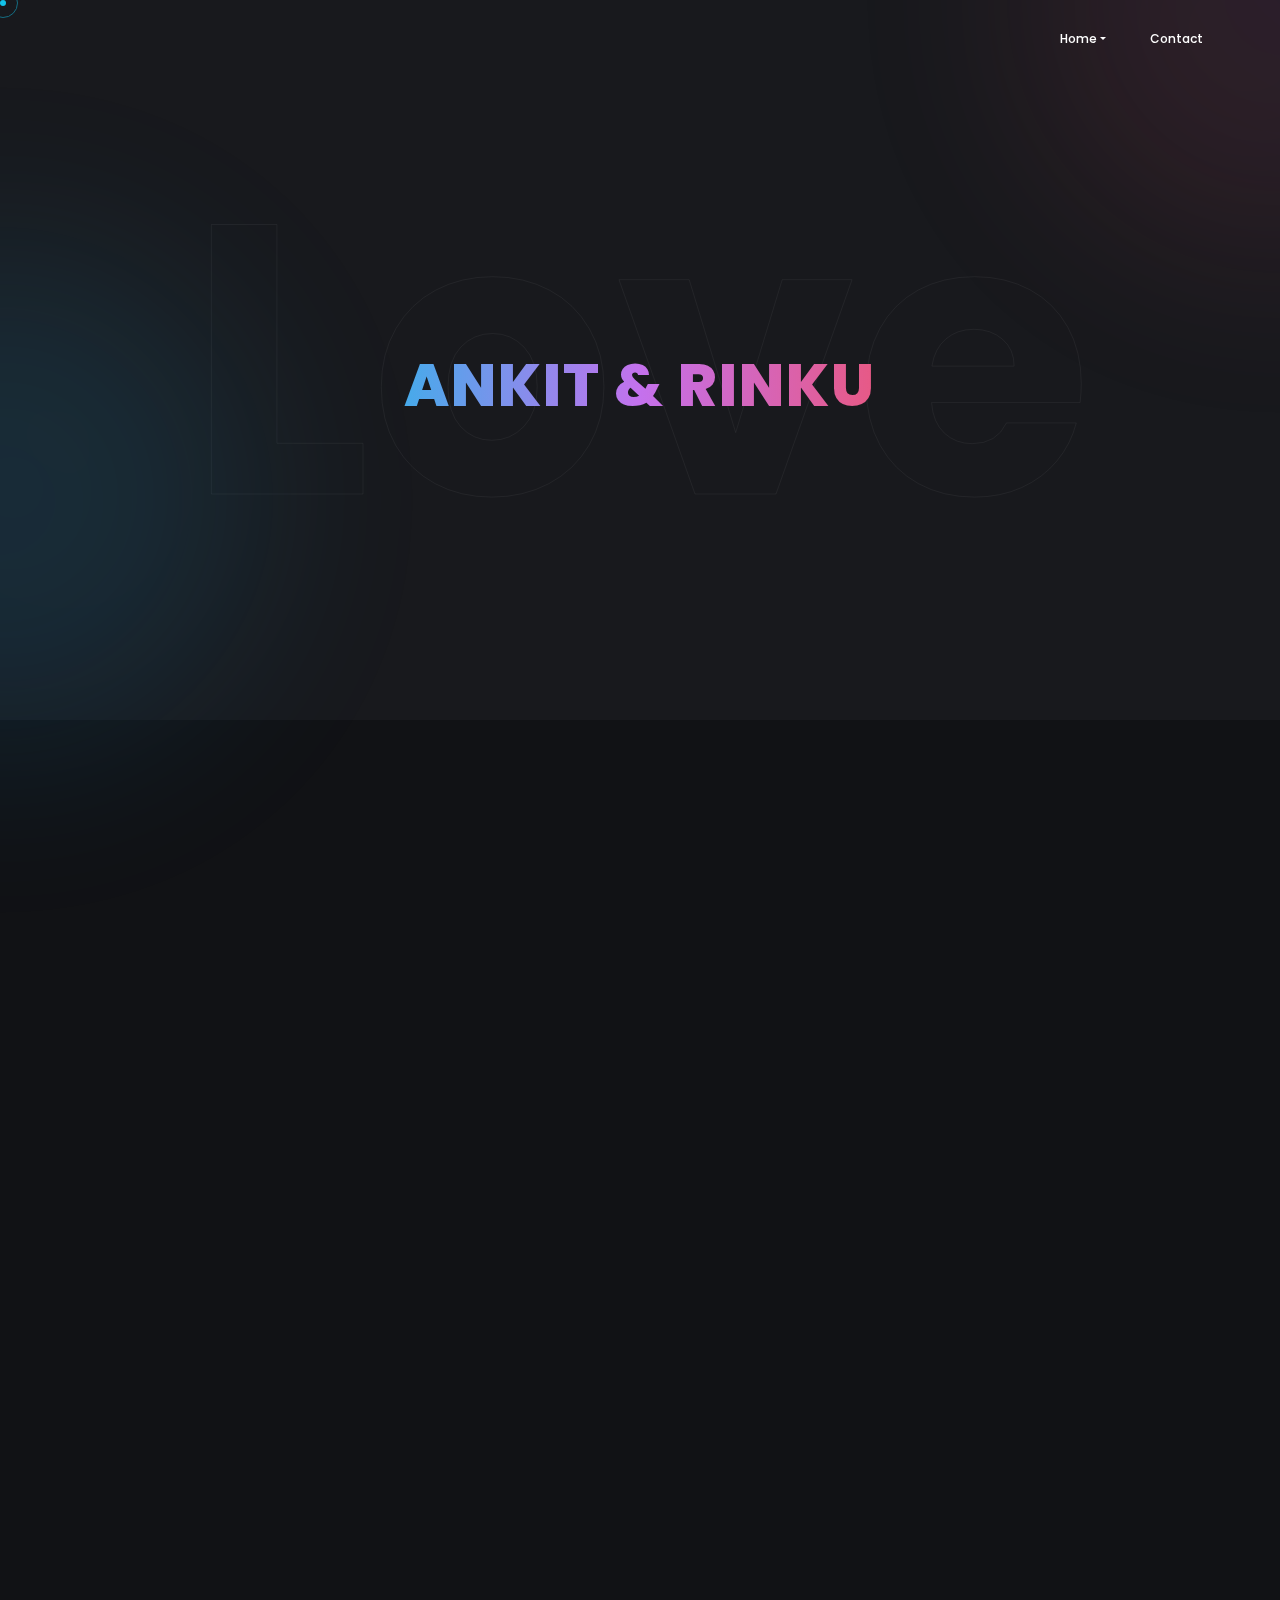
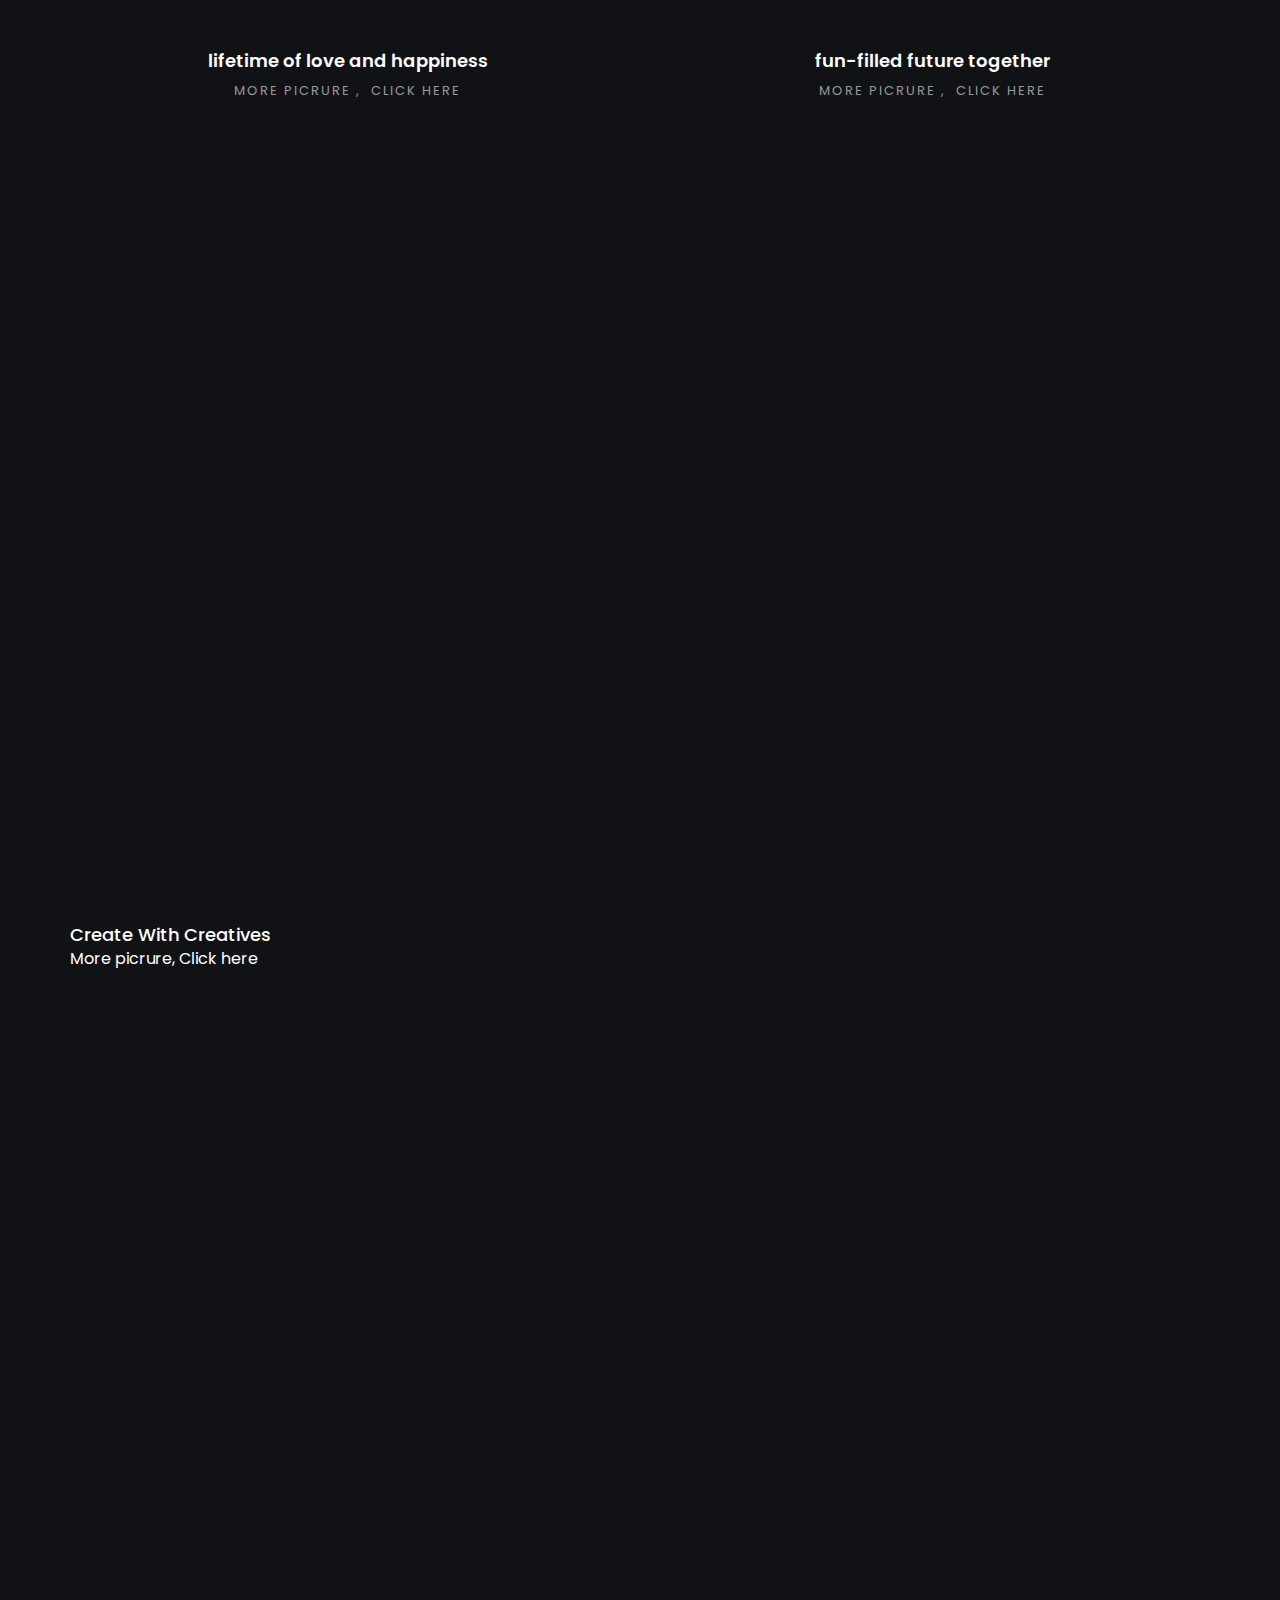
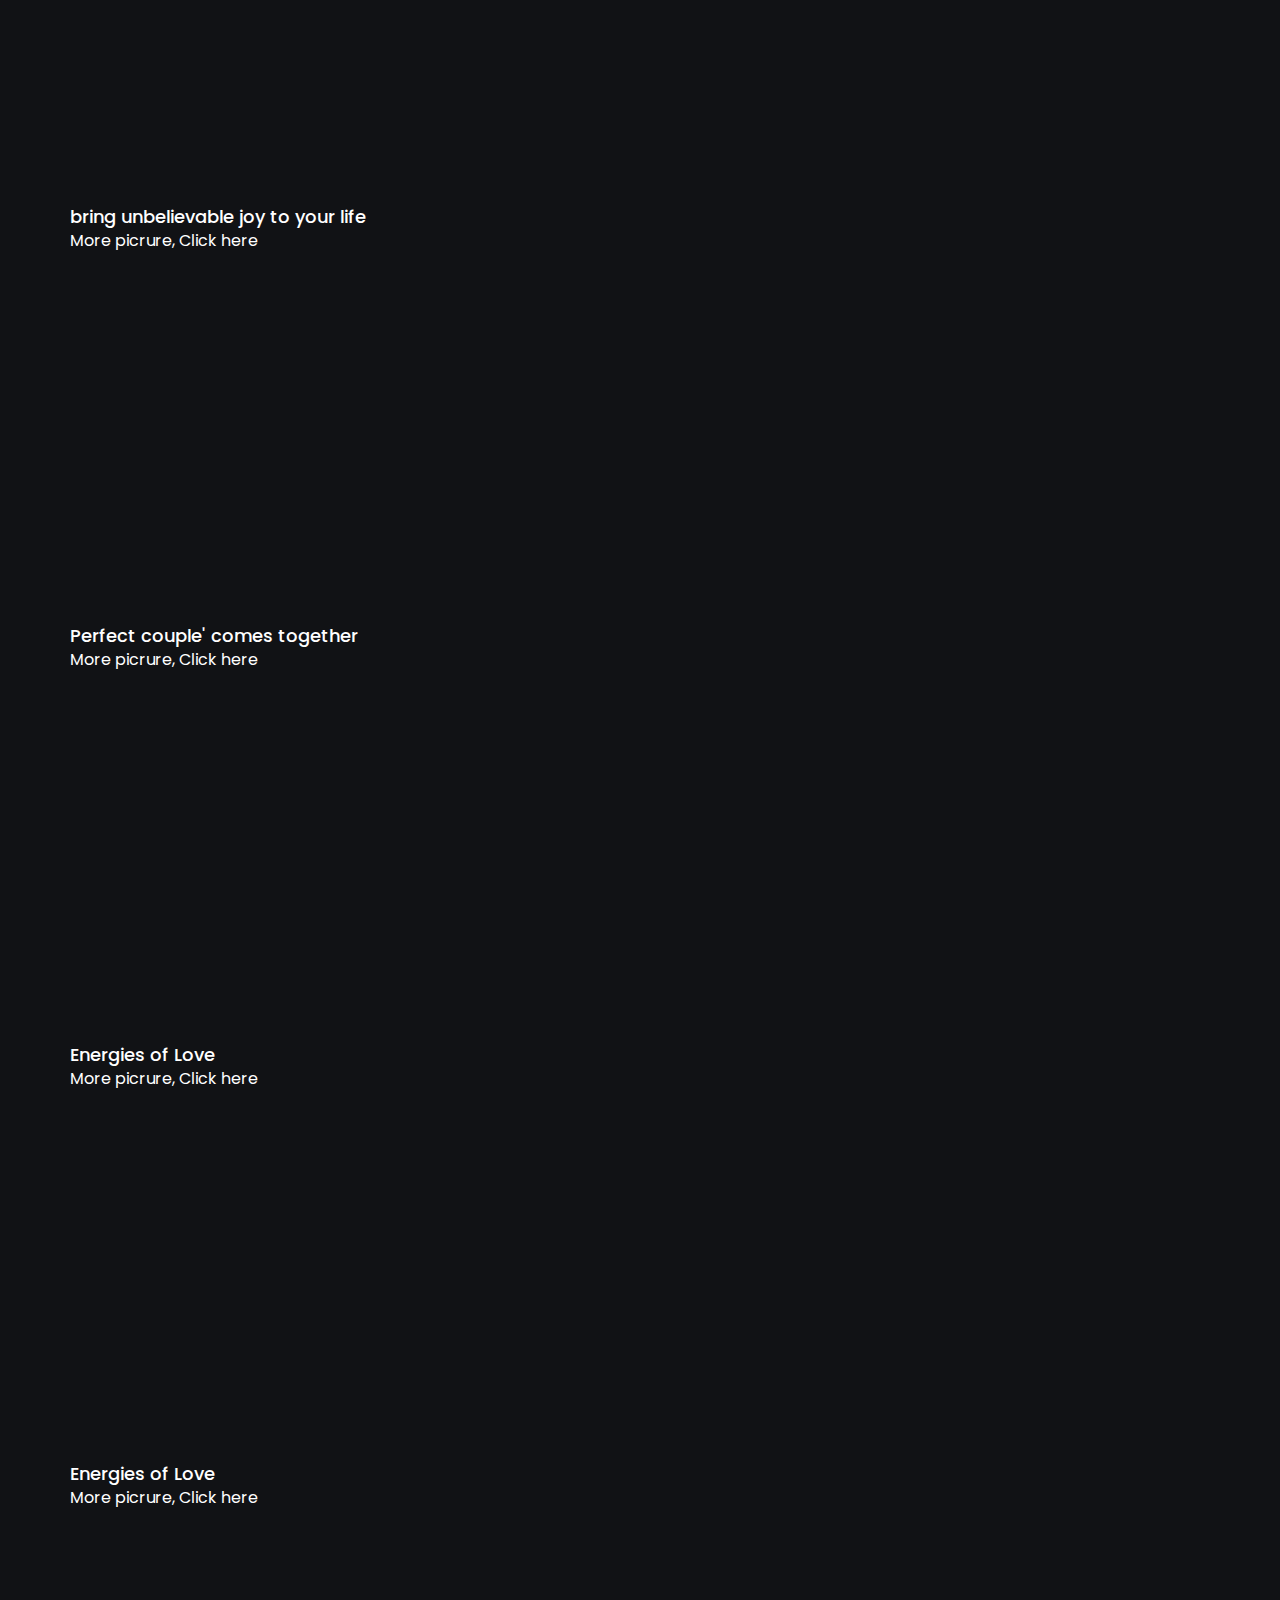
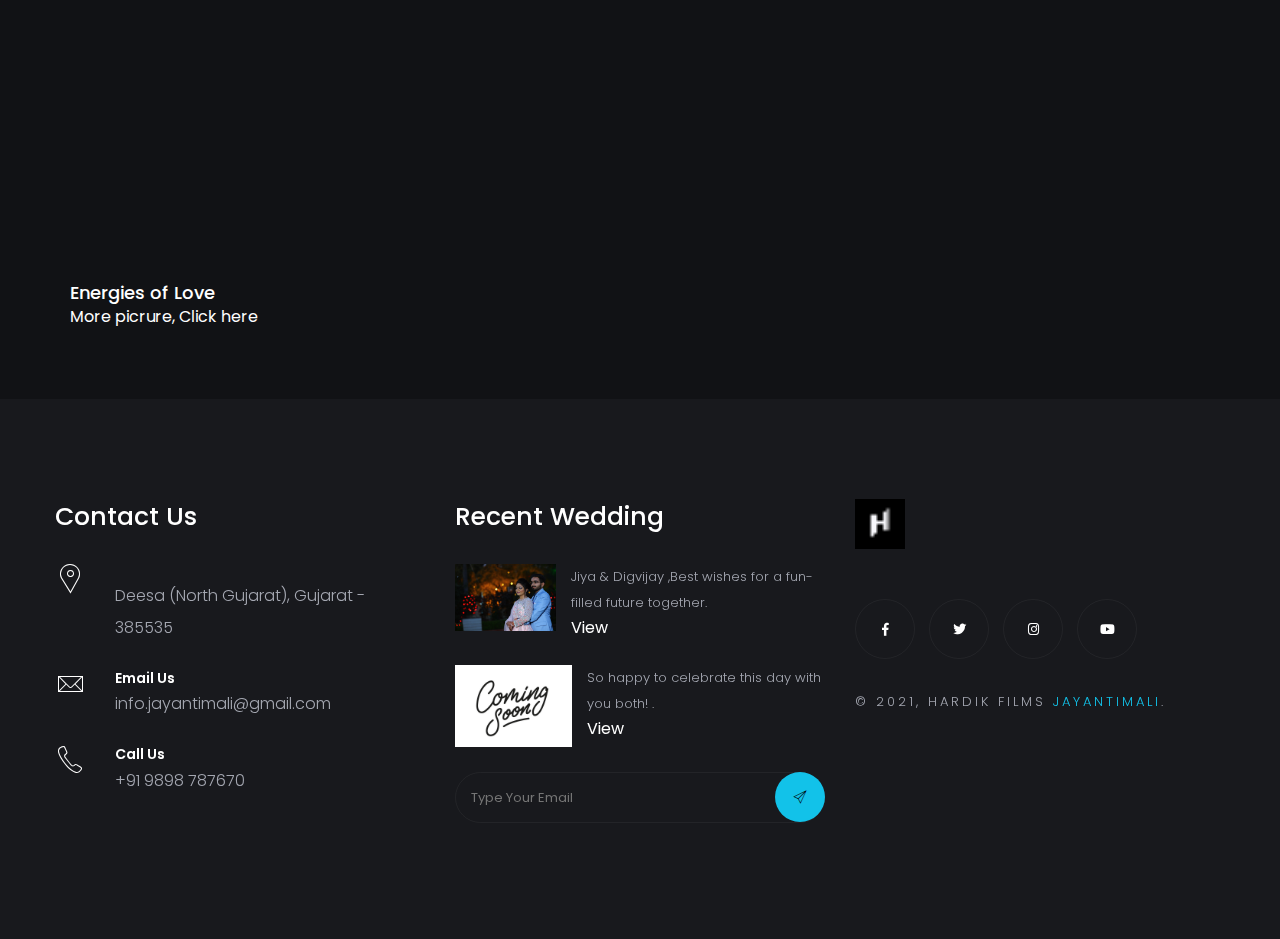
==== commit 9ae26453: "done" ====
--- a/index.html
+++ b/index.html
@@ -7,8 +7,8 @@
     <meta charset="utf-8">
     <meta http-equiv="X-UA-Compatible" content="IE=edge" />
     <meta name="viewport" content="width=device-width, initial-scale=1, maximum-scale=1" />
-    <meta name="keywords" content="HTML5 Template Vie onepage themeforest" />
-    <meta name="description" content="Vie - Onepage Multi-Purpose HTML5 Template" />
+    <meta name="keywords" content="Deesa,Best photographer near me,Jayantibhai Mali,Hardik films Deesa" />
+    <meta name="description" content="Hardik Films Deesa,Best photographer in deesa" />
     <meta name="author" content="" />
 
     <!-- Title  -->
@@ -159,65 +159,65 @@
                             </a>
                         </div>
                         <div class="cont">
+                            <h6>lifetime of love and happiness</h6>
+                            <span><a href="#0">More picrure</a>, <a href="#0">Click here</a></span>
+                        </div>
+                    </div>
+
+                    <!-- gallery item -->
+                    <div class="col-md-6 items web">
+                        <div class="item-img wow fadeInUp" data-wow-delay=".4s">
+                            <a href="#">
+                                <img src="img/portfolio/portfolio/1/8.jpg" alt="image">
+
+                            </a>
+                        </div>
+                        <div class="cont">
+                            <h6>fun-filled future together</h6>
+                            <span><a href="#0">More picrure</a>, <a href="#0">Click here</a></span>
+                        </div>
+                    </div>
+                       
+                    </div>
+
+                    <!-- gallery item -->
+                    <div class="col-md-6 items brand">
+                        <div class="item-img wow fadeInUp" data-wow-delay=".4s">
+                            <a href="#">
+                                <img src="img/portfolio/portfolio/1/9.jpg" alt="image">
+
+                            </a>
+                        </div>
+                        <div class="cont">
                             <h6>Create With Creatives</h6>
                             <span><a href="#0">More picrure</a>, <a href="#0">Click here</a></span>
                         </div>
                     </div>
 
                     <!-- gallery item -->
+                    <div class="col-md-6 items brand">
+                        <div class="item-img wow fadeInUp" data-wow-delay=".4s">
+                            <a href="#">
+                                <img src="img/portfolio/portfolio/1/10.jpg" alt="image">
+
+                            </a>
+                        </div>
+                        <div class="cont">
+                            <h6>bring unbelievable joy to your life</h6>
+                            <span><a href="#0">More picrure</a>, <a href="#0">Click here</a></span>
+                        </div>
+                    </div>
+
+                    <!-- gallery item -->
                     <div class="col-md-6 items web">
                         <div class="item-img wow fadeInUp" data-wow-delay=".4s">
                             <a href="#">
-                                <img src="img/portfolio/portfolio/1/8.jpg" alt="image">
-
-                            </a>
-                        </div>
-                        <div class="cont">
-                            <h6>Create With Creatives</h6>
-                            <span><a href="#0">More picrure</a>, <a href="#0">Click here</a></span>
-                        </div>
-                    </div>
-                       
-                    </div>
-
-                    <!-- gallery item -->
-                    <div class="col-md-6 items brand">
-                        <div class="item-img wow fadeInUp" data-wow-delay=".4s">
-                            <a href="#">
-                                <img src="img/portfolio/portfolio/1/9.jpg" alt="image">
-
-                            </a>
-                        </div>
-                        <div class="cont">
-                            <h6>Create With Creatives</h6>
-                            <span><a href="#0">More picrure</a>, <a href="#0">Click here</a></span>
-                        </div>
-                    </div>
-
-                    <!-- gallery item -->
-                    <div class="col-md-6 items brand">
-                        <div class="item-img wow fadeInUp" data-wow-delay=".4s">
-                            <a href="#">
-                                <img src="img/portfolio/portfolio/1/10.jpg" alt="image">
-
-                            </a>
-                        </div>
-                        <div class="cont">
-                            <h6>Blast From The Past</h6>
-                            <span><a href="#0">More picrure</a>, <a href="#0">Click here</a></span>
-                        </div>
-                    </div>
-
-                    <!-- gallery item -->
-                    <div class="col-md-6 items web">
-                        <div class="item-img wow fadeInUp" data-wow-delay=".4s">
-                            <a href="#">
                                 <img src="img/portfolio/portfolio/1/11.jpg" alt="image">
 
                             </a>
                         </div>
                         <div class="cont">
-                            <h6>See It Yourself</h6>
+                            <h6>Perfect couple' comes together</h6>
                             <span><a href="#0">More picrure</a>, <a href="#0">Click here</a></span>
                         </div>
                     </div>
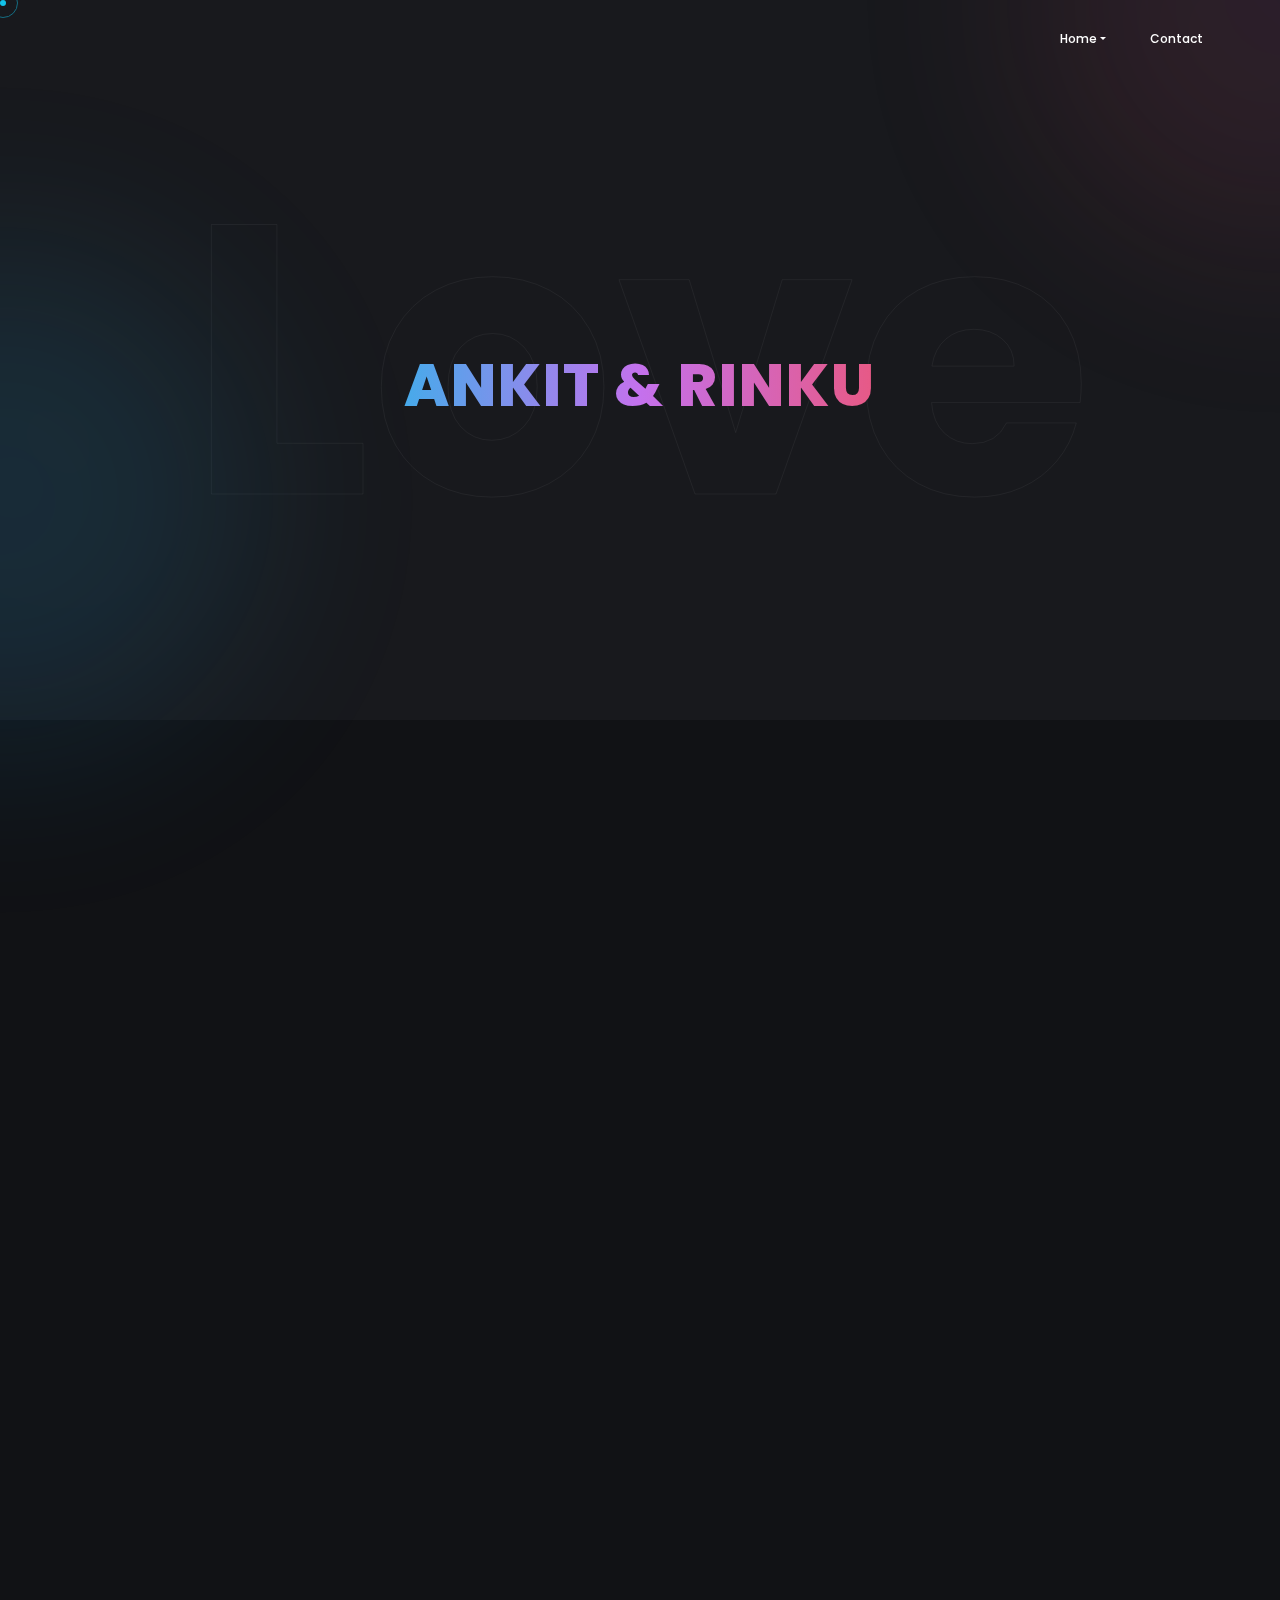
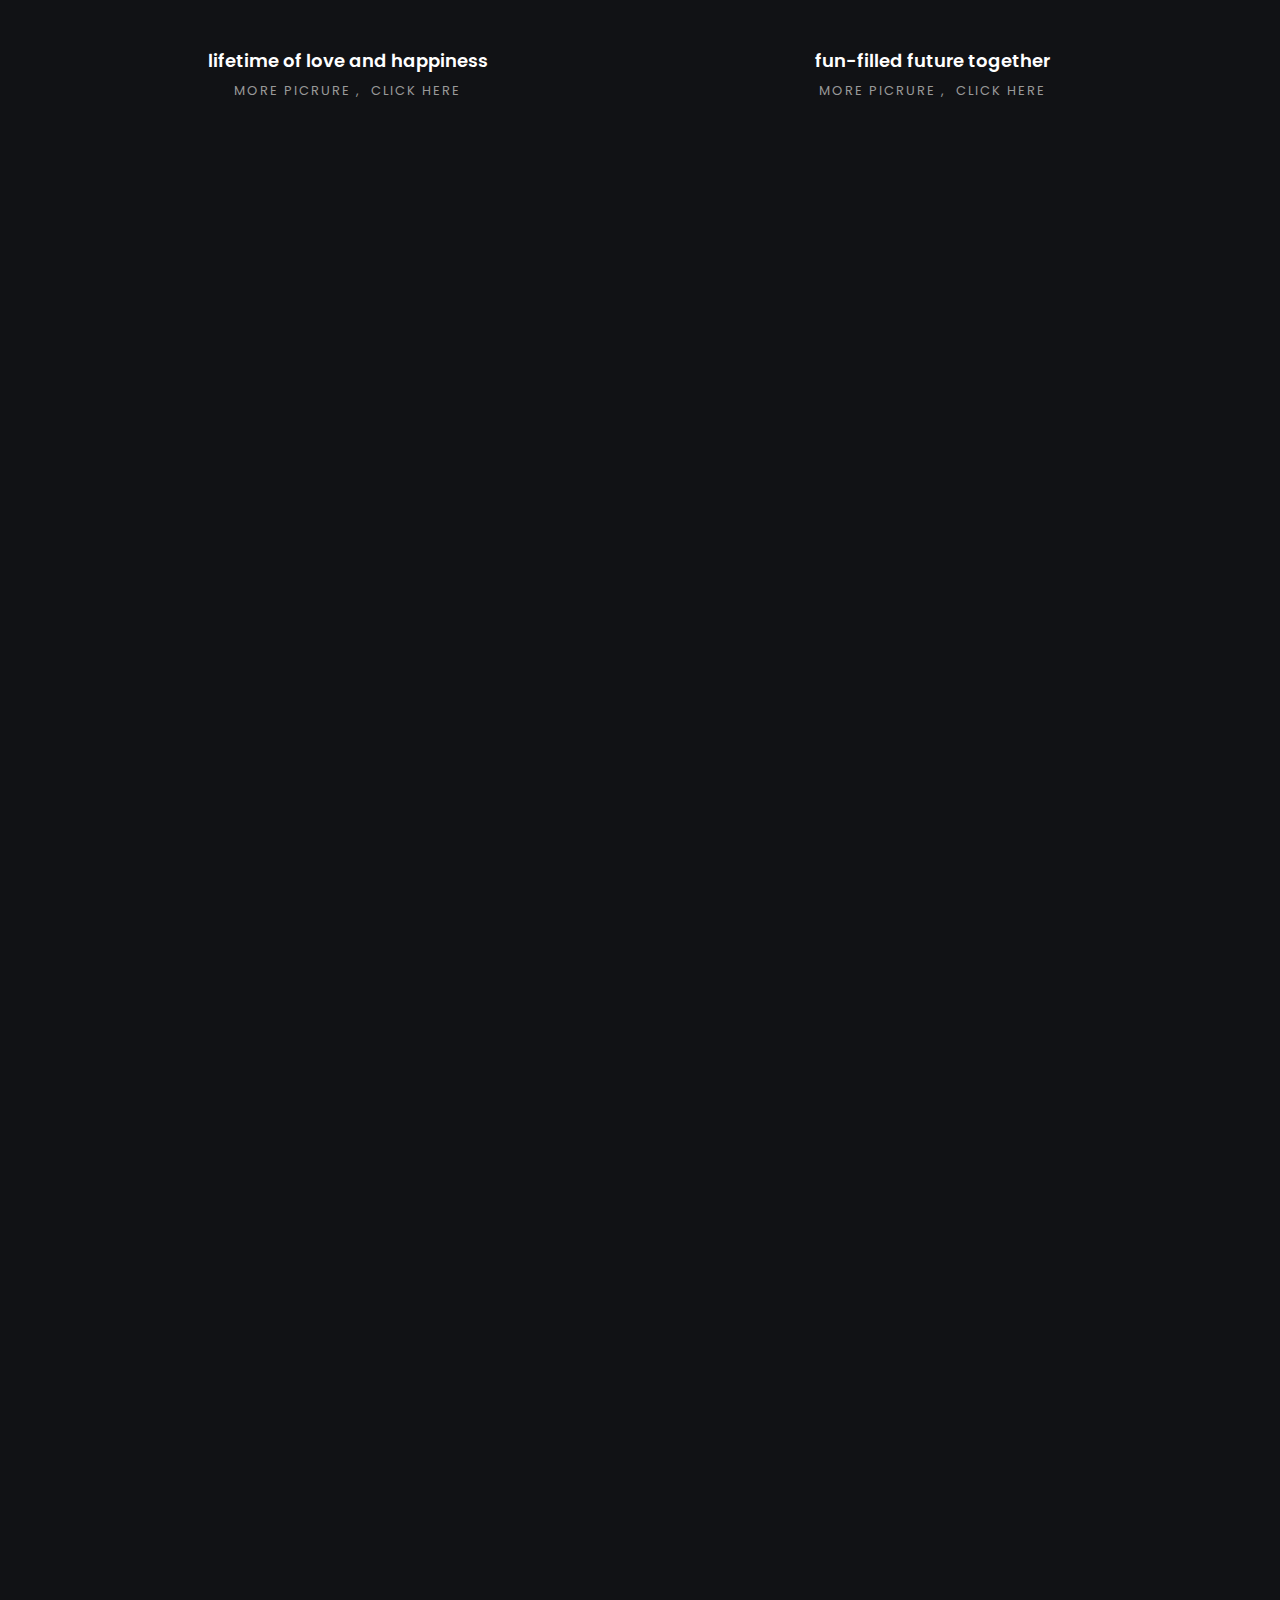
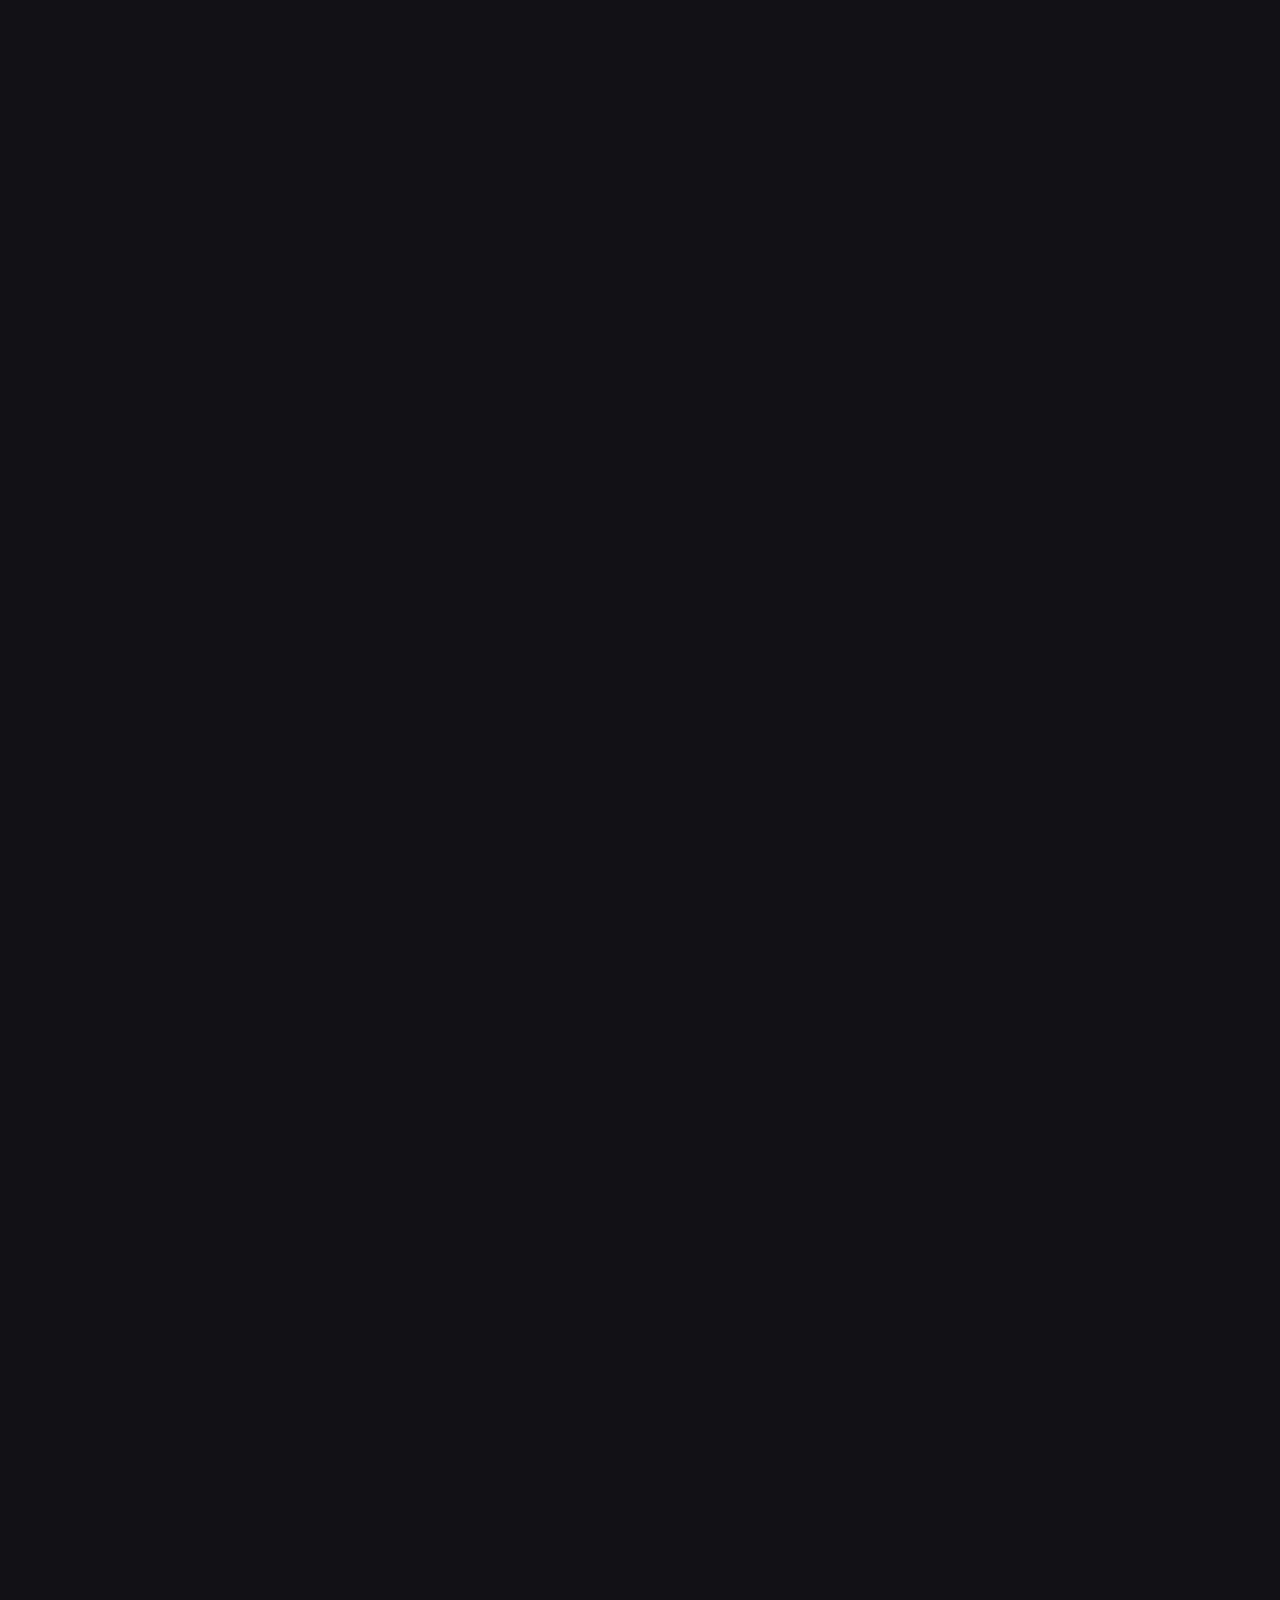
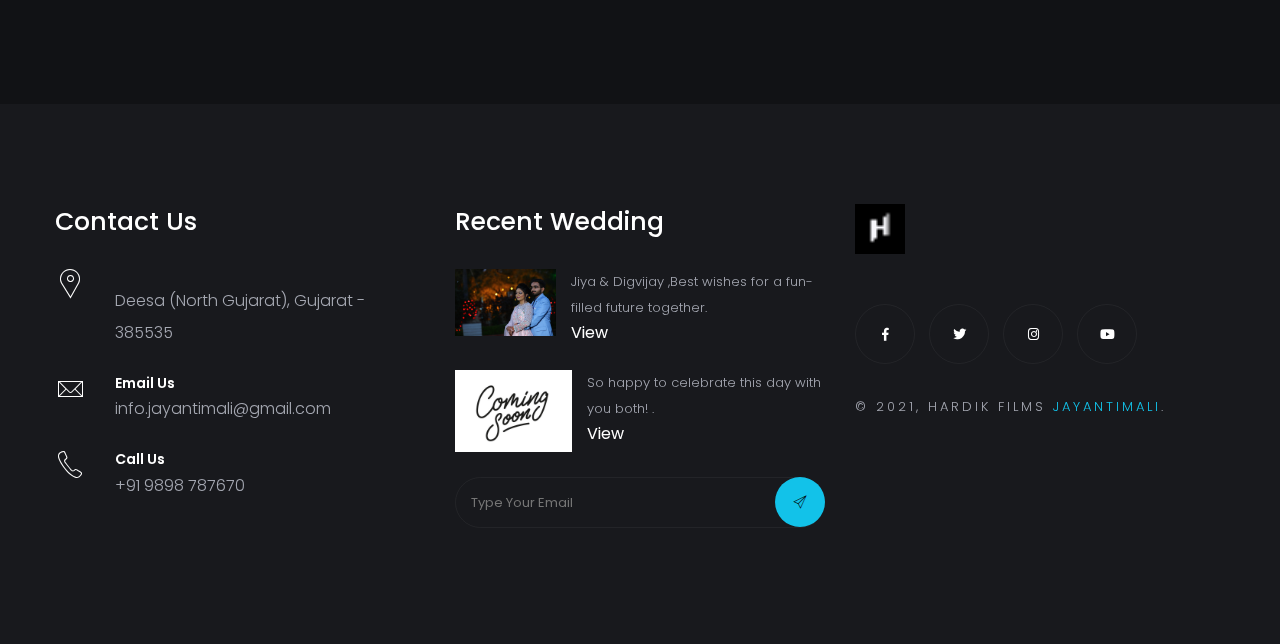
==== commit fb9eb66d: "okk" ====
--- a/index.html
+++ b/index.html
@@ -189,8 +189,6 @@
                             </a>
                         </div>
                         <div class="cont">
-                            <h6>Create With Creatives</h6>
-                            <span><a href="#0">More picrure</a>, <a href="#0">Click here</a></span>
                         </div>
                     </div>
 
@@ -203,8 +201,6 @@
                             </a>
                         </div>
                         <div class="cont">
-                            <h6>bring unbelievable joy to your life</h6>
-                            <span><a href="#0">More picrure</a>, <a href="#0">Click here</a></span>
                         </div>
                     </div>
 
@@ -217,8 +213,7 @@
                             </a>
                         </div>
                         <div class="cont">
-                            <h6>Perfect couple' comes together</h6>
-                            <span><a href="#0">More picrure</a>, <a href="#0">Click here</a></span>
+                            
                         </div>
                     </div>
 
@@ -231,8 +226,7 @@
                             </a>
                         </div>
                         <div class="cont">
-                            <h6>Energies of Love</h6>
-                            <span><a href="#0">More picrure</a>, <a href="#0">Click here</a></span>
+                            
                         </div>
                     </div>
 
@@ -245,8 +239,7 @@
                             </a>
                         </div>
                         <div class="cont">
-                            <h6>Energies of Love</h6>
-                            <span><a href="#0">More picrure</a>, <a href="#0">Click here</a></span>
+                            
                         </div>
                     </div>
 
@@ -259,8 +252,7 @@
                             </a>
                         </div>
                         <div class="cont">
-                            <h6>Energies of Love</h6>
-                            <span><a href="#0">More picrure</a>, <a href="#0">Click here</a></span>
+                            
                         </div>
                     </div>
 
